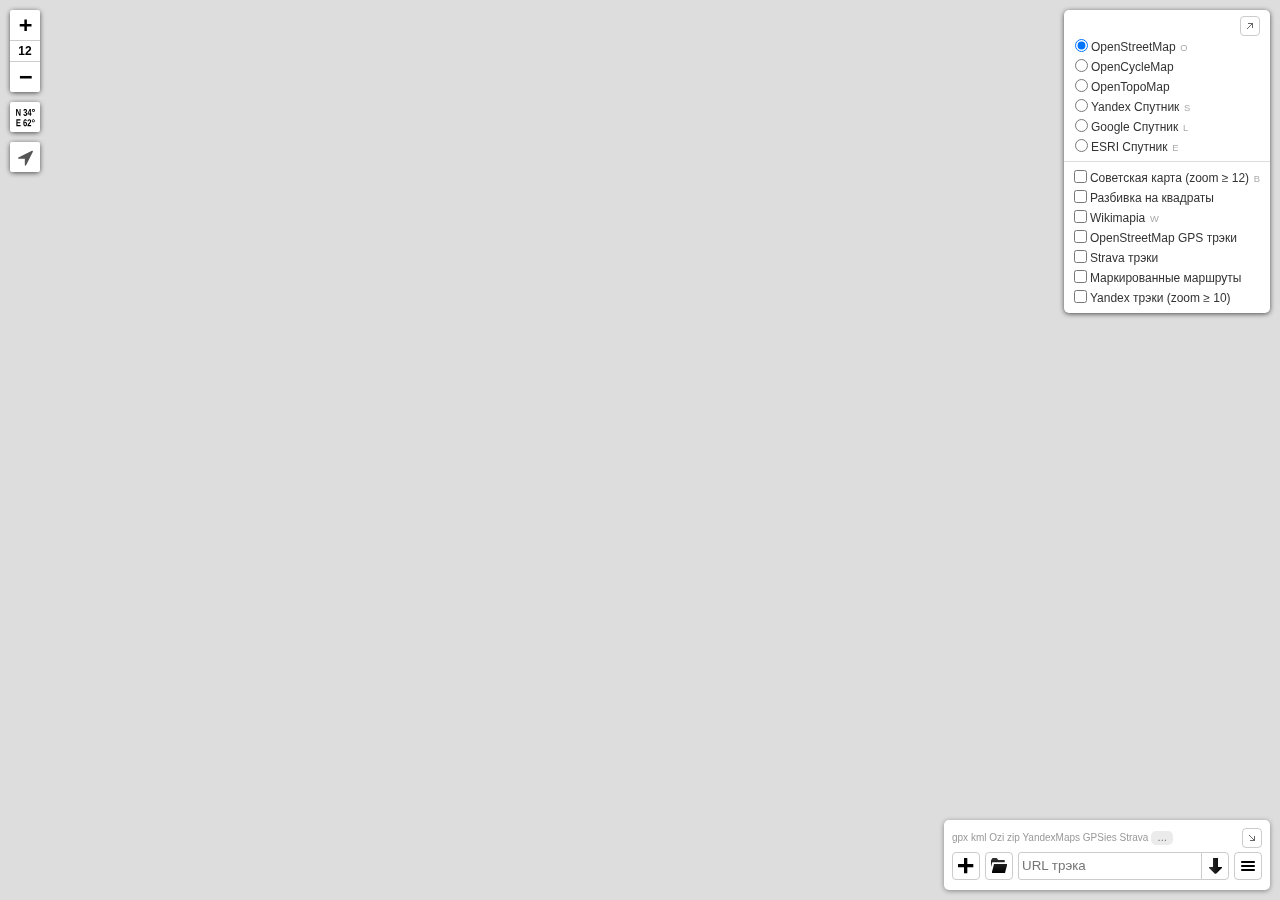
==== index.html @ b4f81f4f "Релиз 1" ====
<!doctype html>
<html lang="ru">
  <head>
    <meta charset="utf-8">
    <meta name="viewport" content="width=device-width, initial-scale=1.0, maximum-scale=1.0, user-scalable=0">
    <link rel="shortcut icon" href="favicon.ico">
    <title>Карта Крыма: изучай, планируй, путешествуй</title>
    <meta name="description" content="Интерактивная карта Крыма для планирования походов, поездок и забегов. Изучи трэки, фотки, тропы и создай свой маршрут." />
    <meta property="og:title" content="Карта Крыма: изучай, планируй, путешествуй" />
    <meta property="og:description" content="Интерактивная карта Крыма для планирования походов, поездок и забегов. Изучи трэки, фотки, тропы и создай свой маршрут."/>
    <meta property="og:image" content="https://crimea-map.com/crimea-map.png" />
    <base target="_blank">
  <link href="static/css/vendors~app.b5eaf72a.css" rel="stylesheet"><link href="static/css/app.931b9c86.css" rel="stylesheet"></head>
  <body>
    <div id="map"></div>
  <script src="static/js/runtime.b6314a2e.js"></script><script src="static/js/vendors~app.8dd81865.js"></script><script src="static/js/app.a7be9e2a.js"></script></body>
</html>
---- static/css/vendors~app.b5eaf72a.css ----
.leaflet-image-layer,.leaflet-layer,.leaflet-marker-icon,.leaflet-marker-shadow,.leaflet-pane,.leaflet-pane>canvas,.leaflet-pane>svg,.leaflet-tile,.leaflet-tile-container,.leaflet-zoom-box{position:absolute;left:0;top:0}.leaflet-container{overflow:hidden}.leaflet-marker-icon,.leaflet-marker-shadow,.leaflet-tile{-webkit-user-select:none;-moz-user-select:none;-ms-user-select:none;user-select:none;-webkit-user-drag:none}.leaflet-tile::-moz-selection{background:rgba(0,0,0,0)}.leaflet-tile::selection{background:rgba(0,0,0,0)}.leaflet-safari .leaflet-tile{image-rendering:-webkit-optimize-contrast}.leaflet-safari .leaflet-tile-container{width:1600px;height:1600px;-webkit-transform-origin:0 0}.leaflet-marker-icon,.leaflet-marker-shadow{display:block}.leaflet-container .leaflet-marker-pane img,.leaflet-container .leaflet-overlay-pane svg,.leaflet-container .leaflet-shadow-pane img,.leaflet-container .leaflet-tile,.leaflet-container .leaflet-tile-pane img,.leaflet-container img.leaflet-image-layer{max-width:none!important;max-height:none!important}.leaflet-container.leaflet-touch-zoom{-ms-touch-action:pan-x pan-y;touch-action:pan-x pan-y}.leaflet-container.leaflet-touch-drag{-ms-touch-action:pinch-zoom;touch-action:none;touch-action:pinch-zoom}.leaflet-container.leaflet-touch-drag.leaflet-touch-zoom{-ms-touch-action:none;touch-action:none}.leaflet-container{-webkit-tap-highlight-color:transparent}.leaflet-container a{-webkit-tap-highlight-color:rgba(51,181,229,.4)}.leaflet-tile{-webkit-filter:inherit;filter:inherit;visibility:hidden}.leaflet-tile-loaded{visibility:inherit}.leaflet-zoom-box{width:0;height:0;-moz-box-sizing:border-box;-webkit-box-sizing:border-box;box-sizing:border-box;z-index:800}.leaflet-overlay-pane svg{-moz-user-select:none}.leaflet-pane{z-index:400}.leaflet-tile-pane{z-index:200}.leaflet-overlay-pane{z-index:400}.leaflet-shadow-pane{z-index:500}.leaflet-marker-pane{z-index:600}.leaflet-tooltip-pane{z-index:650}.leaflet-popup-pane{z-index:700}.leaflet-map-pane canvas{z-index:100}.leaflet-map-pane svg{z-index:200}.leaflet-vml-shape{width:1px;height:1px}.lvml{behavior:url(#default#VML);display:inline-block;position:absolute}.leaflet-control{position:relative;z-index:800;pointer-events:visiblePainted;pointer-events:auto}.leaflet-bottom,.leaflet-top{position:absolute;z-index:1000;pointer-events:none}.leaflet-top{top:0}.leaflet-right{right:0}.leaflet-bottom{bottom:0}.leaflet-left{left:0}.leaflet-control{float:left;clear:both}.leaflet-right .leaflet-control{float:right}.leaflet-top .leaflet-control{margin-top:10px}.leaflet-bottom .leaflet-control{margin-bottom:10px}.leaflet-left .leaflet-control{margin-left:10px}.leaflet-right .leaflet-control{margin-right:10px}.leaflet-fade-anim .leaflet-tile{will-change:opacity}.leaflet-fade-anim .leaflet-popup{opacity:0;-webkit-transition:opacity .2s linear;-moz-transition:opacity .2s linear;-o-transition:opacity .2s linear;transition:opacity .2s linear}.leaflet-fade-anim .leaflet-map-pane .leaflet-popup{opacity:1}.leaflet-zoom-animated{-webkit-transform-origin:0 0;-ms-transform-origin:0 0;-moz-transform-origin:0 0;-o-transform-origin:0 0;transform-origin:0 0}.leaflet-zoom-anim .leaflet-zoom-animated{will-change:transform;-webkit-transition:-webkit-transform .25s cubic-bezier(0,0,.25,1);-moz-transition:-moz-transform .25s cubic-bezier(0,0,.25,1);transition:-webkit-transform .25s cubic-bezier(0,0,.25,1);-o-transition:-o-transform .25s cubic-bezier(0,0,.25,1);-moz-transition:transform .25s cubic-bezier(0,0,.25,1),-moz-transform .25s cubic-bezier(0,0,.25,1);transition:transform .25s cubic-bezier(0,0,.25,1);transition:transform .25s cubic-bezier(0,0,.25,1),-webkit-transform .25s cubic-bezier(0,0,.25,1),-moz-transform .25s cubic-bezier(0,0,.25,1),-o-transform .25s cubic-bezier(0,0,.25,1)}.leaflet-pan-anim .leaflet-tile,.leaflet-zoom-anim .leaflet-tile{-webkit-transition:none;-moz-transition:none;-o-transition:none;transition:none}.leaflet-zoom-anim .leaflet-zoom-hide{visibility:hidden}.leaflet-interactive{cursor:pointer}.leaflet-grab{cursor:-webkit-grab;cursor:-moz-grab;cursor:grab}.leaflet-crosshair,.leaflet-crosshair .leaflet-interactive{cursor:crosshair}.leaflet-control,.leaflet-popup-pane{cursor:auto}.leaflet-dragging .leaflet-grab,.leaflet-dragging .leaflet-grab .leaflet-interactive,.leaflet-dragging .leaflet-marker-draggable{cursor:move;cursor:-webkit-grabbing;cursor:-moz-grabbing;cursor:grabbing}.leaflet-image-layer,.leaflet-marker-icon,.leaflet-marker-shadow,.leaflet-pane>svg path,.leaflet-tile-container{pointer-events:none}.leaflet-image-layer.leaflet-interactive,.leaflet-marker-icon.leaflet-interactive,.leaflet-pane>svg path.leaflet-interactive,svg.leaflet-image-layer.leaflet-interactive path{pointer-events:visiblePainted;pointer-events:auto}.leaflet-container{background:#ddd;outline:0}.leaflet-container a{color:#0078a8}.leaflet-container a.leaflet-active{outline:2px solid orange}.leaflet-zoom-box{border:2px dotted #38f;background:hsla(0,0%,100%,.5)}.leaflet-container{font:12px/1.5 Helvetica Neue,Arial,Helvetica,sans-serif}.leaflet-bar{-webkit-box-shadow:0 1px 5px rgba(0,0,0,.65);-moz-box-shadow:0 1px 5px rgba(0,0,0,.65);box-shadow:0 1px 5px rgba(0,0,0,.65);-webkit-border-radius:4px;-moz-border-radius:4px;border-radius:4px}.leaflet-bar a,.leaflet-bar a:hover{background-color:#fff;border-bottom:1px solid #ccc;width:26px;height:26px;line-height:26px;display:block;text-align:center;text-decoration:none;color:#000}.leaflet-bar a,.leaflet-control-layers-toggle{background-position:50% 50%;background-repeat:no-repeat;display:block}.leaflet-bar a:hover{background-color:#f4f4f4}.leaflet-bar a:first-child{-webkit-border-top-left-radius:4px;-moz-border-radius-topleft:4px;border-top-left-radius:4px;-webkit-border-top-right-radius:4px;-moz-border-radius-topright:4px;border-top-right-radius:4px}.leaflet-bar a:last-child{-webkit-border-bottom-left-radius:4px;-moz-border-radius-bottomleft:4px;border-bottom-left-radius:4px;-webkit-border-bottom-right-radius:4px;-moz-border-radius-bottomright:4px;border-bottom-right-radius:4px;border-bottom:none}.leaflet-bar a.leaflet-disabled{cursor:default;background-color:#f4f4f4;color:#bbb}.leaflet-touch .leaflet-bar a{width:30px;height:30px;line-height:30px}.leaflet-touch .leaflet-bar a:first-child{-webkit-border-top-left-radius:2px;-moz-border-radius-topleft:2px;border-top-left-radius:2px;-webkit-border-top-right-radius:2px;-moz-border-radius-topright:2px;border-top-right-radius:2px}.leaflet-touch .leaflet-bar a:last-child{-webkit-border-bottom-left-radius:2px;-moz-border-radius-bottomleft:2px;border-bottom-left-radius:2px;-webkit-border-bottom-right-radius:2px;-moz-border-radius-bottomright:2px;border-bottom-right-radius:2px}.leaflet-control-zoom-in,.leaflet-control-zoom-out{font:700 18px Lucida Console,Monaco,monospace;text-indent:1px}.leaflet-touch .leaflet-control-zoom-in,.leaflet-touch .leaflet-control-zoom-out{font-size:22px}.leaflet-control-layers{-webkit-box-shadow:0 1px 5px rgba(0,0,0,.4);-moz-box-shadow:0 1px 5px rgba(0,0,0,.4);box-shadow:0 1px 5px rgba(0,0,0,.4);background:#fff;-webkit-border-radius:5px;-moz-border-radius:5px;border-radius:5px}.leaflet-control-layers-toggle{background-image:url([data-uri]);width:36px;height:36px}.leaflet-retina .leaflet-control-layers-toggle{background-image:url([data-uri]);-webkit-background-size:26px 26px;-moz-background-size:26px 26px;background-size:26px 26px}.leaflet-touch .leaflet-control-layers-toggle{width:44px;height:44px}.leaflet-control-layers-expanded .leaflet-control-layers-toggle,.leaflet-control-layers .leaflet-control-layers-list{display:none}.leaflet-control-layers-expanded .leaflet-control-layers-list{display:block;position:relative}.leaflet-control-layers-expanded{padding:6px 10px 6px 6px;color:#333;background:#fff}.leaflet-control-layers-scrollbar{overflow-y:scroll;overflow-x:hidden;padding-right:5px}.leaflet-control-layers-selector{margin-top:2px;position:relative;top:1px}.leaflet-control-layers label{display:block}.leaflet-control-layers-separator{height:0;border-top:1px solid #ddd;margin:5px -10px 5px -6px}.leaflet-default-icon-path{background-image:url([data-uri])}.leaflet-container .leaflet-control-attribution{background:#fff;background:hsla(0,0%,100%,.7);margin:0}.leaflet-control-attribution,.leaflet-control-scale-line{padding:0 5px;color:#333}.leaflet-control-attribution a{text-decoration:none}.leaflet-control-attribution a:hover{text-decoration:underline}.leaflet-container .leaflet-control-attribution,.leaflet-container .leaflet-control-scale{font-size:11px}.leaflet-left .leaflet-control-scale{margin-left:5px}.leaflet-bottom .leaflet-control-scale{margin-bottom:5px}.leaflet-control-scale-line{border:2px solid #777;border-top:none;line-height:1.1;padding:2px 5px 1px;font-size:11px;white-space:nowrap;overflow:hidden;-moz-box-sizing:border-box;-webkit-box-sizing:border-box;box-sizing:border-box;background:#fff;background:hsla(0,0%,100%,.5)}.leaflet-control-scale-line:not(:first-child){border-top:2px solid #777;border-bottom:none;margin-top:-2px}.leaflet-control-scale-line:not(:first-child):not(:last-child){border-bottom:2px solid #777}.leaflet-touch .leaflet-bar,.leaflet-touch .leaflet-control-attribution,.leaflet-touch .leaflet-control-layers{-webkit-box-shadow:none;-moz-box-shadow:none;box-shadow:none}.leaflet-touch .leaflet-bar,.leaflet-touch .leaflet-control-layers{border:2px solid rgba(0,0,0,.2);background-clip:padding-box}.leaflet-popup{position:absolute;text-align:center;margin-bottom:20px}.leaflet-popup-content-wrapper{padding:1px;text-align:left;-webkit-border-radius:12px;-moz-border-radius:12px;border-radius:12px}.leaflet-popup-content{margin:13px 19px;line-height:1.4}.leaflet-popup-content p{margin:18px 0}.leaflet-popup-tip-container{width:40px;height:20px;position:absolute;left:50%;margin-left:-20px;overflow:hidden;pointer-events:none}.leaflet-popup-tip{width:17px;height:17px;padding:1px;margin:-10px auto 0;-webkit-transform:rotate(45deg);-moz-transform:rotate(45deg);-ms-transform:rotate(45deg);-o-transform:rotate(45deg);transform:rotate(45deg)}.leaflet-popup-content-wrapper,.leaflet-popup-tip{background:#fff;color:#333;-webkit-box-shadow:0 3px 14px rgba(0,0,0,.4);-moz-box-shadow:0 3px 14px rgba(0,0,0,.4);box-shadow:0 3px 14px rgba(0,0,0,.4)}.leaflet-container a.leaflet-popup-close-button{position:absolute;top:0;right:0;padding:4px 4px 0 0;border:none;text-align:center;width:18px;height:14px;font:16px/14px Tahoma,Verdana,sans-serif;color:#c3c3c3;text-decoration:none;font-weight:700;background:rgba(0,0,0,0)}.leaflet-container a.leaflet-popup-close-button:hover{color:#999}.leaflet-popup-scrolled{overflow:auto;border-bottom:1px solid #ddd;border-top:1px solid #ddd}.leaflet-oldie .leaflet-popup-content-wrapper{-ms-zoom:1}.leaflet-oldie .leaflet-popup-tip{width:24px;margin:0 auto;-ms-filter:"progid:DXImageTransform.Microsoft.Matrix(M11=0.70710678, M12=0.70710678, M21=-0.70710678, M22=0.70710678)";filter:progid:DXImageTransform.Microsoft.Matrix(M11=0.70710678,M12=0.70710678,M21=-0.70710678,M22=0.70710678)}.leaflet-oldie .leaflet-popup-tip-container{margin-top:-1px}.leaflet-oldie .leaflet-control-layers,.leaflet-oldie .leaflet-control-zoom,.leaflet-oldie .leaflet-popup-content-wrapper,.leaflet-oldie .leaflet-popup-tip{border:1px solid #999}.leaflet-div-icon{background:#fff;border:1px solid #666}.leaflet-tooltip{position:absolute;padding:6px;background-color:#fff;border:1px solid #fff;-webkit-border-radius:3px;-moz-border-radius:3px;border-radius:3px;color:#222;white-space:nowrap;-webkit-user-select:none;-moz-user-select:none;-ms-user-select:none;user-select:none;pointer-events:none;-webkit-box-shadow:0 1px 3px rgba(0,0,0,.4);-moz-box-shadow:0 1px 3px rgba(0,0,0,.4);box-shadow:0 1px 3px rgba(0,0,0,.4)}.leaflet-tooltip.leaflet-clickable{cursor:pointer;pointer-events:auto}.leaflet-tooltip-bottom:before,.leaflet-tooltip-left:before,.leaflet-tooltip-right:before,.leaflet-tooltip-top:before{position:absolute;pointer-events:none;border:6px solid rgba(0,0,0,0);background:rgba(0,0,0,0);content:""}.leaflet-tooltip-bottom{margin-top:6px}.leaflet-tooltip-top{margin-top:-6px}.leaflet-tooltip-bottom:before,.leaflet-tooltip-top:before{left:50%;margin-left:-6px}.leaflet-tooltip-top:before{bottom:0;margin-bottom:-12px;border-top-color:#fff}.leaflet-tooltip-bottom:before{top:0;margin-top:-12px;margin-left:-6px;border-bottom-color:#fff}.leaflet-tooltip-left{margin-left:-6px}.leaflet-tooltip-right{margin-left:6px}.leaflet-tooltip-left:before,.leaflet-tooltip-right:before{top:50%;margin-top:-6px}.leaflet-tooltip-left:before{right:0;margin-right:-12px;border-left-color:#fff}.leaflet-tooltip-right:before{left:0;margin-left:-12px;border-right-color:#fff}

/*# sourceMappingURL=vendors~app.b5eaf72a.css.map*/
---- static/css/app.931b9c86.css ----
body{margin:0;padding:0;font-family:sans-serif;overflow:hidden}body,html{height:100%}
#map{height:100%}:focus{outline:0}
.leaflet-control-layers-list label{white-space:nowrap}.leaflet-control{-webkit-user-select:none;-moz-user-select:none;-ms-user-select:none;user-select:none}.leaflet-touch .leaflet-bar,.leaflet-touch .leaflet-control-layers{border:none!important;-webkit-box-shadow:0 1px 5px rgba(0,0,0,.65)!important;-moz-box-shadow:0 1px 5px rgba(0,0,0,.65)!important;box-shadow:0 1px 5px rgba(0,0,0,.65)!important}.leaflet-control-layers label input+span{display:inline-block;max-width:250px;overflow-x:hidden;-o-text-overflow:ellipsis;text-overflow:ellipsis;vertical-align:bottom}
.leaflet-map-sidebars-container{-webkit-box-orient:horizontal;-webkit-box-direction:normal;-webkit-flex-direction:row;-moz-box-orient:horizontal;-moz-box-direction:normal;-ms-flex-direction:row;flex-direction:row}.leaflet-map-sidebar-bottom,.leaflet-map-sidebar-left,.leaflet-map-sidebar-mid-column,.leaflet-map-sidebar-right,.leaflet-map-sidebar-top,.leaflet-map-sidebars-container{display:-webkit-box;display:-webkit-flex;display:-moz-box;display:-ms-flexbox;display:flex}.leaflet-map-sidebar-mid-column{-webkit-box-orient:vertical;-webkit-box-direction:normal;-webkit-flex-direction:column;-moz-box-orient:vertical;-moz-box-direction:normal;-ms-flex-direction:column;flex-direction:column}.leaflet-map-container-with-sidebars,.leaflet-map-sidebar-mid-column{-webkit-flex-basis:100%;-ms-flex-preferred-size:100%;flex-basis:100%}.leaflet-map-sidebar-left{-webkit-box-direction:reverse;-webkit-flex-direction:row-reverse;-moz-box-direction:reverse;-ms-flex-direction:row-reverse;flex-direction:row-reverse}.leaflet-map-sidebar-left,.leaflet-map-sidebar-right{-webkit-box-orient:horizontal;-moz-box-orient:horizontal}.leaflet-map-sidebar-right{-webkit-box-direction:normal;-webkit-flex-direction:row;-moz-box-direction:normal;-ms-flex-direction:row;flex-direction:row}.leaflet-map-sidebar-top{-webkit-box-orient:vertical;-webkit-box-direction:reverse;-webkit-flex-direction:column-reverse;-moz-box-orient:vertical;-moz-box-direction:reverse;-ms-flex-direction:column-reverse;flex-direction:column-reverse}
.ko-progress-unknown{display:inline-block;width:26px;background-position:50% 50%;background-repeat:no-repeat;margin-bottom:-5px}.ko-progress,.ko-progress-unknown{height:26px;-webkit-border-radius:4px 4px 4px 4px;-moz-border-radius:4px 4px 4px 4px;border-radius:4px 4px 4px 4px;border:1px solid #ccc}.ko-progress{line-height:26px;vertical-align:middle;padding:0 4px}.ko-progress-bkg{display:inline-block;width:100%;background-color:#ccc;height:10px}.ko-progress-bar{width:30%;background-color:#888;height:100%}
.leaflet-control.control-form,.leaflet-control .control-form{background-color:#fff;-webkit-border-radius:5px 5px 5px 5px;-moz-border-radius:5px 5px 5px 5px;border-radius:5px 5px 5px 5px;-webkit-box-shadow:0 1px 5px rgba(0,0,0,.4);-moz-box-shadow:0 1px 5px rgba(0,0,0,.4);box-shadow:0 1px 5px rgba(0,0,0,.4);padding:5px 10px 5px 12px;color:#333}.leaflet-control.control-form input[type=text]{padding:0 5px;margin:0;-webkit-border-radius:3px;-moz-border-radius:3px;border-radius:3px;border:1px solid #ddd;text-align:right}.leaflet-control .image-button{width:26px;background-position:50% 50%;background-repeat:no-repeat}.leaflet-control .image-button,.leaflet-control .text-button{height:26px;display:inline-block;-webkit-border-radius:4px 4px 4px 4px;-moz-border-radius:4px 4px 4px 4px;border-radius:4px 4px 4px 4px;border:1px solid #ccc;cursor:pointer}.leaflet-control .text-button{padding:0 1em;line-height:26px;font-weight:700;color:#333}.leaflet-control .image-button:hover,.leaflet-control .text-button:hover{background-color:#f4f4f4}.leaflet-control-button{display:inline-block;width:26px;height:26px;background-position:50% 50%;background-repeat:no-repeat;-webkit-border-radius:4px;-moz-border-radius:4px;border-radius:4px;background-color:#fff;-webkit-box-shadow:0 1px 5px rgba(0,0,0,.4);-moz-box-shadow:0 1px 5px rgba(0,0,0,.4);box-shadow:0 1px 5px rgba(0,0,0,.4);cursor:pointer}.leaflet-control-button:hover{background-color:#f4f4f4}.button-minimize{cursor:pointer;width:18px;height:18px;-webkit-border-radius:4px;-moz-border-radius:4px;border-radius:4px;border:1px solid #ccc;background-color:#fff;background-position:50% 50%;background-repeat:no-repeat}.button-minimize:hover{background-color:#f4f4f4}.leaflet-bottom.leaflet-left .button-minimize{background-image:url([data-uri])}.leaflet-bottom.leaflet-right .button-minimize{background-image:url([data-uri])}.leaflet-top.leaflet-left .button-minimize{background-image:url([data-uri])}.leaflet-top.leaflet-right .button-minimize{background-image:url([data-uri])}.leaflet-control-button-toggle{cursor:pointer;width:26px;height:26px;background-position:50% 50%;background-repeat:no-repeat;margin:5px;display:none}.leaflet-control.minimized{padding:0}.leaflet-control.minimized .leaflet-control-content{display:none}.leaflet-control.minimized .leaflet-control-button-toggle{display:block}.icon-spinner-nuclear{background-image:url([data-uri])}
.control-print-pages{line-height:1.4}.control-print-pages .scale{width:3.2em}.control-print-pages .pages-num{vertical-align:middle;margin-left:1.5em}.control-print-pages .pages-num.pages-not-null{cursor:pointer;border-bottom:1px dotted #999}.control-print-pages .page-size{width:2.1em}.control-print-pages .margins input{width:1.1em}.control-print-pages .resolution{width:2.1em}.button-add-page-horiz{background-image:url([data-uri]);margin-left:2mm;vertical-align:middle}.button-add-page-vert{background-image:url([data-uri]);vertical-align:middle}.button-remove-pages{background-image:url([data-uri]);float:right}.button-settings{background-image:url([data-uri])}.control-print-pages table{border-collapse:collapse}.control-print-pages tbody,.control-print-pages td,.control-print-pages tr{margin:0;padding:0}.control-print-pages .layout>tbody>tr>td{border-top:1px solid #eee;padding-top:1.5mm;padding-bottom:1mm}.control-print-pages .layout>tbody>tr>td:nth-child(2){padding-left:2mm}.control-print-pages .layout>tbody>tr:first-child td{border:0}.control-print-pages .settings-summary{display:inline-block;margin-left:3mm}.control-print-pages .layout>tbody>tr:last-child>td{text-align:center}.preset-values{margin-bottom:1.5mm}.preset-values a{color:#999;border-bottom:1px dotted #999;cursor:pointer;margin-right:2.5mm}.preset-values a:last-child{margin-right:0}.control-print-pages .label{vertical-align:bottom}.control-print-pages .label-high{vertical-align:middle}.preset-values .selected{border-bottom:1px solid #333;color:#333}.control-print-pages .button-minimize{position:absolute;left:0;bottom:0}.control-print-pages .download-button-row{position:relative}.icon-printer{background-image:url([data-uri])}
.print-page-marker{-webkit-box-sizing:border-box;-moz-box-sizing:border-box;box-sizing:border-box;color:rgba(255,120,0,.5);text-align:center;margin:0;vertical-align:middle}.leaflet-zoom-anim .leaflet-zoom-animated.print-page-marker{-webkit-transition:width .25s cubic-bezier(0,0,.25,1),height .25s cubic-bezier(0,0,.25,1),margin .25s cubic-bezier(0,0,.25,1),font-size .25s cubic-bezier(0,0,.25,1),line-height .25s cubic-bezier(0,0,.25,1),-webkit-transform .25s cubic-bezier(0,0,.25,1);transition:width .25s cubic-bezier(0,0,.25,1),height .25s cubic-bezier(0,0,.25,1),margin .25s cubic-bezier(0,0,.25,1),font-size .25s cubic-bezier(0,0,.25,1),line-height .25s cubic-bezier(0,0,.25,1),-webkit-transform .25s cubic-bezier(0,0,.25,1);-o-transition:width .25s cubic-bezier(0,0,.25,1),height .25s cubic-bezier(0,0,.25,1),margin .25s cubic-bezier(0,0,.25,1),font-size .25s cubic-bezier(0,0,.25,1),line-height .25s cubic-bezier(0,0,.25,1),-o-transform .25s cubic-bezier(0,0,.25,1);-moz-transition:width .25s cubic-bezier(0,0,.25,1),height .25s cubic-bezier(0,0,.25,1),margin .25s cubic-bezier(0,0,.25,1),font-size .25s cubic-bezier(0,0,.25,1),line-height .25s cubic-bezier(0,0,.25,1),transform .25s cubic-bezier(0,0,.25,1),-moz-transform .25s cubic-bezier(0,0,.25,1);transition:width .25s cubic-bezier(0,0,.25,1),height .25s cubic-bezier(0,0,.25,1),margin .25s cubic-bezier(0,0,.25,1),font-size .25s cubic-bezier(0,0,.25,1),line-height .25s cubic-bezier(0,0,.25,1),transform .25s cubic-bezier(0,0,.25,1);transition:width .25s cubic-bezier(0,0,.25,1),height .25s cubic-bezier(0,0,.25,1),margin .25s cubic-bezier(0,0,.25,1),font-size .25s cubic-bezier(0,0,.25,1),line-height .25s cubic-bezier(0,0,.25,1),transform .25s cubic-bezier(0,0,.25,1),-webkit-transform .25s cubic-bezier(0,0,.25,1),-moz-transform .25s cubic-bezier(0,0,.25,1),-o-transform .25s cubic-bezier(0,0,.25,1)}
.contextmenu{position:fixed;background-color:#fff;font:12px/1.5 Helvetica Neue,Arial,Helvetica,sans-serif;-webkit-box-shadow:0 1px 7px rgba(0,0,0,.4);-moz-box-shadow:0 1px 7px rgba(0,0,0,.4);box-shadow:0 1px 7px rgba(0,0,0,.4);-webkit-border-radius:4px;-moz-border-radius:4px;border-radius:4px;padding:4px 0;cursor:default;-webkit-user-select:none;-moz-user-select:none;-ms-user-select:none;user-select:none}.contextmenu .item{display:block;color:#262626;font-size:12px;line-height:16px;height:16px;text-decoration:none;padding:0 12px;border-top:1px solid rgba(0,0,0,0);border-bottom:1px solid rgba(0,0,0,0);cursor:default}.contextmenu .item.action{cursor:pointer}.contextmenu .item.action:hover{background-color:#f2f2f2}.contextmenu .separator span{background-color:#fff;padding:0 .2em;color:grey;margin:0 1em}.contextmenu .separator{border-bottom:1px solid #ccc;text-align:center;width:100%;line-height:0;margin:8px 0}.contextmenu .disabled{color:#a8a8a8}.contextmenu .header{color:#333;font-weight:700}
.yandex-tile-layer img{-ms-interpolation-mode:nearest-neighbor;image-rendering:-webkit-optimize-contrast;image-rendering:-moz-crisp-edges;image-rendering:-o-pixelated;image-rendering:pixelated}
.westra-pass-tooltip{visibility:hidden;position:absolute;z-index:1000000;top:-30px;left:0;-webkit-transition-property:visibility;-o-transition-property:visibility;-moz-transition-property:visibility;transition-property:visibility;-webkit-transition-delay:.2s;-moz-transition-delay:.2s;-o-transition-delay:.2s;transition-delay:.2s}.westra-pass-tooltip div{margin-left:-50%;margin-right:50%;white-space:nowrap;background-color:#fff;border:1px solid #333;-webkit-border-radius:3px;-moz-border-radius:3px;border-radius:3px;margin-top:-1px;opacity:1;padding:0 2px}.westra-pass-marker{width:14px;height:14px;margin-left:-7px;margin-top:-7px;background-repeat:no-repeat}.westra-pass-marker-summit{background-image:url([data-uri])}.westra-pass-marker-1a{background-image:url([data-uri])}.westra-pass-marker-1b{background-image:url([data-uri])}.westra-pass-marker-2a{background-image:url([data-uri])}.westra-pass-marker-2b{background-image:url([data-uri])}.westra-pass-marker-3a{background-image:url([data-uri])}.westra-pass-marker-3b{background-image:url([data-uri])}.westra-pass-marker-unknown{background-image:url([data-uri])}.westra-pass-marker-nograde{background-image:url([data-uri])}.westra-region-label{white-space:nowrap;width:auto!important;height:auto!important}.westra-region-label span{margin-left:-50%;color:#c55;font-family:sans-serif;font-size:14px;text-shadow:1px 0 0 #eee,1px 1px 0 #eee,0 1px 0 #eee,-1px 1px 0 #eee,-1px 0 0 #eee,-1px -1px 0 #eee,0 -1px 0 #eee,1px -1px 0 #eee}.westra-coverage-polygon{stroke-width:10;stroke-opacity:1;fill-opacity:1;stroke:#c55;fill:#c55;opacity:.6}.pass-details{border-collapse:collapse}.pass-details>tbody>tr>td{border-bottom:1px solid #ccc;padding:1mm 0}.pass-details>tbody>tr>td:last-child{padding-left:1em}.pass-details>tbody>tr:last-child>td{border-bottom:none}.pass-details .coords{border-collapse:collapse}.pass-details .coords>tbody>tr>td{padding:0 0 0 1em}.pass-details .coords td:first-child{padding-left:0}.pass-details .coords .header{color:#999;font-size:9px}.pass-details .coords a{color:#000;border-bottom:1px dashed #000;text-decoration:none;cursor:pointer}.westra-passes-description-comment{margin:0!important}.westra-passes-description-comment-author{font-weight:700;color:#777;margin-right:1em!important}
.alertify{z-index:100000!important;overflow:hidden}.alertify .alert>*,.alertify .dialog>*{word-wrap:break-word}.alertify .alert .msg,.alertify .dialog .msg{white-space:pre-line}.alertify .alert,.alertify .dialog{overflow:auto;-webkit-animation:alertifyMaxHeight .5s;-moz-animation:alertifyMaxHeight .5s;-o-animation:alertifyMaxHeight .5s;animation:alertifyMaxHeight .5s;-webkit-animation-fill-mode:forwards;-moz-animation-fill-mode:forwards;-o-animation-fill-mode:forwards;animation-fill-mode:forwards}@-webkit-keyframes alertifyMaxHeight{0%{max-height:inherit}to{max-height:100%}}@-moz-keyframes alertifyMaxHeight{0%{max-height:inherit}to{max-height:100%}}@-o-keyframes alertifyMaxHeight{0%{max-height:inherit}to{max-height:100%}}@keyframes alertifyMaxHeight{0%{max-height:inherit}to{max-height:100%}}
.canvas-marker-tooltip{visibility:hidden;margin-left:-50%;margin-right:50%;white-space:nowrap;background-color:#fff;border:1px solid #333;-webkit-border-radius:3px;-moz-border-radius:3px;border-radius:3px;margin-top:-30px;opacity:1;padding:0 2px;-webkit-transition-property:visibility;-o-transition-property:visibility;-moz-transition-property:visibility;transition-property:visibility}.canvas-marker-tooltip-on{visibility:visible;-webkit-transition-delay:.2s;-moz-transition-delay:.2s;-o-transition-delay:.2s;transition-delay:.2s}
.measure-tick-icon{line-height:0;margin-left:0!important;margin-top:0!important;opacity:.85;pointer-events:none}.measure-tick-icon-text{padding-left:.7em;color:#000;font-family:Verdana,Arial,sans-serif;font-size:10px;white-space:nowrap;font-weight:700;-webkit-transform-origin:0 0;-moz-transform-origin:0 0;-ms-transform-origin:0 0;-o-transform-origin:0 0;transform-origin:0 0;text-shadow:1px 0 2px #fff,1px 1px 1px #fff,0 1px 1px #fff,-1px 1px 1px #fff,-1px 0 1px #fff,-1px -1px 1px #fff,0 -1px 1px #fff,1px -1px 1px #fff}
.leaflet-control-single-button{float:left}.leaflet-control-single-button a div{-webkit-background-size:62% 62%;-moz-background-size:62%;background-size:62%;background-repeat:no-repeat;background-position:50% 50%;width:100%;height:100%}.button-with-bar .bar{display:none;float:left;margin-left:6px;background-color:#fff;-webkit-border-radius:4px;-moz-border-radius:4px;border-radius:4px;padding:4px 6px}.button-with-bar.active .bar{display:block}.highlight a,.highlight a:hover{background-color:#cce8ff}
.leaflet-control-container .leaflet-control-caption{background:#fff;background:hsla(0,0%,100%,.7);margin:0;padding:0 5px;color:#333;text-decoration:none;font-size:11px;-webkit-user-select:none;-moz-user-select:none;-ms-user-select:none;user-select:none}.leaflet-control-container .leaflet-control-caption a{text-decoration:none}.leaflet-control-container .leaflet-control-caption a:hover{text-decoration:underline}
.icon-coordinates{background-image:url([data-uri])}.leaflet-touch .icon-coordinates{-webkit-background-size:62% 62%!important;-moz-background-size:62% 62%!important;background-size:62% 62%!important}.coordinates-control-active{cursor:crosshair}.leaflet-coordinates-menu-fmt{color:#a8a8a8;margin-left:.5em;float:right}.leaflet-coordinates-wrapper-signed-degrees{min-width:11em}.leaflet-coordinates-wrapper-degrees{min-width:14em}.leaflet-coordinates-wrapper-degrees-and-minutes{min-width:14.5em}.leaflet-coordinates-wrapper-degrees-and-minutes-and-seconds{min-width:16em}.leaflet-coordinates-container{padding:0 5px}.leaflet-coordinates-longitude{float:right}.leaflet-coordinates-format-radio{margin-top:-1px;vertical-align:middle}.leaflet-coordinates-divider{border:none;border-top:1px solid #ebebeb;margin-top:0;margin-bottom:3px}
.copy-clipboard-notification{color:#fff;background-color:#333;-webkit-border-radius:4px;-moz-border-radius:4px;border-radius:4px;padding:.5em .7em;position:absolute;z-index:100000;font-family:Hevetica,arial,sans-serif;font-size:11px}
.layers-control-hotkey{font-size:78%;color:#aaa;margin-left:.5em}
.leaflet-control,.leaflet-popup-pane{cursor:default}.leaflet-control-horizontal-stack{clear:none}.leaflet-left .leaflet-control-horizontal-stack{margin-left:8px}.leaflet-right .leaflet-control-horizontal-stack{margin-right:8px}
@media (max-width:756px){.leaflet-right .leaflet-control:not(.leaflet-control-horizontal-stack){margin-right:0;-webkit-border-top-right-radius:0;-moz-border-radius-topright:0;border-top-right-radius:0;-webkit-border-bottom-right-radius:0;-moz-border-radius-bottomright:0;border-bottom-right-radius:0}.leaflet-left .leaflet-control:not(.leaflet-control-horizontal-stack){margin-left:0;-webkit-border-top-left-radius:0;-moz-border-radius-topleft:0;border-top-left-radius:0;-webkit-border-bottom-left-radius:0;-moz-border-radius-bottomleft:0;border-bottom-left-radius:0}}@media (max-height:567px){.leaflet-bottom .leaflet-control:last-child{margin-bottom:0;-webkit-border-bottom-left-radius:0;-moz-border-radius-bottomleft:0;border-bottom-left-radius:0;-webkit-border-bottom-right-radius:0;-moz-border-radius-bottomright:0;border-bottom-right-radius:0}.leaflet-top .leaflet-control:first-child{margin-top:0;-webkit-border-top-left-radius:0;-moz-border-radius-topleft:0;border-top-left-radius:0;-webkit-border-top-right-radius:0;-moz-border-radius-topright:0;border-top-right-radius:0}}
.panoramas-container{display:none}.panoramas-container.enabled{display:-webkit-box;display:-webkit-flex;display:-moz-box;display:-ms-flexbox;display:flex}.panoramas-container.split-horizontal{-webkit-box-orient:vertical;-webkit-box-direction:normal;-webkit-flex-direction:column;-moz-box-orient:vertical;-moz-box-direction:normal;-ms-flex-direction:column;flex-direction:column}.panoramas-container.split-vertical{-webkit-box-orient:horizontal;-webkit-box-direction:normal;-webkit-flex-direction:row;-moz-box-orient:horizontal;-moz-box-direction:normal;-ms-flex-direction:row;flex-direction:row}.panorama-splitter{background-color:#000;display:-webkit-box;display:-webkit-flex;display:-moz-box;display:-ms-flexbox;display:flex;-webkit-box-pack:center;-webkit-justify-content:center;-moz-box-pack:center;-ms-flex-pack:center;justify-content:center}.split-vertical .panorama-splitter{-webkit-box-orient:vertical;-webkit-box-direction:normal;-webkit-flex-direction:column;-moz-box-orient:vertical;-moz-box-direction:normal;-ms-flex-direction:column;flex-direction:column;width:3px;cursor:col-resize}.split-horizontal .panorama-splitter{-webkit-box-orient:horizontal;-webkit-box-direction:normal;-webkit-flex-direction:row;-moz-box-orient:horizontal;-moz-box-direction:normal;-ms-flex-direction:row;flex-direction:row;height:3px;cursor:row-resize}.panorama-splitter .button{width:51px;height:21px;position:absolute;z-index:20000;background-image:url([data-uri]);-webkit-background-size:51px 21px;-moz-background-size:51px 21px;background-size:51px 21px;-webkit-user-select:none;-moz-user-select:none;-ms-user-select:none;user-select:none;cursor:pointer}.split-vertical .panorama-splitter .button{margin-left:13px;-webkit-transform:rotate(90deg);-moz-transform:rotate(90deg);-ms-transform:rotate(90deg);-o-transform:rotate(90deg);transform:rotate(90deg);-webkit-transform-origin:0 0;-moz-transform-origin:0 0;-ms-transform-origin:0 0;-o-transform-origin:0 0;transform-origin:0 0}.split-horizontal .panorama-splitter .button{margin-top:-9px}.splitter-border{position:absolute;opacity:0;z-index:20000}.split-vertical .splitter-border{width:20px;margin-left:-9px;height:100%}.split-horizontal .splitter-border{height:20px;margin-top:-9px;width:100%}.icon-panoramas{background-image:url([data-uri]);-webkit-background-size:17px 17px!important;-moz-background-size:17px 17px!important;background-size:17px 17px!important}.leaflet-touch .icon-panoramas{-webkit-background-size:62% 62%!important;-moz-background-size:62% 62%!important;background-size:62% 62%!important}.leaflet-contol-panoramas.active .icon-panoramas{background-image:url([data-uri])}.panoramas-list input,.panoramas-list label{vertical-align:bottom}.panorama-container{width:100%;height:100%;display:none}.panorama-container.enabled{display:block}.leaflet-panorama-marker-wraper{width:0!important;height:0!important;margin:0!important}.leaflet-panorama-marker-binocular{background-image:url([data-uri]);width:31px;height:31px;margin-left:-17px;margin-top:-17px}.leaflet-panorama-marker-circle{background-image:url([data-uri]);-webkit-background-size:32px 32px;-moz-background-size:32px 32px;background-size:32px 32px;width:33px;height:33px;margin-left:-17px;margin-top:-17px;-webkit-backface-visibility:hidden}.panoramas-control-active{cursor:pointer}.leaflet-panorama-marker-point{background-image:url([data-uri]);background-repeat:no-repeat;background-position:50% 50%;-webkit-background-size:12px 12px;-moz-background-size:12px 12px;background-size:12px 12px;width:12px!important;height:12px!important}
.mapillary-viewer-date-overlay{position:absolute;top:0;right:0;background-color:rgba(0,0,0,.7);font-family:Arial,Helvetica,sans-serif;font-size:11px;padding:4px;color:#fff;z-index:1000}
.photo-viewer-button-close{position:absolute;top:0;left:0;width:40px;height:40px;background-color:#000;z-index:1000;opacity:.5;background-image:url([data-uri]);background-repeat:no-repeat;-webkit-background-size:20px 20px;-moz-background-size:20px;background-size:20px;background-position:50% 50%;cursor:pointer}
.wikimedia-viewer-container{width:100%;height:100%;display:-webkit-box;display:-webkit-flex;display:-moz-box;display:-ms-flexbox;display:flex;-webkit-box-orient:vertical;-webkit-box-direction:normal;-webkit-flex-direction:column;-moz-box-orient:vertical;-moz-box-direction:normal;-ms-flex-direction:column;flex-direction:column}.wikimedia-viewer-map-container{width:100%;-webkit-box-flex:1;-webkit-flex-grow:1;-moz-box-flex:1;-ms-flex-positive:1;flex-grow:1}.wikimedia-viewer-map-container.loading{background-repeat:no-repeat;background-position:50% 50%;background-image:url([data-uri])}.wikimedia-viewer-page-buttons-container{width:100%;background-color:#aaa;white-space:nowrap;overflow-x:auto;overflow-y:hidden;display:none}.wikimedia-viewer-page-buttons-container.enabled{display:block}.wikimedia-viewer-page-button{margin-right:4px;background-color:#777;border:3px solid #777;color:#fff;height:37px;width:37px;line-height:37px;font-family:Arial,Helvetica,sans-serif;font-size:20px;font-weight:700;text-align:center;cursor:pointer;-webkit-user-select:none;-moz-user-select:none;-ms-user-select:none;user-select:none;display:inline-block}.wikimedia-viewer-page-button.active{border:3px solid #000}.wikimedia-viewer-info-overlay{position:absolute;bottom:0;right:0;background-color:rgba(0,0,0,.7);color:#fff;font-family:Arial,Helvetica,sans-serif;font-size:11px;padding:4px;text-align:right;z-index:1000;white-space:nowrap;-o-text-overflow:ellipsis;text-overflow:ellipsis;overflow:hidden;max-width:100%;-webkit-box-sizing:border-box;-moz-box-sizing:border-box;box-sizing:border-box}.wikimedia-viewer-info-overlay a{color:#fff}.wikimedia-viewer-button-next,.wikimedia-viewer-button-prev{display:none;cursor:pointer;position:absolute;top:50%;width:40px;height:80px;margin-top:-40px;background-color:#000;opacity:.5;z-index:1000;background-repeat:no-repeat;-webkit-background-size:60px 60px;-moz-background-size:60px;background-size:60px}.wikimedia-viewer-button-next.enabled,.wikimedia-viewer-button-prev.enabled{display:block}.wikimedia-viewer-button-prev{background-image:url([data-uri]);left:0;background-position:70% 50%}.wikimedia-viewer-button-next{background-image:url([data-uri]);right:0;background-position:30% 50%}
.leaflet-control-tracklist{position:relative;background-color:#fff;-webkit-border-radius:5px 5px 5px 5px;-moz-border-radius:5px 5px 5px 5px;border-radius:5px 5px 5px 5px;-webkit-box-shadow:0 1px 5px rgba(0,0,0,.4);-moz-box-shadow:0 1px 5px rgba(0,0,0,.4);box-shadow:0 1px 5px rgba(0,0,0,.4);padding:8px}.leaflet-control-tracklist-contents{width:310px}.tracks-rows-wrapper{overflow-y:auto;overflow-x:hidden;padding:0 3px 0 0;margin-top:2px}.leaflet-control-tracklist .hint{display:inline-block;color:#999;font-size:10px;padding-bottom:2px}.leaflet-control-tracklist .inputs-row{white-space:nowrap}.leaflet-control-tracklist .button{display:inline-block;height:26px;-webkit-border-radius:4px 4px 4px 4px;-moz-border-radius:4px 4px 4px 4px;border-radius:4px 4px 4px 4px;border:1px solid #ccc;cursor:pointer;width:26px;background-position:50% 50%;background-repeat:no-repeat;vertical-align:middle}.leaflet-control-tracklist .button-add-point.active,.leaflet-control-tracklist .button-add-track.active{background-color:#bbb;border-color:#333}.leaflet-control-tracklist .input-url{display:inline-block;width:176px;height:26px;line-height:26px;padding:0 3px;border:1px solid #ccc;-webkit-border-radius:3px 0 0 3px;-moz-border-radius:3px 0 0 3px;border-radius:3px 0 0 3px;vertical-align:middle;margin-right:-1px}.leaflet-control-tracklist .open-file{background-image:url([data-uri]);margin-right:5px}.leaflet-control-tracklist .add-track{background-image:url([data-uri]);margin-right:5px}.leaflet-control-tracklist .menu-icon{background-image:url([data-uri]);margin-left:5px;margin-right:0!important}.leaflet-control-tracklist .download-url{background-image:url([data-uri]);-webkit-border-bottom-left-radius:0;-moz-border-radius-bottomleft:0;border-bottom-left-radius:0;-webkit-border-top-left-radius:0;-moz-border-radius-topleft:0;border-top-left-radius:0}.leaflet-control-tracklist .visibility-switch{display:inline-block;margin:0;vertical-align:middle}.leaflet-control-tracklist .color-sample{display:inline-block;width:16px;height:4px;vertical-align:middle;cursor:pointer;margin-left:4px;margin-right:2px;margin-bottom:2px}.leaflet-control-tracklist .track-name-wrapper{display:block;width:136px;margin-left:2px}.leaflet-control-tracklist .track-name{display:inline-block;font-size:11px;color:#333;cursor:pointer;border-bottom:1px dashed #999;max-width:136px;white-space:nowrap;-o-text-overflow:ellipsis;text-overflow:ellipsis;overflow:hidden;vertical-align:text-bottom}.leaflet-control-tracklist .track-text-button{display:inline-block;font-weight:700;color:#333;cursor:pointer;vertical-align:top;line-height:16px}.leaflet-control-tracklist .button-length{font-size:9px;line-height:16px;color:#777;display:block;-webkit-border-radius:4px;-moz-border-radius:4px;border-radius:4px;border:1px solid #aaa;margin:0 4px;padding:0 3px;cursor:pointer;white-space:nowrap;width:40px;text-align:right}.leaflet-control-tracklist .button-add-track{background-image:url([data-uri])}.leaflet-control-tracklist .button-add-point{background-image:url([data-uri])}.leaflet-control-tracklist .button-add-point,.leaflet-control-tracklist .button-add-track{display:block;-webkit-border-radius:4px;-moz-border-radius:4px;border-radius:4px;border:1px solid #aaa;width:16px;height:16px;margin-right:4px;cursor:pointer}.leaflet-control-tracklist .button-add-point,.leaflet-control-tracklist .button-add-track,.leaflet-control-tracklist .button-length{background-color:#fff}.leaflet-control-tracklist .button-add-point:hover:not(.active),.leaflet-control-tracklist .button-add-track:hover:not(.active),.leaflet-control-tracklist .button-length:hover,.leaflet-control-tracklist .button:hover{background-color:#ddd}.leaflet-control-tracklist .ticks-enabled{color:#333;border-color:#333}.leaflet-control-tracklist .tracks-rows,.leaflet-control-tracklist .tracks-rows td,.leaflet-control-tracklist .tracks-rows tr{margin:0;padding:0}.leaflet-control-tracklist .tracks-rows td{padding-top:0}.leaflet-control-tracklist .tracks-rows{border-collapse:collapse;width:100%;line-height:20px}.track-waypoint{display:block;width:21px!important;height:21px!important;background-repeat:no-repeat;margin-top:-21px!important;margin-left:-10.5px!important;padding-left:20px;padding-bottom:15px;font-size:10px;font-weight:700;font-family:Verdana,Arial,sans-serif;white-space:nowrap;text-shadow:1px 0 1px #fff,1px 1px 1px #fff,0 1px 1px #fff,-1px 1px 1px #fff,-1px 0 1px #fff,-1px -1px 1px #fff,0 -1px 1px #fff,1px -1px 1px #fff}.track-waypoint.symbol-marker-1{background-image:url([data-uri])}.track-waypoint.symbol-marker-2{background-image:url([data-uri])}.track-waypoint.symbol-marker-3{background-image:url([data-uri])}.track-waypoint.symbol-marker-4{background-image:url([data-uri])}.track-waypoint.symbol-marker-5{background-image:url([data-uri])}.track-waypoint.symbol-marker-6{background-image:url([data-uri])}.leaflet-point-placing{cursor:crosshair!important}.leaflet-point-placing svg *{pointer-events:none}.leaflet-control-tracklist .button-minimize{float:right}.leaflet-control-tracklist .header{margin-bottom:6px;height:18px}.leaflet-control-tracklist .leaflet-control-button-toggle{background-image:url([data-uri])}.tracklist-line-cursor-shown{cursor:default}.leaflet-control-tracklist .hover,.leaflet-control-tracklist tr:hover{background-color:#ededed}.leaflet-control-tracklist .edit{background-color:#d9e8ff!important}.leaflet-control-tracklist .formats-hint-more{background-color:#ebebeb;padding:2px 6px;display:inline-block;line-height:10px;-webkit-border-radius:5px;-moz-border-radius:5px;border-radius:5px;color:#666}
.elevation-profile-container{background-color:#fff;width:100%;height:220px;position:absolute;bottom:0;z-index:2000;cursor:default;border-top:1px solid #ddd}.elevation-profile-properties{padding-left:4px;height:100%;float:left;width:240px;border-right:1px solid #ddd}.elevation-profile-properties table{border-collapse:collapse}.elevation-profile-properties td{white-space:nowrap}.elevation-profile-properties .start-group td{border-top:1px solid #c3c3c3}.elevation-profile-properties-selected{background-color:#dfeef4}.elevation-profile-properties td:last-child{padding-left:4px}.elevation-profile-left-axis{position:relative;height:100%;float:left;width:35px}.elevation-profile-drawingContainer{height:100%;width:auto;overflow-x:scroll;overflow-y:hidden;position:relative}.elevation-profile-grid-label{font-family:Arial,sans-serif;font-size:12px;line-height:12px;margin-top:-6px;position:absolute;text-align:right;right:4px}.elevation-profile-cursor{border-right:1px solid #00f;width:0;padding:0;margin:0;position:absolute;top:8px;bottom:24px;pointer-events:none}.elevation-profile-cursor-label{position:absolute;pointer-events:none;top:8px;font-family:Arial,sans-serif;font-size:12px;line-height:16px;padding-left:8px;-webkit-user-select:none;-moz-user-select:none;-ms-user-select:none;user-select:none;-webkit-touch-callout:none;white-space:nowrap;text-shadow:1px 0 0 #fff,1px 1px 0 #fff,0 1px 0 #fff,-1px 1px 0 #fff,-1px 0 0 #fff,-1px -1px 0 #fff,0 -1px 0 #fff,1px -1px 0 #fff}.elevation-profile-cursor-label-left{width:100px;margin-left:-116px;text-align:right}.elevation-profile-cursor-hidden{visibility:hidden}.elevation-profile-selection{background-color:#0078a8;opacity:.3;position:absolute;top:8px;bottom:24px;pointer-events:none}.elevation-profile-marker{margin-left:0!important;margin-top:0!important;white-space:nowrap}.elevation-profile-marker-icon{display:inline-block;width:8px!important;height:8px!important;margin-left:-4px;margin-top:-4px;-webkit-border-radius:4px;-moz-border-radius:4px;border-radius:4px;background-color:#0078a8;position:absolute;top:0;left:0}.elevation-profile-marker-label{display:inline-block;text-shadow:1px 0 0 #fff,1px 1px 1px #fff,0 1px 1px #fff,-1px 1px 1px #fff,-1px 0 1px #fff,-1px -1px 1px #fff,0 -1px 1px #fff,1px -1px 1px #fff;margin-left:20px}.elevation-profile-close{float:right;margin:4px;width:16px;height:16px;background-image:url([data-uri]);cursor:pointer}
.line-editor-node-marker-halo{width:14px!important;height:14px!important;-webkit-border-radius:7px!important;-moz-border-radius:7px!important;border-radius:7px!important;border:4px solid #eee;margin-left:-7px!important;margin-top:-7px!important}.line-editor-node-marker,.line-editor-node-marker-halo{-webkit-box-sizing:border-box;-moz-box-sizing:border-box;box-sizing:border-box;outline:none}.line-editor-node-marker{width:12px!important;height:12px!important;-webkit-border-radius:6px!important;-moz-border-radius:6px!important;border-radius:6px!important;border:2px solid #333;margin-left:-3px!important;margin-top:-3px!important}.line-editor-node-marker:active,.line-editor-node-marker:hover{border-color:orange}.leaflet-line-drawing{cursor:crosshair!important}.leaflet-line-drawing .leaflet-editable-line{pointer-events:none!important}.line-editor-node-marker-start{background-color:#33bf33;z-index:1000000!important}.line-editor-node-marker-end{background-color:#e53333;z-index:1000000!important}.highlight-delete .line-editor-node-marker{border-color:red}
.icon-ruler{background-image:url([data-uri])}
.leaflet-control-layers .button-minimize{float:right}.leaflet-control-layers .leaflet-control-button-toggle{background-image:url([data-uri])}
.leaflet-control-layers-top-row{height:20px}
.leaflet-control-layers-top-row .button{cursor:pointer;width:18px;height:18px;-webkit-border-radius:4px;-moz-border-radius:4px;border-radius:4px;border:1px solid #ccc;background-color:#fff;float:left;background-position:50% 50%;background-repeat:no-repeat;-webkit-background-size:16px 16px;-moz-background-size:16px 16px;background-size:16px 16px;margin-right:4px}.icon-settings{background-image:url([data-uri])}.icon-edit{background-image:url([data-uri])}.leaflet-control-layers .button-config:hover{background-color:#f4f4f4}.leaflet-layers-dialog-wrapper{position:absolute;top:25px;bottom:25px;max-width:100%;padding-bottom:50px;left:50%}.leaflet-layers-select-window{position:relative;left:-50%;background-color:#fff;-webkit-border-radius:5px;-moz-border-radius:5px;border-radius:5px;-webkit-box-shadow:0 1px 5px rgba(0,0,0,.4);-moz-box-shadow:0 1px 5px rgba(0,0,0,.4);box-shadow:0 1px 5px rgba(0,0,0,.4);z-index:3000;max-width:100%;overflow:hidden;height:100%;padding:6px 0 40px 6px;min-width:290px}.leaflet-layers-select-window form{overflow:auto;overflow:overlay;padding-right:18px;max-height:100%;margin-bottom:50px}.leaflet-layers-select-window .buttons-row{position:absolute;bottom:0;margin-bottom:6px;white-space:nowrap}.leaflet-layers-select-window label{display:block}.custom-layers-window .button,.leaflet-layers-select-window .button{display:inline-block;height:26px;-webkit-border-radius:4px;-moz-border-radius:4px;border-radius:4px;border:1px solid #ccc;cursor:pointer;margin-right:6px;padding:0 1em;line-height:26px;font-weight:700;color:#333}.leaflet-layers-select-window .button:hover{background-color:#f4f4f4}.leaflet-layers-select-window .section-header{font-size:14px;font-weight:700}.leaflet-layers-select-window a{color:#000}.leaflet-layers-select-window .section-header a{color:#666}.custom-layers-window{position:relative;left:-50%;min-width:290px;margin-top:15px;background-color:#fff;-webkit-border-radius:5px 5px 5px 5px;-moz-border-radius:5px 5px 5px 5px;border-radius:5px 5px 5px 5px;-webkit-box-shadow:0 1px 5px rgba(0,0,0,.4);-moz-box-shadow:0 1px 5px rgba(0,0,0,.4);box-shadow:0 1px 5px rgba(0,0,0,.4);padding:3mm;color:#333;z-index:3001}.custom-layers-window input,.custom-layers-window select,.custom-layers-window textarea{padding:.5mm 5px;margin:1mm 1mm 1mm 0;-webkit-border-radius:3px;-moz-border-radius:3px;border-radius:3px;border:1px solid #aaa;vertical-align:middle;-webkit-box-sizing:border-box;-moz-box-sizing:border-box;box-sizing:border-box}.custom-layers-window .layer-name,.custom-layers-window .layer-url{width:100%}.custom-layers-window .button:hover{background-color:#f4f4f4}.custom-layer-edit-button{width:16px;height:16px;-webkit-background-size:16px 16px;-moz-background-size:16px 16px;background-size:16px 16px;display:inline-block;vertical-align:text-bottom;margin-left:2px;cursor:pointer}.custom-layers-window .doc-link{color:#777}.leaflet-layers-configure-just-added-1{background-color:#ff8d4d}.leaflet-layers-configure-just-added-2{-webkit-transition:background-color 7s ease-in;-o-transition:background-color 7s ease-in;-moz-transition:background-color 7s ease-in;transition:background-color 7s ease-in;background-color:rgba(0,0,0,0)}.custom-layers-window hr{border:none;border-top:1px solid #d9d9d9}.custom-layers-window .hint{font-size:10px;color:#777}
.leaflet-controls-corner-raised{z-index:2000!important}
.leaflet-sovietgrid-quadtitle-1,.leaflet-sovietgrid-quadtitle-2{width:100px;height:50px;margin-left:-50px;margin-top:-25px;text-align:center;line-height:50px;font-family:Times,serif;font-weight:700;outline:none;text-shadow:1px 0 .5px #eee,1px 1px .5px #eee,0 1px .5px #eee,-1px 1px .5px #eee,-1px 0 .5px #eee,-1px -1px .5px #eee,0 -1px .5px #eee,1px -1px .5px #eee;white-space:nowrap}.leaflet-sovietgrid-quadtitle-1{font-size:14px}.leaflet-sovietgrid-quadtitle-2{font-size:32px}.leaflet-sovietgrid-lang{color:#aaa;margin-left:.5em}
.wikimapia-tooltip-wrapper{width:500px;border:0;padding:0;background:0;-webkit-box-shadow:none;-moz-box-shadow:none;box-shadow:none;opacity:1!important}.wikimapia-tooltip{background-color:#ffffa3;font-size:10pt;line-height:1;border:1px solid #777;-webkit-border-radius:4px;-moz-border-radius:4px;border-radius:4px;white-space:normal;padding:4px 6px;display:inline-block;-webkit-box-sizing:border-box;-moz-box-sizing:border-box;box-sizing:border-box;margin-top:-6px}.wikimapia-tooltip-wrapper:before{border:none!important}.leaflet-tooltip-left .wikimapia-tooltip{float:right}.leaflet-tooltip-right{margin-left:16px!important}
.leaflet-control-jnx .ko-progress{width:200px;background-color:#fff}.leaflet-control-jnx .button{display:inline-block;background-color:#fff;height:26px;-webkit-border-radius:4px 4px 4px 4px;-moz-border-radius:4px 4px 4px 4px;border-radius:4px 4px 4px 4px;border:1px solid #ccc;cursor:pointer;margin-right:6px;padding:0 1em;line-height:26px;font-weight:700;color:#333}.leaflet-control-jnx .button:hover{background-color:#f4f4f4}.leaflet-rectangle-select-edge.edge-bottom,.leaflet-rectangle-select-edge.edge-top{height:30px!important;margin-top:-15px!important}.leaflet-rectangle-select-edge.edge-left,.leaflet-rectangle-select-edge.edge-right{width:30px!important;margin-left:-15px!important}.leaflet-rectangle-select-edge.edge-top{cursor:n-resize!important}.leaflet-rectangle-select-edge.edge-bottom{cursor:s-resize!important}.leaflet-rectangle-select-edge.edge-left{cursor:w-resize!important}.leaflet-rectangle-select-edge.edge-right{cursor:e-resize!important}.jnx-menu-warning{color:red}
.icon-azimuth{background-image:url([data-uri])}.leaflet-control-azimuth table{border-collapse:collapse;line-height:16px;float:left;margin-left:4px}.leaflet-control-azimuth td:last-child{padding-left:4px;text-align:center;width:6em}.leaflet-control-azimuth .buttons{float:left;margin-left:8px}.leaflet-control-azimuth .button{height:18px;-webkit-border-radius:4px 4px 4px 4px;-moz-border-radius:4px 4px 4px 4px;border-radius:4px 4px 4px 4px;border:1px solid #ccc;cursor:pointer;padding:0 8px;line-height:18px;font-weight:700;color:#555;text-align:center}.leaflet-control-azimuth .button:hover{background-color:#f4f4f4}.leaflet-control-azimuth .button:first-child{margin-top:2px;margin-bottom:8px}.azimuth-control-active{cursor:crosshair}
.icon-position{background-image:url([data-uri])}.following .icon-position{background-image:url([data-uri])}.requesting .icon-position{-webkit-animation-name:spin;-moz-animation-name:spin;-o-animation-name:spin;animation-name:spin;-webkit-animation-duration:.5s;-moz-animation-duration:.5s;-o-animation-duration:.5s;animation-duration:.5s;-webkit-animation-iteration-count:infinite;-moz-animation-iteration-count:infinite;-o-animation-iteration-count:infinite;animation-iteration-count:infinite;-webkit-animation-timing-function:linear;-moz-animation-timing-function:linear;-o-animation-timing-function:linear;animation-timing-function:linear;-webkit-animation-delay:.1s;-moz-animation-delay:.1s;-o-animation-delay:.1s;animation-delay:.1s}@-webkit-keyframes spin{0%{-webkit-transform:rotate(0deg);transform:rotate(0deg)}to{-webkit-transform:rotate(1turn);transform:rotate(1turn)}}@-moz-keyframes spin{0%{-moz-transform:rotate(0deg);transform:rotate(0deg)}to{-moz-transform:rotate(1turn);transform:rotate(1turn)}}@-o-keyframes spin{0%{-o-transform:rotate(0deg);transform:rotate(0deg)}to{-o-transform:rotate(1turn);transform:rotate(1turn)}}@keyframes spin{0%{-webkit-transform:rotate(0deg);-moz-transform:rotate(0deg);-o-transform:rotate(0deg);transform:rotate(0deg)}to{-webkit-transform:rotate(1turn);-moz-transform:rotate(1turn);-o-transform:rotate(1turn);transform:rotate(1turn)}}
.leaflet-control-zoom-display{background-color:#fff;width:26px;text-align:center;border-bottom:1px solid #ccc;padding-top:4px;padding-bottom:4px;font-size:12px;line-height:12px;font-weight:700}.leaflet-touch .leaflet-control-zoom-display{width:30px}
.leaflet-placemark{background-image:url([data-uri]);-webkit-background-size:30px 30px;-moz-background-size:30px 30px;background-size:30px 30px;width:30px!important;height:30px!important;margin-left:-15px!important;margin-top:-15px!important}.lealfet-placemark-title{position:relative;display:inline-block;background-color:hsla(0,0%,100%,.4);padding:0 2px;left:22px;top:-8px;white-space:nowrap;font-weight:700}

/*# sourceMappingURL=app.931b9c86.css.map*/
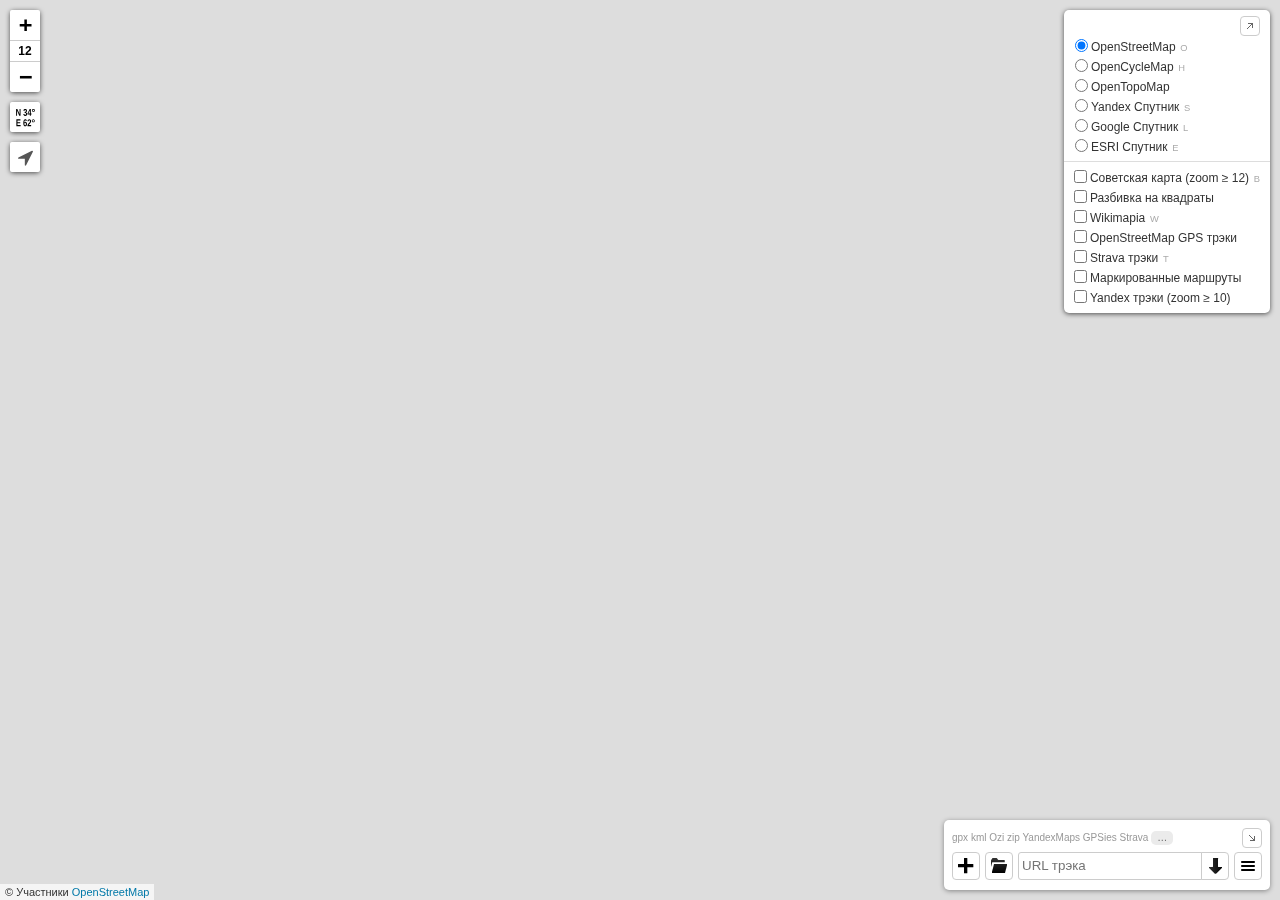
==== commit db6e82bd: "Релиз от 18.12.2020" ====
--- a/index.html
+++ b/index.html
@@ -13,5 +13,5 @@
   <link href="static/css/vendors~app.b5eaf72a.css" rel="stylesheet"><link href="static/css/app.931b9c86.css" rel="stylesheet"></head>
   <body>
     <div id="map"></div>
-  <script src="static/js/runtime.b6314a2e.js"></script><script src="static/js/vendors~app.8dd81865.js"></script><script src="static/js/app.a7be9e2a.js"></script></body>
+  <script src="static/js/runtime.b6314a2e.js"></script><script src="static/js/vendors~app.8dd81865.js"></script><script src="static/js/app.16220db4.js"></script></body>
 </html>
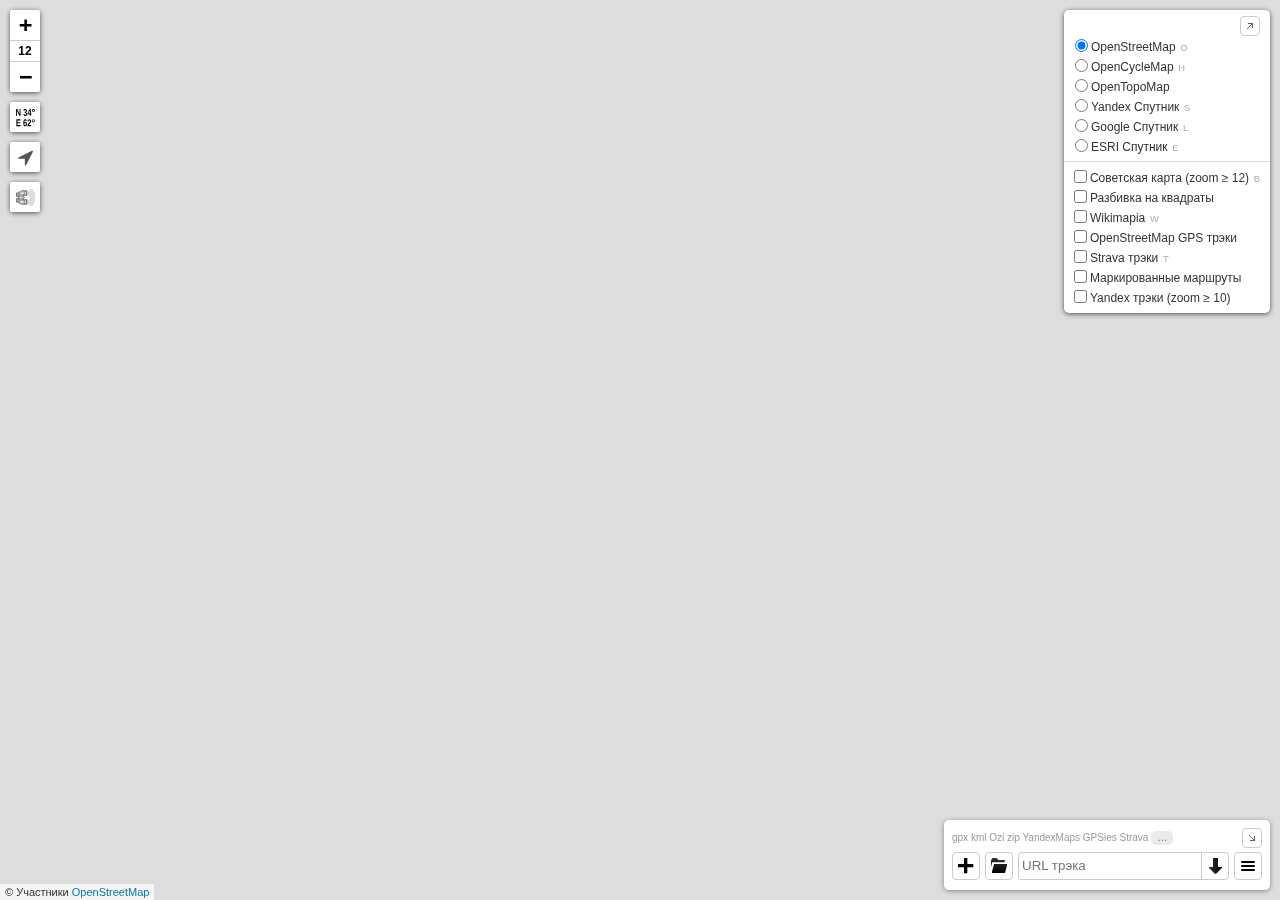
==== commit 7ead7099: "Релиз от 23.12.2020" ====
--- a/index.html
+++ b/index.html
@@ -13,5 +13,19 @@
   <link href="static/css/vendors~app.b5eaf72a.css" rel="stylesheet"><link href="static/css/app.931b9c86.css" rel="stylesheet"></head>
   <body>
     <div id="map"></div>
-  <script src="static/js/runtime.b6314a2e.js"></script><script src="static/js/vendors~app.8dd81865.js"></script><script src="static/js/app.16220db4.js"></script></body>
+    <!-- Yandex.Metrika counter -->
+    <script type="text/javascript" >
+      (function(m,e,t,r,i,k,a){m[i]=m[i]||function(){(m[i].a=m[i].a||[]).push(arguments)};
+        m[i].l=1*new Date();k=e.createElement(t),a=e.getElementsByTagName(t)[0],k.async=1,k.src=r,a.parentNode.insertBefore(k,a)})
+      (window, document, "script", "https://mc.yandex.ru/metrika/tag.js", "ym");
+
+      ym(70754554, "init", {
+        clickmap:false,
+        trackLinks:true,
+        accurateTrackBounce:true,
+      });
+    </script>
+    <noscript><div><img src="https://mc.yandex.ru/watch/70754554" style="position:absolute; left:-9999px;" alt="" /></div></noscript>
+    <!-- /Yandex.Metrika counter -->
+  <script src="static/js/runtime.b13b26c5.js"></script><script src="static/js/vendors~app.42e43ec3.js"></script><script src="static/js/app.568e6192.js"></script></body>
 </html>
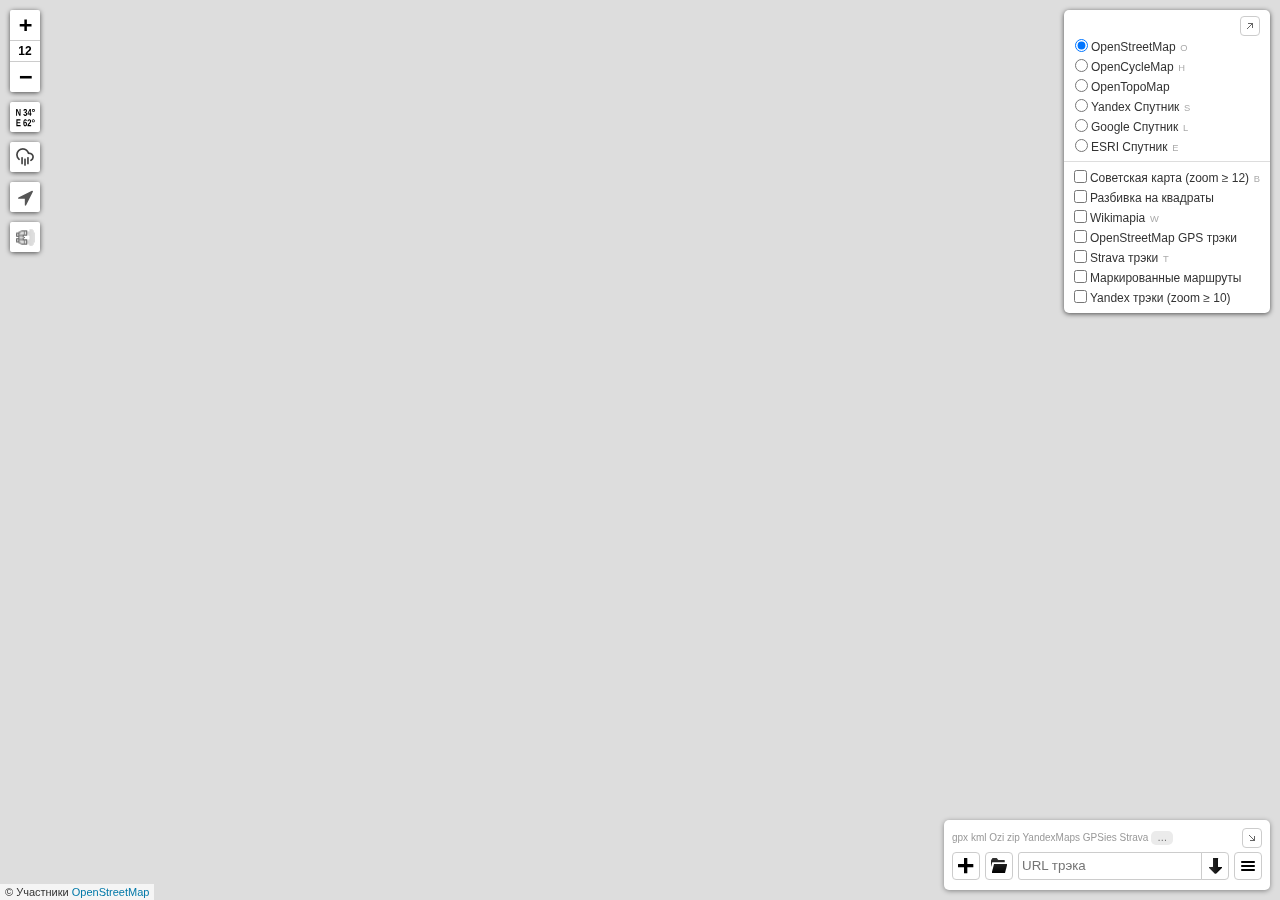
==== commit e457d85e: "Релиз от 4 мая 2021" ====
--- a/index.html
+++ b/index.html
@@ -10,7 +10,7 @@
     <meta property="og:description" content="Интерактивная карта Крыма для планирования походов, поездок и забегов. Изучи трэки, фотки, тропы и создай свой маршрут."/>
     <meta property="og:image" content="https://crimea-map.com/crimea-map.png" />
     <base target="_blank">
-  <link href="static/css/vendors~app.b5eaf72a.css" rel="stylesheet"><link href="static/css/app.931b9c86.css" rel="stylesheet"></head>
+  <link href="static/css/vendors~app.b5eaf72a.css" rel="stylesheet"><link href="static/css/app.231bacc8.css" rel="stylesheet"></head>
   <body>
     <div id="map"></div>
     <!-- Yandex.Metrika counter -->
@@ -27,5 +27,5 @@
     </script>
     <noscript><div><img src="https://mc.yandex.ru/watch/70754554" style="position:absolute; left:-9999px;" alt="" /></div></noscript>
     <!-- /Yandex.Metrika counter -->
-  <script src="static/js/runtime.b13b26c5.js"></script><script src="static/js/vendors~app.42e43ec3.js"></script><script src="static/js/app.568e6192.js"></script></body>
+  <script src="static/js/runtime.abcbcbaf.js"></script><script src="static/js/vendors~app.d51709eb.js"></script><script src="static/js/app.e93a856f.js"></script></body>
 </html>
--- a/static/css/app.231bacc8.css
+++ b/static/css/app.231bacc8.css
@@ -0,0 +1,43 @@
+body{margin:0;padding:0;font-family:sans-serif;overflow:hidden}body,html{height:100%}
+#map{height:100%}:focus{outline:0}
+.leaflet-control-layers-list label{white-space:nowrap}.leaflet-control{-webkit-user-select:none;-moz-user-select:none;-ms-user-select:none;user-select:none}.leaflet-touch .leaflet-bar,.leaflet-touch .leaflet-control-layers{border:none!important;-webkit-box-shadow:0 1px 5px rgba(0,0,0,.65)!important;-moz-box-shadow:0 1px 5px rgba(0,0,0,.65)!important;box-shadow:0 1px 5px rgba(0,0,0,.65)!important}.leaflet-control-layers label input+span{display:inline-block;max-width:250px;overflow-x:hidden;-o-text-overflow:ellipsis;text-overflow:ellipsis;vertical-align:bottom}
+.leaflet-map-sidebars-container{-webkit-box-orient:horizontal;-webkit-box-direction:normal;-webkit-flex-direction:row;-moz-box-orient:horizontal;-moz-box-direction:normal;-ms-flex-direction:row;flex-direction:row}.leaflet-map-sidebar-bottom,.leaflet-map-sidebar-left,.leaflet-map-sidebar-mid-column,.leaflet-map-sidebar-right,.leaflet-map-sidebar-top,.leaflet-map-sidebars-container{display:-webkit-box;display:-webkit-flex;display:-moz-box;display:-ms-flexbox;display:flex}.leaflet-map-sidebar-mid-column{-webkit-box-orient:vertical;-webkit-box-direction:normal;-webkit-flex-direction:column;-moz-box-orient:vertical;-moz-box-direction:normal;-ms-flex-direction:column;flex-direction:column}.leaflet-map-container-with-sidebars,.leaflet-map-sidebar-mid-column{-webkit-flex-basis:100%;-ms-flex-preferred-size:100%;flex-basis:100%}.leaflet-map-sidebar-left{-webkit-box-direction:reverse;-webkit-flex-direction:row-reverse;-moz-box-direction:reverse;-ms-flex-direction:row-reverse;flex-direction:row-reverse}.leaflet-map-sidebar-left,.leaflet-map-sidebar-right{-webkit-box-orient:horizontal;-moz-box-orient:horizontal}.leaflet-map-sidebar-right{-webkit-box-direction:normal;-webkit-flex-direction:row;-moz-box-direction:normal;-ms-flex-direction:row;flex-direction:row}.leaflet-map-sidebar-top{-webkit-box-orient:vertical;-webkit-box-direction:reverse;-webkit-flex-direction:column-reverse;-moz-box-orient:vertical;-moz-box-direction:reverse;-ms-flex-direction:column-reverse;flex-direction:column-reverse}
+.ko-progress-unknown{display:inline-block;width:26px;background-position:50% 50%;background-repeat:no-repeat;margin-bottom:-5px}.ko-progress,.ko-progress-unknown{height:26px;-webkit-border-radius:4px 4px 4px 4px;-moz-border-radius:4px 4px 4px 4px;border-radius:4px 4px 4px 4px;border:1px solid #ccc}.ko-progress{line-height:26px;vertical-align:middle;padding:0 4px}.ko-progress-bkg{display:inline-block;width:100%;background-color:#ccc;height:10px}.ko-progress-bar{width:30%;background-color:#888;height:100%}
+.leaflet-control.control-form,.leaflet-control .control-form{background-color:#fff;-webkit-border-radius:5px 5px 5px 5px;-moz-border-radius:5px 5px 5px 5px;border-radius:5px 5px 5px 5px;-webkit-box-shadow:0 1px 5px rgba(0,0,0,.4);-moz-box-shadow:0 1px 5px rgba(0,0,0,.4);box-shadow:0 1px 5px rgba(0,0,0,.4);padding:5px 10px 5px 12px;color:#333}.leaflet-control.control-form input[type=text]{padding:0 5px;margin:0;-webkit-border-radius:3px;-moz-border-radius:3px;border-radius:3px;border:1px solid #ddd;text-align:right}.leaflet-control .image-button{width:26px;background-position:50% 50%;background-repeat:no-repeat}.leaflet-control .image-button,.leaflet-control .text-button{height:26px;display:inline-block;-webkit-border-radius:4px 4px 4px 4px;-moz-border-radius:4px 4px 4px 4px;border-radius:4px 4px 4px 4px;border:1px solid #ccc;cursor:pointer}.leaflet-control .text-button{padding:0 1em;line-height:26px;font-weight:700;color:#333}.leaflet-control .image-button:hover,.leaflet-control .text-button:hover{background-color:#f4f4f4}.leaflet-control-button{display:inline-block;width:26px;height:26px;background-position:50% 50%;background-repeat:no-repeat;-webkit-border-radius:4px;-moz-border-radius:4px;border-radius:4px;background-color:#fff;-webkit-box-shadow:0 1px 5px rgba(0,0,0,.4);-moz-box-shadow:0 1px 5px rgba(0,0,0,.4);box-shadow:0 1px 5px rgba(0,0,0,.4);cursor:pointer}.leaflet-control-button:hover{background-color:#f4f4f4}.button-minimize{cursor:pointer;width:18px;height:18px;-webkit-border-radius:4px;-moz-border-radius:4px;border-radius:4px;border:1px solid #ccc;background-color:#fff;background-position:50% 50%;background-repeat:no-repeat}.button-minimize:hover{background-color:#f4f4f4}.leaflet-bottom.leaflet-left .button-minimize{background-image:url([data-uri])}.leaflet-bottom.leaflet-right .button-minimize{background-image:url([data-uri])}.leaflet-top.leaflet-left .button-minimize{background-image:url([data-uri])}.leaflet-top.leaflet-right .button-minimize{background-image:url([data-uri])}.leaflet-control-button-toggle{cursor:pointer;width:26px;height:26px;background-position:50% 50%;background-repeat:no-repeat;margin:5px;display:none}.leaflet-control.minimized{padding:0}.leaflet-control.minimized .leaflet-control-content{display:none}.leaflet-control.minimized .leaflet-control-button-toggle{display:block}.icon-spinner-nuclear{background-image:url([data-uri])}
+.control-print-pages{line-height:1.4}.control-print-pages .scale{width:3.2em}.control-print-pages .pages-num{vertical-align:middle;margin-left:1.5em}.control-print-pages .pages-num.pages-not-null{cursor:pointer;border-bottom:1px dotted #999}.control-print-pages .page-size{width:2.1em}.control-print-pages .margins input{width:1.1em}.control-print-pages .resolution{width:2.1em}.button-add-page-horiz{background-image:url([data-uri]);margin-left:2mm;vertical-align:middle}.button-add-page-vert{background-image:url([data-uri]);vertical-align:middle}.button-remove-pages{background-image:url([data-uri]);float:right}.button-settings{background-image:url([data-uri])}.control-print-pages table{border-collapse:collapse}.control-print-pages tbody,.control-print-pages td,.control-print-pages tr{margin:0;padding:0}.control-print-pages .layout>tbody>tr>td{border-top:1px solid #eee;padding-top:1.5mm;padding-bottom:1mm}.control-print-pages .layout>tbody>tr>td:nth-child(2){padding-left:2mm}.control-print-pages .layout>tbody>tr:first-child td{border:0}.control-print-pages .settings-summary{display:inline-block;margin-left:3mm}.control-print-pages .layout>tbody>tr:last-child>td{text-align:center}.preset-values{margin-bottom:1.5mm}.preset-values a{color:#999;border-bottom:1px dotted #999;cursor:pointer;margin-right:2.5mm}.preset-values a:last-child{margin-right:0}.control-print-pages .label{vertical-align:bottom}.control-print-pages .label-high{vertical-align:middle}.preset-values .selected{border-bottom:1px solid #333;color:#333}.control-print-pages .button-minimize{position:absolute;left:0;bottom:0}.control-print-pages .download-button-row{position:relative}.icon-printer{background-image:url([data-uri])}
+.print-page-marker{-webkit-box-sizing:border-box;-moz-box-sizing:border-box;box-sizing:border-box;color:rgba(255,120,0,.5);text-align:center;margin:0;vertical-align:middle}.leaflet-zoom-anim .leaflet-zoom-animated.print-page-marker{-webkit-transition:width .25s cubic-bezier(0,0,.25,1),height .25s cubic-bezier(0,0,.25,1),margin .25s cubic-bezier(0,0,.25,1),font-size .25s cubic-bezier(0,0,.25,1),line-height .25s cubic-bezier(0,0,.25,1),-webkit-transform .25s cubic-bezier(0,0,.25,1);transition:width .25s cubic-bezier(0,0,.25,1),height .25s cubic-bezier(0,0,.25,1),margin .25s cubic-bezier(0,0,.25,1),font-size .25s cubic-bezier(0,0,.25,1),line-height .25s cubic-bezier(0,0,.25,1),-webkit-transform .25s cubic-bezier(0,0,.25,1);-o-transition:width .25s cubic-bezier(0,0,.25,1),height .25s cubic-bezier(0,0,.25,1),margin .25s cubic-bezier(0,0,.25,1),font-size .25s cubic-bezier(0,0,.25,1),line-height .25s cubic-bezier(0,0,.25,1),-o-transform .25s cubic-bezier(0,0,.25,1);-moz-transition:width .25s cubic-bezier(0,0,.25,1),height .25s cubic-bezier(0,0,.25,1),margin .25s cubic-bezier(0,0,.25,1),font-size .25s cubic-bezier(0,0,.25,1),line-height .25s cubic-bezier(0,0,.25,1),transform .25s cubic-bezier(0,0,.25,1),-moz-transform .25s cubic-bezier(0,0,.25,1);transition:width .25s cubic-bezier(0,0,.25,1),height .25s cubic-bezier(0,0,.25,1),margin .25s cubic-bezier(0,0,.25,1),font-size .25s cubic-bezier(0,0,.25,1),line-height .25s cubic-bezier(0,0,.25,1),transform .25s cubic-bezier(0,0,.25,1);transition:width .25s cubic-bezier(0,0,.25,1),height .25s cubic-bezier(0,0,.25,1),margin .25s cubic-bezier(0,0,.25,1),font-size .25s cubic-bezier(0,0,.25,1),line-height .25s cubic-bezier(0,0,.25,1),transform .25s cubic-bezier(0,0,.25,1),-webkit-transform .25s cubic-bezier(0,0,.25,1),-moz-transform .25s cubic-bezier(0,0,.25,1),-o-transform .25s cubic-bezier(0,0,.25,1)}
+.contextmenu{position:fixed;background-color:#fff;font:12px/1.5 Helvetica Neue,Arial,Helvetica,sans-serif;-webkit-box-shadow:0 1px 7px rgba(0,0,0,.4);-moz-box-shadow:0 1px 7px rgba(0,0,0,.4);box-shadow:0 1px 7px rgba(0,0,0,.4);-webkit-border-radius:4px;-moz-border-radius:4px;border-radius:4px;padding:4px 0;cursor:default;-webkit-user-select:none;-moz-user-select:none;-ms-user-select:none;user-select:none}.contextmenu .item{display:block;color:#262626;font-size:12px;line-height:16px;height:16px;text-decoration:none;padding:0 12px;border-top:1px solid rgba(0,0,0,0);border-bottom:1px solid rgba(0,0,0,0);cursor:default}.contextmenu .item.action{cursor:pointer}.contextmenu .item.action:hover{background-color:#f2f2f2}.contextmenu .separator span{background-color:#fff;padding:0 .2em;color:grey;margin:0 1em}.contextmenu .separator{border-bottom:1px solid #ccc;text-align:center;width:100%;line-height:0;margin:8px 0}.contextmenu .disabled{color:#a8a8a8}.contextmenu .header{color:#333;font-weight:700}
+.yandex-tile-layer img{-ms-interpolation-mode:nearest-neighbor;image-rendering:-webkit-optimize-contrast;image-rendering:-moz-crisp-edges;image-rendering:-o-pixelated;image-rendering:pixelated}
+.westra-pass-tooltip{visibility:hidden;position:absolute;z-index:1000000;top:-30px;left:0;-webkit-transition-property:visibility;-o-transition-property:visibility;-moz-transition-property:visibility;transition-property:visibility;-webkit-transition-delay:.2s;-moz-transition-delay:.2s;-o-transition-delay:.2s;transition-delay:.2s}.westra-pass-tooltip div{margin-left:-50%;margin-right:50%;white-space:nowrap;background-color:#fff;border:1px solid #333;-webkit-border-radius:3px;-moz-border-radius:3px;border-radius:3px;margin-top:-1px;opacity:1;padding:0 2px}.westra-pass-marker{width:14px;height:14px;margin-left:-7px;margin-top:-7px;background-repeat:no-repeat}.westra-pass-marker-summit{background-image:url([data-uri])}.westra-pass-marker-1a{background-image:url([data-uri])}.westra-pass-marker-1b{background-image:url([data-uri])}.westra-pass-marker-2a{background-image:url([data-uri])}.westra-pass-marker-2b{background-image:url([data-uri])}.westra-pass-marker-3a{background-image:url([data-uri])}.westra-pass-marker-3b{background-image:url([data-uri])}.westra-pass-marker-unknown{background-image:url([data-uri])}.westra-pass-marker-nograde{background-image:url([data-uri])}.westra-region-label{white-space:nowrap;width:auto!important;height:auto!important}.westra-region-label span{margin-left:-50%;color:#c55;font-family:sans-serif;font-size:14px;text-shadow:1px 0 0 #eee,1px 1px 0 #eee,0 1px 0 #eee,-1px 1px 0 #eee,-1px 0 0 #eee,-1px -1px 0 #eee,0 -1px 0 #eee,1px -1px 0 #eee}.westra-coverage-polygon{stroke-width:10;stroke-opacity:1;fill-opacity:1;stroke:#c55;fill:#c55;opacity:.6}.pass-details{border-collapse:collapse}.pass-details>tbody>tr>td{border-bottom:1px solid #ccc;padding:1mm 0}.pass-details>tbody>tr>td:last-child{padding-left:1em}.pass-details>tbody>tr:last-child>td{border-bottom:none}.pass-details .coords{border-collapse:collapse}.pass-details .coords>tbody>tr>td{padding:0 0 0 1em}.pass-details .coords td:first-child{padding-left:0}.pass-details .coords .header{color:#999;font-size:9px}.pass-details .coords a{color:#000;border-bottom:1px dashed #000;text-decoration:none;cursor:pointer}.westra-passes-description-comment{margin:0!important}.westra-passes-description-comment-author{font-weight:700;color:#777;margin-right:1em!important}
+.alertify{z-index:100000!important;overflow:hidden}.alertify .alert>*,.alertify .dialog>*{word-wrap:break-word}.alertify .alert .msg,.alertify .dialog .msg{white-space:pre-line}.alertify .alert,.alertify .dialog{overflow:auto;-webkit-animation:alertifyMaxHeight .5s;-moz-animation:alertifyMaxHeight .5s;-o-animation:alertifyMaxHeight .5s;animation:alertifyMaxHeight .5s;-webkit-animation-fill-mode:forwards;-moz-animation-fill-mode:forwards;-o-animation-fill-mode:forwards;animation-fill-mode:forwards}@-webkit-keyframes alertifyMaxHeight{0%{max-height:inherit}to{max-height:100%}}@-moz-keyframes alertifyMaxHeight{0%{max-height:inherit}to{max-height:100%}}@-o-keyframes alertifyMaxHeight{0%{max-height:inherit}to{max-height:100%}}@keyframes alertifyMaxHeight{0%{max-height:inherit}to{max-height:100%}}
+.canvas-marker-tooltip{visibility:hidden;margin-left:-50%;margin-right:50%;white-space:nowrap;background-color:#fff;border:1px solid #333;-webkit-border-radius:3px;-moz-border-radius:3px;border-radius:3px;margin-top:-30px;opacity:1;padding:0 2px;-webkit-transition-property:visibility;-o-transition-property:visibility;-moz-transition-property:visibility;transition-property:visibility}.canvas-marker-tooltip-on{visibility:visible;-webkit-transition-delay:.2s;-moz-transition-delay:.2s;-o-transition-delay:.2s;transition-delay:.2s}
+.measure-tick-icon{line-height:0;margin-left:0!important;margin-top:0!important;opacity:.85;pointer-events:none}.measure-tick-icon-text{padding-left:.7em;color:#000;font-family:Verdana,Arial,sans-serif;font-size:10px;white-space:nowrap;font-weight:700;-webkit-transform-origin:0 0;-moz-transform-origin:0 0;-ms-transform-origin:0 0;-o-transform-origin:0 0;transform-origin:0 0;text-shadow:1px 0 2px #fff,1px 1px 1px #fff,0 1px 1px #fff,-1px 1px 1px #fff,-1px 0 1px #fff,-1px -1px 1px #fff,0 -1px 1px #fff,1px -1px 1px #fff}
+.leaflet-control-single-button{float:left}.leaflet-control-single-button a div{-webkit-background-size:62% 62%;-moz-background-size:62%;background-size:62%;background-repeat:no-repeat;background-position:50% 50%;width:100%;height:100%}.button-with-bar .bar{display:none;float:left;margin-left:6px;background-color:#fff;-webkit-border-radius:4px;-moz-border-radius:4px;border-radius:4px;padding:4px 6px}.button-with-bar.active .bar{display:block}.highlight a,.highlight a:hover{background-color:#cce8ff}
+.leaflet-control-container .leaflet-control-caption{background:#fff;background:hsla(0,0%,100%,.7);margin:0;padding:0 5px;color:#333;text-decoration:none;font-size:11px;-webkit-user-select:none;-moz-user-select:none;-ms-user-select:none;user-select:none}.leaflet-control-container .leaflet-control-caption a{text-decoration:none}.leaflet-control-container .leaflet-control-caption a:hover{text-decoration:underline}
+.icon-coordinates{background-image:url([data-uri])}.leaflet-touch .icon-coordinates{-webkit-background-size:62% 62%!important;-moz-background-size:62% 62%!important;background-size:62% 62%!important}.coordinates-control-active{cursor:crosshair}.leaflet-coordinates-menu-fmt{color:#a8a8a8;margin-left:.5em;float:right}.leaflet-coordinates-wrapper-signed-degrees{min-width:11em}.leaflet-coordinates-wrapper-degrees{min-width:14em}.leaflet-coordinates-wrapper-degrees-and-minutes{min-width:14.5em}.leaflet-coordinates-wrapper-degrees-and-minutes-and-seconds{min-width:16em}.leaflet-coordinates-container{padding:0 5px}.leaflet-coordinates-longitude{float:right}.leaflet-coordinates-format-radio{margin-top:-1px;vertical-align:middle}.leaflet-coordinates-divider{border:none;border-top:1px solid #ebebeb;margin-top:0;margin-bottom:3px}
+.copy-clipboard-notification{color:#fff;background-color:#333;-webkit-border-radius:4px;-moz-border-radius:4px;border-radius:4px;padding:.5em .7em;position:absolute;z-index:100000;font-family:Hevetica,arial,sans-serif;font-size:11px}
+.layers-control-hotkey{font-size:78%;color:#aaa;margin-left:.5em}
+.leaflet-control,.leaflet-popup-pane{cursor:default}.leaflet-control-horizontal-stack{clear:none}.leaflet-left .leaflet-control-horizontal-stack{margin-left:8px}.leaflet-right .leaflet-control-horizontal-stack{margin-right:8px}
+@media (max-width:756px){.leaflet-right .leaflet-control:not(.leaflet-control-horizontal-stack){margin-right:0;-webkit-border-top-right-radius:0;-moz-border-radius-topright:0;border-top-right-radius:0;-webkit-border-bottom-right-radius:0;-moz-border-radius-bottomright:0;border-bottom-right-radius:0}.leaflet-left .leaflet-control:not(.leaflet-control-horizontal-stack){margin-left:0;-webkit-border-top-left-radius:0;-moz-border-radius-topleft:0;border-top-left-radius:0;-webkit-border-bottom-left-radius:0;-moz-border-radius-bottomleft:0;border-bottom-left-radius:0}}@media (max-height:567px){.leaflet-bottom .leaflet-control:last-child{margin-bottom:0;-webkit-border-bottom-left-radius:0;-moz-border-radius-bottomleft:0;border-bottom-left-radius:0;-webkit-border-bottom-right-radius:0;-moz-border-radius-bottomright:0;border-bottom-right-radius:0}.leaflet-top .leaflet-control:first-child{margin-top:0;-webkit-border-top-left-radius:0;-moz-border-radius-topleft:0;border-top-left-radius:0;-webkit-border-top-right-radius:0;-moz-border-radius-topright:0;border-top-right-radius:0}}
+.panoramas-container{display:none}.panoramas-container.enabled{display:-webkit-box;display:-webkit-flex;display:-moz-box;display:-ms-flexbox;display:flex}.panoramas-container.split-horizontal{-webkit-box-orient:vertical;-webkit-box-direction:normal;-webkit-flex-direction:column;-moz-box-orient:vertical;-moz-box-direction:normal;-ms-flex-direction:column;flex-direction:column}.panoramas-container.split-vertical{-webkit-box-orient:horizontal;-webkit-box-direction:normal;-webkit-flex-direction:row;-moz-box-orient:horizontal;-moz-box-direction:normal;-ms-flex-direction:row;flex-direction:row}.panorama-splitter{background-color:#000;display:-webkit-box;display:-webkit-flex;display:-moz-box;display:-ms-flexbox;display:flex;-webkit-box-pack:center;-webkit-justify-content:center;-moz-box-pack:center;-ms-flex-pack:center;justify-content:center}.split-vertical .panorama-splitter{-webkit-box-orient:vertical;-webkit-box-direction:normal;-webkit-flex-direction:column;-moz-box-orient:vertical;-moz-box-direction:normal;-ms-flex-direction:column;flex-direction:column;width:3px;cursor:col-resize}.split-horizontal .panorama-splitter{-webkit-box-orient:horizontal;-webkit-box-direction:normal;-webkit-flex-direction:row;-moz-box-orient:horizontal;-moz-box-direction:normal;-ms-flex-direction:row;flex-direction:row;height:3px;cursor:row-resize}.panorama-splitter .button{width:51px;height:21px;position:absolute;z-index:20000;background-image:url([data-uri]);-webkit-background-size:51px 21px;-moz-background-size:51px 21px;background-size:51px 21px;-webkit-user-select:none;-moz-user-select:none;-ms-user-select:none;user-select:none;cursor:pointer}.split-vertical .panorama-splitter .button{margin-left:13px;-webkit-transform:rotate(90deg);-moz-transform:rotate(90deg);-ms-transform:rotate(90deg);-o-transform:rotate(90deg);transform:rotate(90deg);-webkit-transform-origin:0 0;-moz-transform-origin:0 0;-ms-transform-origin:0 0;-o-transform-origin:0 0;transform-origin:0 0}.split-horizontal .panorama-splitter .button{margin-top:-9px}.splitter-border{position:absolute;opacity:0;z-index:20000}.split-vertical .splitter-border{width:20px;margin-left:-9px;height:100%}.split-horizontal .splitter-border{height:20px;margin-top:-9px;width:100%}.icon-panoramas{background-image:url([data-uri]);-webkit-background-size:17px 17px!important;-moz-background-size:17px 17px!important;background-size:17px 17px!important}.leaflet-touch .icon-panoramas{-webkit-background-size:62% 62%!important;-moz-background-size:62% 62%!important;background-size:62% 62%!important}.leaflet-contol-panoramas.active .icon-panoramas{background-image:url([data-uri])}.panoramas-list input,.panoramas-list label{vertical-align:bottom}.panorama-container{width:100%;height:100%;display:none}.panorama-container.enabled{display:block}.leaflet-panorama-marker-wraper{width:0!important;height:0!important;margin:0!important}.leaflet-panorama-marker-binocular{background-image:url([data-uri]);width:31px;height:31px;margin-left:-17px;margin-top:-17px}.leaflet-panorama-marker-circle{background-image:url([data-uri]);-webkit-background-size:32px 32px;-moz-background-size:32px 32px;background-size:32px 32px;width:33px;height:33px;margin-left:-17px;margin-top:-17px;-webkit-backface-visibility:hidden}.panoramas-control-active{cursor:pointer}.leaflet-panorama-marker-point{background-image:url([data-uri]);background-repeat:no-repeat;background-position:50% 50%;-webkit-background-size:12px 12px;-moz-background-size:12px 12px;background-size:12px 12px;width:12px!important;height:12px!important}
+.mapillary-viewer-date-overlay{position:absolute;top:0;right:0;background-color:rgba(0,0,0,.7);font-family:Arial,Helvetica,sans-serif;font-size:11px;padding:4px;color:#fff;z-index:1000}
+.photo-viewer-button-close{position:absolute;top:0;left:0;width:40px;height:40px;background-color:#000;z-index:1000;opacity:.5;background-image:url([data-uri]);background-repeat:no-repeat;-webkit-background-size:20px 20px;-moz-background-size:20px;background-size:20px;background-position:50% 50%;cursor:pointer}
+.wikimedia-viewer-container{width:100%;height:100%;display:-webkit-box;display:-webkit-flex;display:-moz-box;display:-ms-flexbox;display:flex;-webkit-box-orient:vertical;-webkit-box-direction:normal;-webkit-flex-direction:column;-moz-box-orient:vertical;-moz-box-direction:normal;-ms-flex-direction:column;flex-direction:column}.wikimedia-viewer-map-container{width:100%;-webkit-box-flex:1;-webkit-flex-grow:1;-moz-box-flex:1;-ms-flex-positive:1;flex-grow:1}.wikimedia-viewer-map-container.loading{background-repeat:no-repeat;background-position:50% 50%;background-image:url([data-uri])}.wikimedia-viewer-page-buttons-container{width:100%;background-color:#aaa;white-space:nowrap;overflow-x:auto;overflow-y:hidden;display:none}.wikimedia-viewer-page-buttons-container.enabled{display:block}.wikimedia-viewer-page-button{margin-right:4px;background-color:#777;border:3px solid #777;color:#fff;height:37px;width:37px;line-height:37px;font-family:Arial,Helvetica,sans-serif;font-size:20px;font-weight:700;text-align:center;cursor:pointer;-webkit-user-select:none;-moz-user-select:none;-ms-user-select:none;user-select:none;display:inline-block}.wikimedia-viewer-page-button.active{border:3px solid #000}.wikimedia-viewer-info-overlay{position:absolute;bottom:0;right:0;background-color:rgba(0,0,0,.7);color:#fff;font-family:Arial,Helvetica,sans-serif;font-size:11px;padding:4px;text-align:right;z-index:1000;white-space:nowrap;-o-text-overflow:ellipsis;text-overflow:ellipsis;overflow:hidden;max-width:100%;-webkit-box-sizing:border-box;-moz-box-sizing:border-box;box-sizing:border-box}.wikimedia-viewer-info-overlay a{color:#fff}.wikimedia-viewer-button-next,.wikimedia-viewer-button-prev{display:none;cursor:pointer;position:absolute;top:50%;width:40px;height:80px;margin-top:-40px;background-color:#000;opacity:.5;z-index:1000;background-repeat:no-repeat;-webkit-background-size:60px 60px;-moz-background-size:60px;background-size:60px}.wikimedia-viewer-button-next.enabled,.wikimedia-viewer-button-prev.enabled{display:block}.wikimedia-viewer-button-prev{background-image:url([data-uri]);left:0;background-position:70% 50%}.wikimedia-viewer-button-next{background-image:url([data-uri]);right:0;background-position:30% 50%}
+.leaflet-control-tracklist{position:relative;background-color:#fff;-webkit-border-radius:5px 5px 5px 5px;-moz-border-radius:5px 5px 5px 5px;border-radius:5px 5px 5px 5px;-webkit-box-shadow:0 1px 5px rgba(0,0,0,.4);-moz-box-shadow:0 1px 5px rgba(0,0,0,.4);box-shadow:0 1px 5px rgba(0,0,0,.4);padding:8px}.leaflet-control-tracklist-contents{width:310px}.tracks-rows-wrapper{overflow-y:auto;overflow-x:hidden;padding:0 3px 0 0;margin-top:2px}.leaflet-control-tracklist .hint{display:inline-block;color:#999;font-size:10px;padding-bottom:2px}.leaflet-control-tracklist .inputs-row{white-space:nowrap}.leaflet-control-tracklist .button{display:inline-block;height:26px;-webkit-border-radius:4px 4px 4px 4px;-moz-border-radius:4px 4px 4px 4px;border-radius:4px 4px 4px 4px;border:1px solid #ccc;cursor:pointer;width:26px;background-position:50% 50%;background-repeat:no-repeat;vertical-align:middle}.leaflet-control-tracklist .button-add-point.active,.leaflet-control-tracklist .button-add-track.active{background-color:#bbb;border-color:#333}.leaflet-control-tracklist .input-url{display:inline-block;width:176px;height:26px;line-height:26px;padding:0 3px;border:1px solid #ccc;-webkit-border-radius:3px 0 0 3px;-moz-border-radius:3px 0 0 3px;border-radius:3px 0 0 3px;vertical-align:middle;margin-right:-1px}.leaflet-control-tracklist .open-file{background-image:url([data-uri]);margin-right:5px}.leaflet-control-tracklist .add-track{background-image:url([data-uri]);margin-right:5px}.leaflet-control-tracklist .menu-icon{background-image:url([data-uri]);margin-left:5px;margin-right:0!important}.leaflet-control-tracklist .download-url{background-image:url([data-uri]);-webkit-border-bottom-left-radius:0;-moz-border-radius-bottomleft:0;border-bottom-left-radius:0;-webkit-border-top-left-radius:0;-moz-border-radius-topleft:0;border-top-left-radius:0}.leaflet-control-tracklist .visibility-switch{display:inline-block;margin:0;vertical-align:middle}.leaflet-control-tracklist .color-sample{display:inline-block;width:16px;height:4px;vertical-align:middle;cursor:pointer;margin-left:4px;margin-right:2px;margin-bottom:2px}.leaflet-control-tracklist .track-name-wrapper{display:block;width:136px;margin-left:2px}.leaflet-control-tracklist .track-name{display:inline-block;font-size:11px;color:#333;cursor:pointer;border-bottom:1px dashed #999;max-width:136px;white-space:nowrap;-o-text-overflow:ellipsis;text-overflow:ellipsis;overflow:hidden;vertical-align:text-bottom}.leaflet-control-tracklist .track-text-button{display:inline-block;font-weight:700;color:#333;cursor:pointer;vertical-align:top;line-height:16px}.leaflet-control-tracklist .button-length{font-size:9px;line-height:16px;color:#777;display:block;-webkit-border-radius:4px;-moz-border-radius:4px;border-radius:4px;border:1px solid #aaa;margin:0 4px;padding:0 3px;cursor:pointer;white-space:nowrap;width:40px;text-align:right}.leaflet-control-tracklist .button-add-track{background-image:url([data-uri])}.leaflet-control-tracklist .button-add-point{background-image:url([data-uri])}.leaflet-control-tracklist .button-add-point,.leaflet-control-tracklist .button-add-track{display:block;-webkit-border-radius:4px;-moz-border-radius:4px;border-radius:4px;border:1px solid #aaa;width:16px;height:16px;margin-right:4px;cursor:pointer}.leaflet-control-tracklist .button-add-point,.leaflet-control-tracklist .button-add-track,.leaflet-control-tracklist .button-length{background-color:#fff}.leaflet-control-tracklist .button-add-point:hover:not(.active),.leaflet-control-tracklist .button-add-track:hover:not(.active),.leaflet-control-tracklist .button-length:hover,.leaflet-control-tracklist .button:hover{background-color:#ddd}.leaflet-control-tracklist .ticks-enabled{color:#333;border-color:#333}.leaflet-control-tracklist .tracks-rows,.leaflet-control-tracklist .tracks-rows td,.leaflet-control-tracklist .tracks-rows tr{margin:0;padding:0}.leaflet-control-tracklist .tracks-rows td{padding-top:0}.leaflet-control-tracklist .tracks-rows{border-collapse:collapse;width:100%;line-height:20px}.track-waypoint{display:block;width:21px!important;height:21px!important;background-repeat:no-repeat;margin-top:-21px!important;margin-left:-10.5px!important;padding-left:20px;padding-bottom:15px;font-size:10px;font-weight:700;font-family:Verdana,Arial,sans-serif;white-space:nowrap;text-shadow:1px 0 1px #fff,1px 1px 1px #fff,0 1px 1px #fff,-1px 1px 1px #fff,-1px 0 1px #fff,-1px -1px 1px #fff,0 -1px 1px #fff,1px -1px 1px #fff}.track-waypoint.symbol-marker-1{background-image:url([data-uri])}.track-waypoint.symbol-marker-2{background-image:url([data-uri])}.track-waypoint.symbol-marker-3{background-image:url([data-uri])}.track-waypoint.symbol-marker-4{background-image:url([data-uri])}.track-waypoint.symbol-marker-5{background-image:url([data-uri])}.track-waypoint.symbol-marker-6{background-image:url([data-uri])}.leaflet-point-placing{cursor:crosshair!important}.leaflet-point-placing svg *{pointer-events:none}.leaflet-control-tracklist .button-minimize{float:right}.leaflet-control-tracklist .header{margin-bottom:6px;height:18px}.leaflet-control-tracklist .leaflet-control-button-toggle{background-image:url([data-uri])}.tracklist-line-cursor-shown{cursor:default}.leaflet-control-tracklist .hover,.leaflet-control-tracklist tr:hover{background-color:#ededed}.leaflet-control-tracklist .edit{background-color:#d9e8ff!important}.leaflet-control-tracklist .formats-hint-more{background-color:#ebebeb;padding:2px 6px;display:inline-block;line-height:10px;-webkit-border-radius:5px;-moz-border-radius:5px;border-radius:5px;color:#666}.tabs__nav{display:-webkit-box;display:-webkit-flex;display:-moz-box;display:-ms-flexbox;display:flex;-webkit-flex-wrap:wrap;-ms-flex-wrap:wrap;flex-wrap:wrap;list-style-type:none;background:#f8f8f8;margin:5px 0 2px;border-bottom:1px solid #d3d3d3}.tabs__link{padding:.3rem 0;text-decoration:none;color:#000!important;text-align:center;-webkit-flex-shrink:0;-ms-flex-negative:0;flex-shrink:0;-webkit-box-flex:1;-webkit-flex-grow:1;-moz-box-flex:1;-ms-flex-positive:1;flex-grow:1;width:50%;font-size:12px}.tabs__link_active{background:#d3d3d3;cursor:default}.tabs__link:not(.tabs__link_active):focus,.tabs__link:not(.tabs__link_active):hover{background-color:#efefef}
+.elevation-profile-container{background-color:#fff;width:100%;height:220px;position:absolute;bottom:0;z-index:2000;cursor:default;border-top:1px solid #ddd}.elevation-profile-properties{padding-left:4px;height:100%;float:left;width:240px;border-right:1px solid #ddd}.elevation-profile-properties table{border-collapse:collapse}.elevation-profile-properties td{white-space:nowrap}.elevation-profile-properties .start-group td{border-top:1px solid #c3c3c3}.elevation-profile-properties-selected{background-color:#dfeef4}.elevation-profile-properties td:last-child{padding-left:4px}.elevation-profile-left-axis{position:relative;height:100%;float:left;width:35px}.elevation-profile-drawingContainer{height:100%;width:auto;overflow-x:scroll;overflow-y:hidden;position:relative}.elevation-profile-grid-label{font-family:Arial,sans-serif;font-size:12px;line-height:12px;margin-top:-6px;position:absolute;text-align:right;right:4px}.elevation-profile-cursor{border-right:1px solid #00f;width:0;padding:0;margin:0;position:absolute;top:8px;bottom:24px;pointer-events:none}.elevation-profile-cursor-label{position:absolute;pointer-events:none;top:8px;font-family:Arial,sans-serif;font-size:12px;line-height:16px;padding-left:8px;-webkit-user-select:none;-moz-user-select:none;-ms-user-select:none;user-select:none;-webkit-touch-callout:none;white-space:nowrap;text-shadow:1px 0 0 #fff,1px 1px 0 #fff,0 1px 0 #fff,-1px 1px 0 #fff,-1px 0 0 #fff,-1px -1px 0 #fff,0 -1px 0 #fff,1px -1px 0 #fff}.elevation-profile-cursor-label-left{width:100px;margin-left:-116px;text-align:right}.elevation-profile-cursor-hidden{visibility:hidden}.elevation-profile-selection{background-color:#0078a8;opacity:.3;position:absolute;top:8px;bottom:24px;pointer-events:none}.elevation-profile-marker{margin-left:0!important;margin-top:0!important;white-space:nowrap}.elevation-profile-marker-icon{display:inline-block;width:8px!important;height:8px!important;margin-left:-4px;margin-top:-4px;-webkit-border-radius:4px;-moz-border-radius:4px;border-radius:4px;background-color:#0078a8;position:absolute;top:0;left:0}.elevation-profile-marker-label{display:inline-block;text-shadow:1px 0 0 #fff,1px 1px 1px #fff,0 1px 1px #fff,-1px 1px 1px #fff,-1px 0 1px #fff,-1px -1px 1px #fff,0 -1px 1px #fff,1px -1px 1px #fff;margin-left:20px}.elevation-profile-close{float:right;margin:4px;width:16px;height:16px;background-image:url([data-uri]);cursor:pointer}
+.line-editor-node-marker-halo{width:14px!important;height:14px!important;-webkit-border-radius:7px!important;-moz-border-radius:7px!important;border-radius:7px!important;border:4px solid #eee;margin-left:-7px!important;margin-top:-7px!important}.line-editor-node-marker,.line-editor-node-marker-halo{-webkit-box-sizing:border-box;-moz-box-sizing:border-box;box-sizing:border-box;outline:none}.line-editor-node-marker{width:12px!important;height:12px!important;-webkit-border-radius:6px!important;-moz-border-radius:6px!important;border-radius:6px!important;border:2px solid #333;margin-left:-3px!important;margin-top:-3px!important}.line-editor-node-marker:active,.line-editor-node-marker:hover{border-color:orange}.leaflet-line-drawing{cursor:crosshair!important}.leaflet-line-drawing .leaflet-editable-line{pointer-events:none!important}.line-editor-node-marker-start{background-color:#33bf33;z-index:1000000!important}.line-editor-node-marker-end{background-color:#e53333;z-index:1000000!important}.highlight-delete .line-editor-node-marker{border-color:red}
+.icon-ruler{background-image:url([data-uri])}
+.leaflet-control-layers .button-minimize{float:right}.leaflet-control-layers .leaflet-control-button-toggle{background-image:url([data-uri])}
+.leaflet-control-layers-top-row{height:20px}
+.leaflet-control-layers-top-row .button{cursor:pointer;width:18px;height:18px;-webkit-border-radius:4px;-moz-border-radius:4px;border-radius:4px;border:1px solid #ccc;background-color:#fff;float:left;background-position:50% 50%;background-repeat:no-repeat;-webkit-background-size:16px 16px;-moz-background-size:16px 16px;background-size:16px 16px;margin-right:4px}.icon-settings{background-image:url([data-uri])}.icon-edit{background-image:url([data-uri])}.leaflet-control-layers .button-config:hover{background-color:#f4f4f4}.leaflet-layers-dialog-wrapper{position:absolute;top:25px;bottom:25px;max-width:100%;padding-bottom:50px;left:50%}.leaflet-layers-select-window{position:relative;left:-50%;background-color:#fff;-webkit-border-radius:5px;-moz-border-radius:5px;border-radius:5px;-webkit-box-shadow:0 1px 5px rgba(0,0,0,.4);-moz-box-shadow:0 1px 5px rgba(0,0,0,.4);box-shadow:0 1px 5px rgba(0,0,0,.4);z-index:3000;max-width:100%;overflow:hidden;height:100%;padding:6px 0 40px 6px;min-width:290px}.leaflet-layers-select-window form{overflow:auto;overflow:overlay;padding-right:18px;max-height:100%;margin-bottom:50px}.leaflet-layers-select-window .buttons-row{position:absolute;bottom:0;margin-bottom:6px;white-space:nowrap}.leaflet-layers-select-window label{display:block}.custom-layers-window .button,.leaflet-layers-select-window .button{display:inline-block;height:26px;-webkit-border-radius:4px;-moz-border-radius:4px;border-radius:4px;border:1px solid #ccc;cursor:pointer;margin-right:6px;padding:0 1em;line-height:26px;font-weight:700;color:#333}.leaflet-layers-select-window .button:hover{background-color:#f4f4f4}.leaflet-layers-select-window .section-header{font-size:14px;font-weight:700}.leaflet-layers-select-window a{color:#000}.leaflet-layers-select-window .section-header a{color:#666}.custom-layers-window{position:relative;left:-50%;min-width:290px;margin-top:15px;background-color:#fff;-webkit-border-radius:5px 5px 5px 5px;-moz-border-radius:5px 5px 5px 5px;border-radius:5px 5px 5px 5px;-webkit-box-shadow:0 1px 5px rgba(0,0,0,.4);-moz-box-shadow:0 1px 5px rgba(0,0,0,.4);box-shadow:0 1px 5px rgba(0,0,0,.4);padding:3mm;color:#333;z-index:3001}.custom-layers-window input,.custom-layers-window select,.custom-layers-window textarea{padding:.5mm 5px;margin:1mm 1mm 1mm 0;-webkit-border-radius:3px;-moz-border-radius:3px;border-radius:3px;border:1px solid #aaa;vertical-align:middle;-webkit-box-sizing:border-box;-moz-box-sizing:border-box;box-sizing:border-box}.custom-layers-window .layer-name,.custom-layers-window .layer-url{width:100%}.custom-layers-window .button:hover{background-color:#f4f4f4}.custom-layer-edit-button{width:16px;height:16px;-webkit-background-size:16px 16px;-moz-background-size:16px 16px;background-size:16px 16px;display:inline-block;vertical-align:text-bottom;margin-left:2px;cursor:pointer}.custom-layers-window .doc-link{color:#777}.leaflet-layers-configure-just-added-1{background-color:#ff8d4d}.leaflet-layers-configure-just-added-2{-webkit-transition:background-color 7s ease-in;-o-transition:background-color 7s ease-in;-moz-transition:background-color 7s ease-in;transition:background-color 7s ease-in;background-color:rgba(0,0,0,0)}.custom-layers-window hr{border:none;border-top:1px solid #d9d9d9}.custom-layers-window .hint{font-size:10px;color:#777}
+.leaflet-controls-corner-raised{z-index:2000!important}
+.leaflet-sovietgrid-quadtitle-1,.leaflet-sovietgrid-quadtitle-2{width:100px;height:50px;margin-left:-50px;margin-top:-25px;text-align:center;line-height:50px;font-family:Times,serif;font-weight:700;outline:none;text-shadow:1px 0 .5px #eee,1px 1px .5px #eee,0 1px .5px #eee,-1px 1px .5px #eee,-1px 0 .5px #eee,-1px -1px .5px #eee,0 -1px .5px #eee,1px -1px .5px #eee;white-space:nowrap}.leaflet-sovietgrid-quadtitle-1{font-size:14px}.leaflet-sovietgrid-quadtitle-2{font-size:32px}.leaflet-sovietgrid-lang{color:#aaa;margin-left:.5em}
+.wikimapia-tooltip-wrapper{width:500px;border:0;padding:0;background:0;-webkit-box-shadow:none;-moz-box-shadow:none;box-shadow:none;opacity:1!important}.wikimapia-tooltip{background-color:#ffffa3;font-size:10pt;line-height:1;border:1px solid #777;-webkit-border-radius:4px;-moz-border-radius:4px;border-radius:4px;white-space:normal;padding:4px 6px;display:inline-block;-webkit-box-sizing:border-box;-moz-box-sizing:border-box;box-sizing:border-box;margin-top:-6px}.wikimapia-tooltip-wrapper:before{border:none!important}.leaflet-tooltip-left .wikimapia-tooltip{float:right}.leaflet-tooltip-right{margin-left:16px!important}
+.leaflet-control-jnx .ko-progress{width:200px;background-color:#fff}.leaflet-control-jnx .button{display:inline-block;background-color:#fff;height:26px;-webkit-border-radius:4px 4px 4px 4px;-moz-border-radius:4px 4px 4px 4px;border-radius:4px 4px 4px 4px;border:1px solid #ccc;cursor:pointer;margin-right:6px;padding:0 1em;line-height:26px;font-weight:700;color:#333}.leaflet-control-jnx .button:hover{background-color:#f4f4f4}.leaflet-rectangle-select-edge.edge-bottom,.leaflet-rectangle-select-edge.edge-top{height:30px!important;margin-top:-15px!important}.leaflet-rectangle-select-edge.edge-left,.leaflet-rectangle-select-edge.edge-right{width:30px!important;margin-left:-15px!important}.leaflet-rectangle-select-edge.edge-top{cursor:n-resize!important}.leaflet-rectangle-select-edge.edge-bottom{cursor:s-resize!important}.leaflet-rectangle-select-edge.edge-left{cursor:w-resize!important}.leaflet-rectangle-select-edge.edge-right{cursor:e-resize!important}.jnx-menu-warning{color:red}
+.icon-azimuth{background-image:url([data-uri])}.leaflet-control-azimuth table{border-collapse:collapse;line-height:16px;float:left;margin-left:4px}.leaflet-control-azimuth td:last-child{padding-left:4px;text-align:center;width:6em}.leaflet-control-azimuth .buttons{float:left;margin-left:8px}.leaflet-control-azimuth .button{height:18px;-webkit-border-radius:4px 4px 4px 4px;-moz-border-radius:4px 4px 4px 4px;border-radius:4px 4px 4px 4px;border:1px solid #ccc;cursor:pointer;padding:0 8px;line-height:18px;font-weight:700;color:#555;text-align:center}.leaflet-control-azimuth .button:hover{background-color:#f4f4f4}.leaflet-control-azimuth .button:first-child{margin-top:2px;margin-bottom:8px}.azimuth-control-active{cursor:crosshair}
+.icon-position{background-image:url([data-uri])}.following .icon-position{background-image:url([data-uri])}.requesting .icon-position{-webkit-animation-name:spin;-moz-animation-name:spin;-o-animation-name:spin;animation-name:spin;-webkit-animation-duration:.5s;-moz-animation-duration:.5s;-o-animation-duration:.5s;animation-duration:.5s;-webkit-animation-iteration-count:infinite;-moz-animation-iteration-count:infinite;-o-animation-iteration-count:infinite;animation-iteration-count:infinite;-webkit-animation-timing-function:linear;-moz-animation-timing-function:linear;-o-animation-timing-function:linear;animation-timing-function:linear;-webkit-animation-delay:.1s;-moz-animation-delay:.1s;-o-animation-delay:.1s;animation-delay:.1s}@-webkit-keyframes spin{0%{-webkit-transform:rotate(0deg);transform:rotate(0deg)}to{-webkit-transform:rotate(1turn);transform:rotate(1turn)}}@-moz-keyframes spin{0%{-moz-transform:rotate(0deg);transform:rotate(0deg)}to{-moz-transform:rotate(1turn);transform:rotate(1turn)}}@-o-keyframes spin{0%{-o-transform:rotate(0deg);transform:rotate(0deg)}to{-o-transform:rotate(1turn);transform:rotate(1turn)}}@keyframes spin{0%{-webkit-transform:rotate(0deg);-moz-transform:rotate(0deg);-o-transform:rotate(0deg);transform:rotate(0deg)}to{-webkit-transform:rotate(1turn);-moz-transform:rotate(1turn);-o-transform:rotate(1turn);transform:rotate(1turn)}}
+.leaflet-control-zoom-display{background-color:#fff;width:26px;text-align:center;border-bottom:1px solid #ccc;padding-top:4px;padding-bottom:4px;font-size:12px;line-height:12px;font-weight:700}.leaflet-touch .leaflet-control-zoom-display{width:30px}
+.leaflet-placemark{background-image:url([data-uri]);-webkit-background-size:30px 30px;-moz-background-size:30px 30px;background-size:30px 30px;width:30px!important;height:30px!important;margin-left:-15px!important;margin-top:-15px!important}.lealfet-placemark-title{position:relative;display:inline-block;background-color:hsla(0,0%,100%,.4);padding:0 2px;left:22px;top:-8px;white-space:nowrap;font-weight:700}
+.leaflet-control-weather-label,.leaflet-control-weather-positionslider{display:block;clear:both;margin-top:15px}.leaflet-control-weather.active .leaflet-control-single-button a{background-color:#cce8ff}.leaflet-control-weather-close{position:absolute;right:3px;top:5px;width:16px;height:16px;opacity:.3}.leaflet-control-weather-close:hover{opacity:1;cursor:pointer}.leaflet-control-weather-close:after,.leaflet-control-weather-close:before{position:absolute;right:8px;content:" ";height:16px;width:2px;background-color:#333}.leaflet-control-weather-close:before{-webkit-transform:rotate(45deg);-moz-transform:rotate(45deg);-ms-transform:rotate(45deg);-o-transform:rotate(45deg);transform:rotate(45deg)}.leaflet-control-weather-close:after{-webkit-transform:rotate(-45deg);-moz-transform:rotate(-45deg);-ms-transform:rotate(-45deg);-o-transform:rotate(-45deg);transform:rotate(-45deg)}.leaflet-control-weather a.leaflet-control-weather-button{background:#fff url([data-uri]) no-repeat 0 0;-webkit-background-size:26px 26px;-moz-background-size:26px 26px;background-size:26px 26px}.leaflet-control-weather a.leaflet-control-weather-loading{background:#fff url([data-uri]) no-repeat 0 0;-webkit-background-size:26px 26px;-moz-background-size:26px 26px;background-size:26px 26px}.leaflet-touch .leaflet-control-weather a{background-position:2px 2px}@media (-o-min-device-pixel-ratio:2/1),(-webkit-min-device-pixel-ratio:2),(min--moz-device-pixel-ratio:2),(min-resolution:192dpi){.leaflet-control-weather a{background-image:url([data-uri])}}@media only screen and (max-width:768px){.leaflet-control-weather .leaflet-control-weather-bar{position:fixed;bottom:7px;left:2px;width:94%;z-index:3000!important}.leaflet-control-weather .leaflet-control-weather-close{position:fixed;right:10px!important;bottom:70px!important;top:auto!important;z-index:3001!important}}.balloon{display:inline-block;padding:0 10px;text-align:left;background:#fff;-webkit-border-radius:14px;-moz-border-radius:14px;border-radius:14px;color:#393f45;white-space:nowrap;font-size:16px}.balloon-highlight{background-color:#fd6239}.balloon a,.balloon span{color:#000}.balloon a:hover{color:#fd6239}.balloon a{text-decoration:none}.balloon .icon{vertical-align:middle;margin-left:1px;height:28px}.balloon__name{display:none;margin-left:5px}.balloon__temp{color:#000;margin-left:5px}.weather-column{padding:0 10px;text-align:left;white-space:nowrap;font-size:20px}.weather-column img{vertical-align:middle;margin-left:1px;width:30px}.balloon .baloon-content{border-top:1px solid #f0f0f0;font-size:12px;display:none}.balloon .baloon-content-list-item{float:left;text-align:left;width:100%;margin-bottom:5px}.balloon .baloon-content-list-defenition{float:right;text-align:left;margin-left:-68px;white-space:nowrap}input[type=range].leaflet-control-weather-positionslider{width:100%;margin:13.8px 0;background-color:rgba(0,0,0,0);-webkit-appearance:none}input[type=range].leaflet-control-weather-positionslider:focus{outline:none}input[type=range].leaflet-control-weather-positionslider::-webkit-slider-runnable-track{background:#3071a9;border:.2px solid #010101;-webkit-border-radius:1.3px;border-radius:1.3px;width:100%;height:8.4px;cursor:pointer}input[type=range].leaflet-control-weather-positionslider::-webkit-slider-thumb{margin-top:-14px;width:16px;height:36px;background:#fff;border:1px solid #000;-webkit-border-radius:3px;border-radius:3px;cursor:pointer;-webkit-appearance:none}input[type=range].leaflet-control-weather-positionslider:focus::-webkit-slider-runnable-track{background:#367ebd}input[type=range].leaflet-control-weather-positionslider::-moz-range-track{background:#3071a9;border:.2px solid #010101;-moz-border-radius:1.3px;border-radius:1.3px;width:100%;height:8.4px;cursor:pointer}input[type=range].leaflet-control-weather-positionslider::-moz-range-thumb{width:16px;height:36px;background:#fff;border:1px solid #000;-moz-border-radius:3px;border-radius:3px;cursor:pointer}input[type=range].leaflet-control-weather-positionslider::-ms-track{background:rgba(0,0,0,0);border-color:rgba(0,0,0,0);border-width:14.8px 0;color:rgba(0,0,0,0);width:100%;height:8.4px;cursor:pointer}input[type=range].leaflet-control-weather-positionslider::-ms-fill-lower{background:#2a6495;border:.2px solid #010101;border-radius:2.6px}input[type=range].leaflet-control-weather-positionslider::-ms-fill-upper{background:#3071a9;border:.2px solid #010101;border-radius:2.6px}input[type=range].leaflet-control-weather-positionslider::-ms-thumb{width:16px;height:36px;background:#fff;border:1px solid #000;border-radius:3px;cursor:pointer;margin-top:0}input[type=range].leaflet-control-weather-positionslider:focus::-ms-fill-lower{background:#3071a9}input[type=range].leaflet-control-weather-positionslider:focus::-ms-fill-upper{background:#367ebd}@supports (-ms-ime-align:auto){input[type=range].leaflet-control-weather-positionslider{margin:0}}
+
+/*# sourceMappingURL=app.231bacc8.css.map*/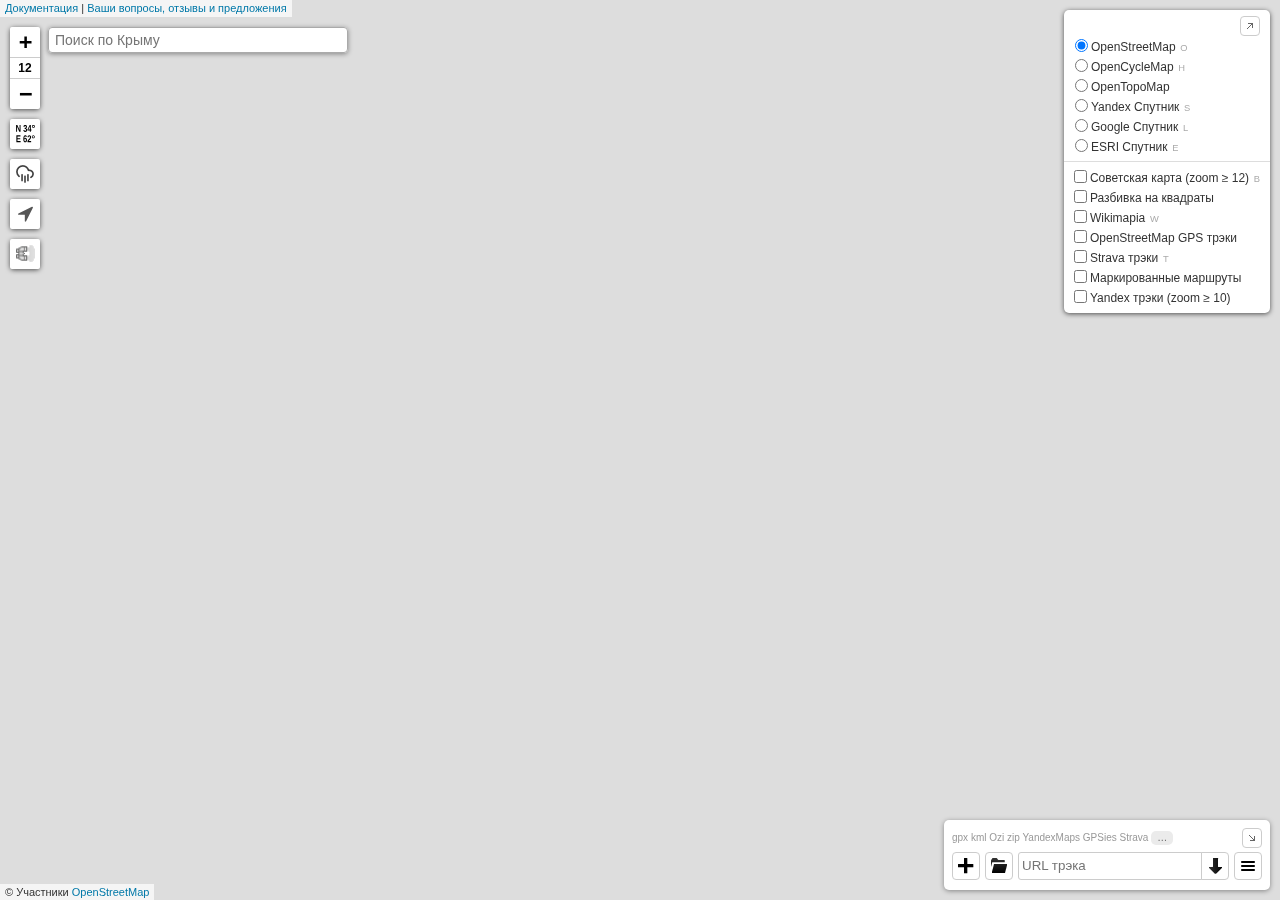
==== commit e7b2478d: "Релизз от 11.06.2021" ====
--- a/index.html
+++ b/index.html
@@ -10,7 +10,7 @@
     <meta property="og:description" content="Интерактивная карта Крыма для планирования походов, поездок и забегов. Изучи трэки, фотки, тропы и создай свой маршрут."/>
     <meta property="og:image" content="https://crimea-map.com/crimea-map.png" />
     <base target="_blank">
-  <link href="static/css/vendors~app.b5eaf72a.css" rel="stylesheet"><link href="static/css/app.231bacc8.css" rel="stylesheet"></head>
+  <link href="static/css/vendors~app.be4c4032.css" rel="stylesheet"><link href="static/css/app.2795ab8d.css" rel="stylesheet"></head>
   <body>
     <div id="map"></div>
     <!-- Yandex.Metrika counter -->
@@ -27,5 +27,5 @@
     </script>
     <noscript><div><img src="https://mc.yandex.ru/watch/70754554" style="position:absolute; left:-9999px;" alt="" /></div></noscript>
     <!-- /Yandex.Metrika counter -->
-  <script src="static/js/runtime.abcbcbaf.js"></script><script src="static/js/vendors~app.d51709eb.js"></script><script src="static/js/app.e93a856f.js"></script></body>
+  <script src="static/js/runtime.1c34bd24.js"></script><script src="static/js/vendors~app.e70c9122.js"></script><script src="static/js/app.88474842.js"></script></body>
 </html>
--- a/static/css/vendors~app.be4c4032.css
+++ b/static/css/vendors~app.be4c4032.css
@@ -0,0 +1,3 @@
+.leaflet-image-layer,.leaflet-layer,.leaflet-marker-icon,.leaflet-marker-shadow,.leaflet-pane,.leaflet-pane>canvas,.leaflet-pane>svg,.leaflet-tile,.leaflet-tile-container,.leaflet-zoom-box{position:absolute;left:0;top:0}.leaflet-container{overflow:hidden}.leaflet-marker-icon,.leaflet-marker-shadow,.leaflet-tile{-webkit-user-select:none;-moz-user-select:none;-ms-user-select:none;user-select:none;-webkit-user-drag:none}.leaflet-tile::-moz-selection{background:rgba(0,0,0,0)}.leaflet-tile::selection{background:rgba(0,0,0,0)}.leaflet-safari .leaflet-tile{image-rendering:-webkit-optimize-contrast}.leaflet-safari .leaflet-tile-container{width:1600px;height:1600px;-webkit-transform-origin:0 0}.leaflet-marker-icon,.leaflet-marker-shadow{display:block}.leaflet-container .leaflet-marker-pane img,.leaflet-container .leaflet-overlay-pane svg,.leaflet-container .leaflet-shadow-pane img,.leaflet-container .leaflet-tile,.leaflet-container .leaflet-tile-pane img,.leaflet-container img.leaflet-image-layer{max-width:none!important;max-height:none!important}.leaflet-container.leaflet-touch-zoom{-ms-touch-action:pan-x pan-y;touch-action:pan-x pan-y}.leaflet-container.leaflet-touch-drag{-ms-touch-action:pinch-zoom;touch-action:none;touch-action:pinch-zoom}.leaflet-container.leaflet-touch-drag.leaflet-touch-zoom{-ms-touch-action:none;touch-action:none}.leaflet-container{-webkit-tap-highlight-color:transparent}.leaflet-container a{-webkit-tap-highlight-color:rgba(51,181,229,.4)}.leaflet-tile{-webkit-filter:inherit;filter:inherit;visibility:hidden}.leaflet-tile-loaded{visibility:inherit}.leaflet-zoom-box{width:0;height:0;-moz-box-sizing:border-box;-webkit-box-sizing:border-box;box-sizing:border-box;z-index:800}.leaflet-overlay-pane svg{-moz-user-select:none}.leaflet-pane{z-index:400}.leaflet-tile-pane{z-index:200}.leaflet-overlay-pane{z-index:400}.leaflet-shadow-pane{z-index:500}.leaflet-marker-pane{z-index:600}.leaflet-tooltip-pane{z-index:650}.leaflet-popup-pane{z-index:700}.leaflet-map-pane canvas{z-index:100}.leaflet-map-pane svg{z-index:200}.leaflet-vml-shape{width:1px;height:1px}.lvml{behavior:url(#default#VML);display:inline-block;position:absolute}.leaflet-control{position:relative;z-index:800;pointer-events:visiblePainted;pointer-events:auto}.leaflet-bottom,.leaflet-top{position:absolute;z-index:1000;pointer-events:none}.leaflet-top{top:0}.leaflet-right{right:0}.leaflet-bottom{bottom:0}.leaflet-left{left:0}.leaflet-control{float:left;clear:both}.leaflet-right .leaflet-control{float:right}.leaflet-top .leaflet-control{margin-top:10px}.leaflet-bottom .leaflet-control{margin-bottom:10px}.leaflet-left .leaflet-control{margin-left:10px}.leaflet-right .leaflet-control{margin-right:10px}.leaflet-fade-anim .leaflet-tile{will-change:opacity}.leaflet-fade-anim .leaflet-popup{opacity:0;-webkit-transition:opacity .2s linear;-moz-transition:opacity .2s linear;-o-transition:opacity .2s linear;transition:opacity .2s linear}.leaflet-fade-anim .leaflet-map-pane .leaflet-popup{opacity:1}.leaflet-zoom-animated{-webkit-transform-origin:0 0;-ms-transform-origin:0 0;-moz-transform-origin:0 0;-o-transform-origin:0 0;transform-origin:0 0}.leaflet-zoom-anim .leaflet-zoom-animated{will-change:transform;-webkit-transition:-webkit-transform .25s cubic-bezier(0,0,.25,1);-moz-transition:-moz-transform .25s cubic-bezier(0,0,.25,1);transition:-webkit-transform .25s cubic-bezier(0,0,.25,1);-o-transition:-o-transform .25s cubic-bezier(0,0,.25,1);-moz-transition:transform .25s cubic-bezier(0,0,.25,1),-moz-transform .25s cubic-bezier(0,0,.25,1);transition:transform .25s cubic-bezier(0,0,.25,1);transition:transform .25s cubic-bezier(0,0,.25,1),-webkit-transform .25s cubic-bezier(0,0,.25,1),-moz-transform .25s cubic-bezier(0,0,.25,1),-o-transform .25s cubic-bezier(0,0,.25,1)}.leaflet-pan-anim .leaflet-tile,.leaflet-zoom-anim .leaflet-tile{-webkit-transition:none;-moz-transition:none;-o-transition:none;transition:none}.leaflet-zoom-anim .leaflet-zoom-hide{visibility:hidden}.leaflet-interactive{cursor:pointer}.leaflet-grab{cursor:-webkit-grab;cursor:-moz-grab;cursor:grab}.leaflet-crosshair,.leaflet-crosshair .leaflet-interactive{cursor:crosshair}.leaflet-control,.leaflet-popup-pane{cursor:auto}.leaflet-dragging .leaflet-grab,.leaflet-dragging .leaflet-grab .leaflet-interactive,.leaflet-dragging .leaflet-marker-draggable{cursor:move;cursor:-webkit-grabbing;cursor:-moz-grabbing;cursor:grabbing}.leaflet-image-layer,.leaflet-marker-icon,.leaflet-marker-shadow,.leaflet-pane>svg path,.leaflet-tile-container{pointer-events:none}.leaflet-image-layer.leaflet-interactive,.leaflet-marker-icon.leaflet-interactive,.leaflet-pane>svg path.leaflet-interactive,svg.leaflet-image-layer.leaflet-interactive path{pointer-events:visiblePainted;pointer-events:auto}.leaflet-container{background:#ddd;outline:0}.leaflet-container a{color:#0078a8}.leaflet-container a.leaflet-active{outline:2px solid orange}.leaflet-zoom-box{border:2px dotted #38f;background:hsla(0,0%,100%,.5)}.leaflet-container{font:12px/1.5 Helvetica Neue,Arial,Helvetica,sans-serif}.leaflet-bar{-webkit-box-shadow:0 1px 5px rgba(0,0,0,.65);-moz-box-shadow:0 1px 5px rgba(0,0,0,.65);box-shadow:0 1px 5px rgba(0,0,0,.65);-webkit-border-radius:4px;-moz-border-radius:4px;border-radius:4px}.leaflet-bar a,.leaflet-bar a:hover{background-color:#fff;border-bottom:1px solid #ccc;width:26px;height:26px;line-height:26px;display:block;text-align:center;text-decoration:none;color:#000}.leaflet-bar a,.leaflet-control-layers-toggle{background-position:50% 50%;background-repeat:no-repeat;display:block}.leaflet-bar a:hover{background-color:#f4f4f4}.leaflet-bar a:first-child{-webkit-border-top-left-radius:4px;-moz-border-radius-topleft:4px;border-top-left-radius:4px;-webkit-border-top-right-radius:4px;-moz-border-radius-topright:4px;border-top-right-radius:4px}.leaflet-bar a:last-child{-webkit-border-bottom-left-radius:4px;-moz-border-radius-bottomleft:4px;border-bottom-left-radius:4px;-webkit-border-bottom-right-radius:4px;-moz-border-radius-bottomright:4px;border-bottom-right-radius:4px;border-bottom:none}.leaflet-bar a.leaflet-disabled{cursor:default;background-color:#f4f4f4;color:#bbb}.leaflet-touch .leaflet-bar a{width:30px;height:30px;line-height:30px}.leaflet-touch .leaflet-bar a:first-child{-webkit-border-top-left-radius:2px;-moz-border-radius-topleft:2px;border-top-left-radius:2px;-webkit-border-top-right-radius:2px;-moz-border-radius-topright:2px;border-top-right-radius:2px}.leaflet-touch .leaflet-bar a:last-child{-webkit-border-bottom-left-radius:2px;-moz-border-radius-bottomleft:2px;border-bottom-left-radius:2px;-webkit-border-bottom-right-radius:2px;-moz-border-radius-bottomright:2px;border-bottom-right-radius:2px}.leaflet-control-zoom-in,.leaflet-control-zoom-out{font:700 18px Lucida Console,Monaco,monospace;text-indent:1px}.leaflet-touch .leaflet-control-zoom-in,.leaflet-touch .leaflet-control-zoom-out{font-size:22px}.leaflet-control-layers{-webkit-box-shadow:0 1px 5px rgba(0,0,0,.4);-moz-box-shadow:0 1px 5px rgba(0,0,0,.4);box-shadow:0 1px 5px rgba(0,0,0,.4);background:#fff;-webkit-border-radius:5px;-moz-border-radius:5px;border-radius:5px}.leaflet-control-layers-toggle{background-image:url([data-uri]);width:36px;height:36px}.leaflet-retina .leaflet-control-layers-toggle{background-image:url([data-uri]);-moz-background-size:26px 26px;-o-background-size:26px 26px;background-size:26px 26px}.leaflet-touch .leaflet-control-layers-toggle{width:44px;height:44px}.leaflet-control-layers-expanded .leaflet-control-layers-toggle,.leaflet-control-layers .leaflet-control-layers-list{display:none}.leaflet-control-layers-expanded .leaflet-control-layers-list{display:block;position:relative}.leaflet-control-layers-expanded{padding:6px 10px 6px 6px;color:#333;background:#fff}.leaflet-control-layers-scrollbar{overflow-y:scroll;overflow-x:hidden;padding-right:5px}.leaflet-control-layers-selector{margin-top:2px;position:relative;top:1px}.leaflet-control-layers label{display:block}.leaflet-control-layers-separator{height:0;border-top:1px solid #ddd;margin:5px -10px 5px -6px}.leaflet-default-icon-path{background-image:url([data-uri])}.leaflet-container .leaflet-control-attribution{background:#fff;background:hsla(0,0%,100%,.7);margin:0}.leaflet-control-attribution,.leaflet-control-scale-line{padding:0 5px;color:#333}.leaflet-control-attribution a{text-decoration:none}.leaflet-control-attribution a:hover{text-decoration:underline}.leaflet-container .leaflet-control-attribution,.leaflet-container .leaflet-control-scale{font-size:11px}.leaflet-left .leaflet-control-scale{margin-left:5px}.leaflet-bottom .leaflet-control-scale{margin-bottom:5px}.leaflet-control-scale-line{border:2px solid #777;border-top:none;line-height:1.1;padding:2px 5px 1px;font-size:11px;white-space:nowrap;overflow:hidden;-moz-box-sizing:border-box;-webkit-box-sizing:border-box;box-sizing:border-box;background:#fff;background:hsla(0,0%,100%,.5)}.leaflet-control-scale-line:not(:first-child){border-top:2px solid #777;border-bottom:none;margin-top:-2px}.leaflet-control-scale-line:not(:first-child):not(:last-child){border-bottom:2px solid #777}.leaflet-touch .leaflet-bar,.leaflet-touch .leaflet-control-attribution,.leaflet-touch .leaflet-control-layers{-webkit-box-shadow:none;-moz-box-shadow:none;box-shadow:none}.leaflet-touch .leaflet-bar,.leaflet-touch .leaflet-control-layers{border:2px solid rgba(0,0,0,.2);background-clip:padding-box}.leaflet-popup{position:absolute;text-align:center;margin-bottom:20px}.leaflet-popup-content-wrapper{padding:1px;text-align:left;-webkit-border-radius:12px;-moz-border-radius:12px;border-radius:12px}.leaflet-popup-content{margin:13px 19px;line-height:1.4}.leaflet-popup-content p{margin:18px 0}.leaflet-popup-tip-container{width:40px;height:20px;position:absolute;left:50%;margin-left:-20px;overflow:hidden;pointer-events:none}.leaflet-popup-tip{width:17px;height:17px;padding:1px;margin:-10px auto 0;-webkit-transform:rotate(45deg);-moz-transform:rotate(45deg);-ms-transform:rotate(45deg);-o-transform:rotate(45deg);transform:rotate(45deg)}.leaflet-popup-content-wrapper,.leaflet-popup-tip{background:#fff;color:#333;-webkit-box-shadow:0 3px 14px rgba(0,0,0,.4);-moz-box-shadow:0 3px 14px rgba(0,0,0,.4);box-shadow:0 3px 14px rgba(0,0,0,.4)}.leaflet-container a.leaflet-popup-close-button{position:absolute;top:0;right:0;padding:4px 4px 0 0;border:none;text-align:center;width:18px;height:14px;font:16px/14px Tahoma,Verdana,sans-serif;color:#c3c3c3;text-decoration:none;font-weight:700;background:rgba(0,0,0,0)}.leaflet-container a.leaflet-popup-close-button:hover{color:#999}.leaflet-popup-scrolled{overflow:auto;border-bottom:1px solid #ddd;border-top:1px solid #ddd}.leaflet-oldie .leaflet-popup-content-wrapper{-ms-zoom:1}.leaflet-oldie .leaflet-popup-tip{width:24px;margin:0 auto;-ms-filter:"progid:DXImageTransform.Microsoft.Matrix(M11=0.70710678, M12=0.70710678, M21=-0.70710678, M22=0.70710678)";filter:progid:DXImageTransform.Microsoft.Matrix(M11=0.70710678,M12=0.70710678,M21=-0.70710678,M22=0.70710678)}.leaflet-oldie .leaflet-popup-tip-container{margin-top:-1px}.leaflet-oldie .leaflet-control-layers,.leaflet-oldie .leaflet-control-zoom,.leaflet-oldie .leaflet-popup-content-wrapper,.leaflet-oldie .leaflet-popup-tip{border:1px solid #999}.leaflet-div-icon{background:#fff;border:1px solid #666}.leaflet-tooltip{position:absolute;padding:6px;background-color:#fff;border:1px solid #fff;-webkit-border-radius:3px;-moz-border-radius:3px;border-radius:3px;color:#222;white-space:nowrap;-webkit-user-select:none;-moz-user-select:none;-ms-user-select:none;user-select:none;pointer-events:none;-webkit-box-shadow:0 1px 3px rgba(0,0,0,.4);-moz-box-shadow:0 1px 3px rgba(0,0,0,.4);box-shadow:0 1px 3px rgba(0,0,0,.4)}.leaflet-tooltip.leaflet-clickable{cursor:pointer;pointer-events:auto}.leaflet-tooltip-bottom:before,.leaflet-tooltip-left:before,.leaflet-tooltip-right:before,.leaflet-tooltip-top:before{position:absolute;pointer-events:none;border:6px solid rgba(0,0,0,0);background:rgba(0,0,0,0);content:""}.leaflet-tooltip-bottom{margin-top:6px}.leaflet-tooltip-top{margin-top:-6px}.leaflet-tooltip-bottom:before,.leaflet-tooltip-top:before{left:50%;margin-left:-6px}.leaflet-tooltip-top:before{bottom:0;margin-bottom:-12px;border-top-color:#fff}.leaflet-tooltip-bottom:before{top:0;margin-top:-12px;margin-left:-6px;border-bottom-color:#fff}.leaflet-tooltip-left{margin-left:-6px}.leaflet-tooltip-right{margin-left:6px}.leaflet-tooltip-left:before,.leaflet-tooltip-right:before{top:50%;margin-top:-6px}.leaflet-tooltip-left:before{right:0;margin-right:-12px;border-left-color:#fff}.leaflet-tooltip-right:before{left:0;margin-left:-12px;border-right-color:#fff}
+
+/*# sourceMappingURL=vendors~app.be4c4032.css.map*/--- a/static/css/app.2795ab8d.css
+++ b/static/css/app.2795ab8d.css
@@ -0,0 +1,44 @@
+body{margin:0;padding:0;font-family:sans-serif;overflow:hidden}body,html{height:100%}
+#map{height:100%}:focus{outline:0}
+.leaflet-control-layers-list label{white-space:nowrap}.leaflet-control{-webkit-user-select:none;-moz-user-select:none;-ms-user-select:none;user-select:none}.leaflet-touch .leaflet-bar,.leaflet-touch .leaflet-control-layers{border:none!important;-webkit-box-shadow:0 1px 5px rgba(0,0,0,.65)!important;-moz-box-shadow:0 1px 5px rgba(0,0,0,.65)!important;box-shadow:0 1px 5px rgba(0,0,0,.65)!important}.leaflet-control-layers label input+span{display:inline-block;max-width:250px;overflow-x:hidden;-o-text-overflow:ellipsis;text-overflow:ellipsis;vertical-align:bottom}
+.leaflet-map-sidebars-container{-webkit-box-orient:horizontal;-webkit-box-direction:normal;-webkit-flex-direction:row;-moz-box-orient:horizontal;-moz-box-direction:normal;-ms-flex-direction:row;flex-direction:row}.leaflet-map-sidebar-bottom,.leaflet-map-sidebar-left,.leaflet-map-sidebar-mid-column,.leaflet-map-sidebar-right,.leaflet-map-sidebar-top,.leaflet-map-sidebars-container{display:-webkit-box;display:-webkit-flex;display:-moz-box;display:-ms-flexbox;display:flex}.leaflet-map-sidebar-mid-column{-webkit-box-orient:vertical;-webkit-box-direction:normal;-webkit-flex-direction:column;-moz-box-orient:vertical;-moz-box-direction:normal;-ms-flex-direction:column;flex-direction:column}.leaflet-map-container-with-sidebars,.leaflet-map-sidebar-mid-column{-webkit-flex-basis:100%;-ms-flex-preferred-size:100%;flex-basis:100%}.leaflet-map-sidebar-left{-webkit-box-direction:reverse;-webkit-flex-direction:row-reverse;-moz-box-direction:reverse;-ms-flex-direction:row-reverse;flex-direction:row-reverse}.leaflet-map-sidebar-left,.leaflet-map-sidebar-right{-webkit-box-orient:horizontal;-moz-box-orient:horizontal}.leaflet-map-sidebar-right{-webkit-box-direction:normal;-webkit-flex-direction:row;-moz-box-direction:normal;-ms-flex-direction:row;flex-direction:row}.leaflet-map-sidebar-top{-webkit-box-orient:vertical;-webkit-box-direction:reverse;-webkit-flex-direction:column-reverse;-moz-box-orient:vertical;-moz-box-direction:reverse;-ms-flex-direction:column-reverse;flex-direction:column-reverse}
+.ko-progress-unknown{display:inline-block;width:26px;background-position:50% 50%;background-repeat:no-repeat;margin-bottom:-5px}.ko-progress,.ko-progress-unknown{height:26px;-webkit-border-radius:4px 4px 4px 4px;-moz-border-radius:4px 4px 4px 4px;border-radius:4px 4px 4px 4px;border:1px solid #ccc}.ko-progress{line-height:26px;vertical-align:middle;padding:0 4px}.ko-progress-bkg{display:inline-block;width:100%;background-color:#ccc;height:10px}.ko-progress-bar{width:30%;background-color:#888;height:100%}
+.leaflet-control.control-form,.leaflet-control .control-form{background-color:#fff;-webkit-border-radius:5px 5px 5px 5px;-moz-border-radius:5px 5px 5px 5px;border-radius:5px 5px 5px 5px;-webkit-box-shadow:0 1px 5px rgba(0,0,0,.4);-moz-box-shadow:0 1px 5px rgba(0,0,0,.4);box-shadow:0 1px 5px rgba(0,0,0,.4);padding:5px 10px 5px 12px;color:#333}.leaflet-control.control-form input[type=text]{padding:0 5px;margin:0;-webkit-border-radius:3px;-moz-border-radius:3px;border-radius:3px;border:1px solid #ddd;text-align:right}.leaflet-control .image-button{width:26px;background-position:50% 50%;background-repeat:no-repeat}.leaflet-control .image-button,.leaflet-control .text-button{height:26px;display:inline-block;-webkit-border-radius:4px 4px 4px 4px;-moz-border-radius:4px 4px 4px 4px;border-radius:4px 4px 4px 4px;border:1px solid #ccc;cursor:pointer}.leaflet-control .text-button{padding:0 1em;line-height:26px;font-weight:700;color:#333}.leaflet-control .image-button:hover,.leaflet-control .text-button:hover{background-color:#f4f4f4}.leaflet-control-button{display:inline-block;width:26px;height:26px;background-position:50% 50%;background-repeat:no-repeat;-webkit-border-radius:4px;-moz-border-radius:4px;border-radius:4px;background-color:#fff;-webkit-box-shadow:0 1px 5px rgba(0,0,0,.4);-moz-box-shadow:0 1px 5px rgba(0,0,0,.4);box-shadow:0 1px 5px rgba(0,0,0,.4);cursor:pointer}.leaflet-control-button:hover{background-color:#f4f4f4}.button-minimize{cursor:pointer;width:18px;height:18px;-webkit-border-radius:4px;-moz-border-radius:4px;border-radius:4px;border:1px solid #ccc;background-color:#fff;background-position:50% 50%;background-repeat:no-repeat}.button-minimize:hover{background-color:#f4f4f4}.leaflet-bottom.leaflet-left .button-minimize{background-image:url([data-uri])}.leaflet-bottom.leaflet-right .button-minimize{background-image:url([data-uri])}.leaflet-top.leaflet-left .button-minimize{background-image:url([data-uri])}.leaflet-top.leaflet-right .button-minimize{background-image:url([data-uri])}.leaflet-control-button-toggle{cursor:pointer;width:26px;height:26px;background-position:50% 50%;background-repeat:no-repeat;margin:5px;display:none}.leaflet-control.minimized{padding:0}.leaflet-control.minimized .leaflet-control-content{display:none}.leaflet-control.minimized .leaflet-control-button-toggle{display:block}.icon-spinner-nuclear{background-image:url([data-uri])}
+.control-print-pages{line-height:1.4}.control-print-pages .scale{width:3.2em}.control-print-pages .pages-num{vertical-align:middle;margin-left:1.5em}.control-print-pages .pages-num.pages-not-null{cursor:pointer;border-bottom:1px dotted #999}.control-print-pages .page-size{width:2.1em}.control-print-pages .margins input{width:1.1em}.control-print-pages .resolution{width:2.1em}.button-add-page-horiz{background-image:url([data-uri]);margin-left:2mm;vertical-align:middle}.button-add-page-vert{background-image:url([data-uri]);vertical-align:middle}.button-remove-pages{background-image:url([data-uri]);float:right}.button-settings{background-image:url([data-uri])}.control-print-pages table{border-collapse:collapse}.control-print-pages tbody,.control-print-pages td,.control-print-pages tr{margin:0;padding:0}.control-print-pages .layout>tbody>tr>td{border-top:1px solid #eee;padding-top:1.5mm;padding-bottom:1mm}.control-print-pages .layout>tbody>tr>td:nth-child(2){padding-left:2mm}.control-print-pages .layout>tbody>tr:first-child td{border:0}.control-print-pages .settings-summary{display:inline-block;margin-left:3mm}.control-print-pages .layout>tbody>tr:last-child>td{text-align:center}.preset-values{margin-bottom:1.5mm}.preset-values a{color:#999;border-bottom:1px dotted #999;cursor:pointer;margin-right:2.5mm}.preset-values a:last-child{margin-right:0}.control-print-pages .label{vertical-align:bottom}.control-print-pages .label-high{vertical-align:middle}.preset-values .selected{border-bottom:1px solid #333;color:#333}.control-print-pages .button-minimize{position:absolute;left:0;bottom:0}.control-print-pages .download-button-row{position:relative}.icon-printer{background-image:url([data-uri])}
+.print-page-marker{-webkit-box-sizing:border-box;-moz-box-sizing:border-box;box-sizing:border-box;color:rgba(255,120,0,.5);text-align:center;margin:0;vertical-align:middle}.leaflet-zoom-anim .leaflet-zoom-animated.print-page-marker{-webkit-transition:width .25s cubic-bezier(0,0,.25,1),height .25s cubic-bezier(0,0,.25,1),margin .25s cubic-bezier(0,0,.25,1),font-size .25s cubic-bezier(0,0,.25,1),line-height .25s cubic-bezier(0,0,.25,1),-webkit-transform .25s cubic-bezier(0,0,.25,1);transition:width .25s cubic-bezier(0,0,.25,1),height .25s cubic-bezier(0,0,.25,1),margin .25s cubic-bezier(0,0,.25,1),font-size .25s cubic-bezier(0,0,.25,1),line-height .25s cubic-bezier(0,0,.25,1),-webkit-transform .25s cubic-bezier(0,0,.25,1);-o-transition:width .25s cubic-bezier(0,0,.25,1),height .25s cubic-bezier(0,0,.25,1),margin .25s cubic-bezier(0,0,.25,1),font-size .25s cubic-bezier(0,0,.25,1),line-height .25s cubic-bezier(0,0,.25,1),-o-transform .25s cubic-bezier(0,0,.25,1);-moz-transition:width .25s cubic-bezier(0,0,.25,1),height .25s cubic-bezier(0,0,.25,1),margin .25s cubic-bezier(0,0,.25,1),font-size .25s cubic-bezier(0,0,.25,1),line-height .25s cubic-bezier(0,0,.25,1),transform .25s cubic-bezier(0,0,.25,1),-moz-transform .25s cubic-bezier(0,0,.25,1);transition:width .25s cubic-bezier(0,0,.25,1),height .25s cubic-bezier(0,0,.25,1),margin .25s cubic-bezier(0,0,.25,1),font-size .25s cubic-bezier(0,0,.25,1),line-height .25s cubic-bezier(0,0,.25,1),transform .25s cubic-bezier(0,0,.25,1);transition:width .25s cubic-bezier(0,0,.25,1),height .25s cubic-bezier(0,0,.25,1),margin .25s cubic-bezier(0,0,.25,1),font-size .25s cubic-bezier(0,0,.25,1),line-height .25s cubic-bezier(0,0,.25,1),transform .25s cubic-bezier(0,0,.25,1),-webkit-transform .25s cubic-bezier(0,0,.25,1),-moz-transform .25s cubic-bezier(0,0,.25,1),-o-transform .25s cubic-bezier(0,0,.25,1)}
+.contextmenu{position:fixed;background-color:#fff;font:12px/1.5 Helvetica Neue,Arial,Helvetica,sans-serif;-webkit-box-shadow:0 1px 7px rgba(0,0,0,.4);-moz-box-shadow:0 1px 7px rgba(0,0,0,.4);box-shadow:0 1px 7px rgba(0,0,0,.4);-webkit-border-radius:4px;-moz-border-radius:4px;border-radius:4px;padding:4px 0;cursor:default;-webkit-user-select:none;-moz-user-select:none;-ms-user-select:none;user-select:none}.contextmenu .item{display:block;color:#262626;font-size:12px;line-height:16px;height:16px;text-decoration:none;padding:0 12px;border-top:1px solid rgba(0,0,0,0);border-bottom:1px solid rgba(0,0,0,0);cursor:default}.contextmenu .item.action{cursor:pointer}.contextmenu .item.action:hover{background-color:#f2f2f2}.contextmenu .separator span{background-color:#fff;padding:0 .2em;color:grey;margin:0 1em}.contextmenu .separator{border-bottom:1px solid #ccc;text-align:center;width:100%;line-height:0;margin:8px 0}.contextmenu .disabled{color:#a8a8a8}.contextmenu .header{color:#333;font-weight:700}
+.yandex-tile-layer img{-ms-interpolation-mode:nearest-neighbor;image-rendering:-webkit-optimize-contrast;image-rendering:-moz-crisp-edges;image-rendering:-o-pixelated;image-rendering:pixelated}
+.westra-pass-tooltip{visibility:hidden;position:absolute;z-index:1000000;top:-30px;left:0;-webkit-transition-property:visibility;-o-transition-property:visibility;-moz-transition-property:visibility;transition-property:visibility;-webkit-transition-delay:.2s;-moz-transition-delay:.2s;-o-transition-delay:.2s;transition-delay:.2s}.westra-pass-tooltip div{margin-left:-50%;margin-right:50%;white-space:nowrap;background-color:#fff;border:1px solid #333;-webkit-border-radius:3px;-moz-border-radius:3px;border-radius:3px;margin-top:-1px;opacity:1;padding:0 2px}.westra-pass-marker{width:14px;height:14px;margin-left:-7px;margin-top:-7px;background-repeat:no-repeat}.westra-pass-marker-summit{background-image:url([data-uri])}.westra-pass-marker-1a{background-image:url([data-uri])}.westra-pass-marker-1b{background-image:url([data-uri])}.westra-pass-marker-2a{background-image:url([data-uri])}.westra-pass-marker-2b{background-image:url([data-uri])}.westra-pass-marker-3a{background-image:url([data-uri])}.westra-pass-marker-3b{background-image:url([data-uri])}.westra-pass-marker-unknown{background-image:url([data-uri])}.westra-pass-marker-nograde{background-image:url([data-uri])}.westra-region-label{white-space:nowrap;width:auto!important;height:auto!important}.westra-region-label span{margin-left:-50%;color:#c55;font-family:sans-serif;font-size:14px;text-shadow:1px 0 0 #eee,1px 1px 0 #eee,0 1px 0 #eee,-1px 1px 0 #eee,-1px 0 0 #eee,-1px -1px 0 #eee,0 -1px 0 #eee,1px -1px 0 #eee}.westra-coverage-polygon{stroke-width:10;stroke-opacity:1;fill-opacity:1;stroke:#c55;fill:#c55;opacity:.6}.pass-details{border-collapse:collapse}.pass-details>tbody>tr>td{border-bottom:1px solid #ccc;padding:1mm 0}.pass-details>tbody>tr>td:last-child{padding-left:1em}.pass-details>tbody>tr:last-child>td{border-bottom:none}.pass-details .coords{border-collapse:collapse}.pass-details .coords>tbody>tr>td{padding:0 0 0 1em}.pass-details .coords td:first-child{padding-left:0}.pass-details .coords .header{color:#999;font-size:9px}.pass-details .coords a{color:#000;border-bottom:1px dashed #000;text-decoration:none;cursor:pointer}.westra-passes-description-comment{margin:0!important}.westra-passes-description-comment-author{font-weight:700;color:#777;margin-right:1em!important}
+.alertify{z-index:100000!important;overflow:hidden}.alertify .alert>*,.alertify .dialog>*{word-wrap:break-word}.alertify .alert .msg,.alertify .dialog .msg{white-space:pre-line}.alertify .alert,.alertify .dialog{overflow:auto;-webkit-animation:alertifyMaxHeight .5s;-moz-animation:alertifyMaxHeight .5s;-o-animation:alertifyMaxHeight .5s;animation:alertifyMaxHeight .5s;-webkit-animation-fill-mode:forwards;-moz-animation-fill-mode:forwards;-o-animation-fill-mode:forwards;animation-fill-mode:forwards}@-webkit-keyframes alertifyMaxHeight{0%{max-height:inherit}to{max-height:100%}}@-moz-keyframes alertifyMaxHeight{0%{max-height:inherit}to{max-height:100%}}@-o-keyframes alertifyMaxHeight{0%{max-height:inherit}to{max-height:100%}}@keyframes alertifyMaxHeight{0%{max-height:inherit}to{max-height:100%}}
+.canvas-marker-tooltip{visibility:hidden;margin-left:-50%;margin-right:50%;white-space:nowrap;background-color:#fff;border:1px solid #333;-webkit-border-radius:3px;-moz-border-radius:3px;border-radius:3px;margin-top:-30px;opacity:1;padding:0 2px;-webkit-transition-property:visibility;-o-transition-property:visibility;-moz-transition-property:visibility;transition-property:visibility}.canvas-marker-tooltip-on{visibility:visible;-webkit-transition-delay:.2s;-moz-transition-delay:.2s;-o-transition-delay:.2s;transition-delay:.2s}
+.measure-tick-icon{line-height:0;margin-left:0!important;margin-top:0!important;opacity:.85;pointer-events:none}.measure-tick-icon-text{padding-left:.7em;color:#000;font-family:Verdana,Arial,sans-serif;font-size:10px;white-space:nowrap;font-weight:700;-webkit-transform-origin:0 0;-moz-transform-origin:0 0;-ms-transform-origin:0 0;-o-transform-origin:0 0;transform-origin:0 0;text-shadow:1px 0 2px #fff,1px 1px 1px #fff,0 1px 1px #fff,-1px 1px 1px #fff,-1px 0 1px #fff,-1px -1px 1px #fff,0 -1px 1px #fff,1px -1px 1px #fff}
+.leaflet-control-single-button{float:left}.leaflet-control-single-button a div{-moz-background-size:62%;-o-background-size:62%;background-size:62%;background-repeat:no-repeat;background-position:50% 50%;width:100%;height:100%}.button-with-bar .bar{display:none;float:left;margin-left:6px;background-color:#fff;-webkit-border-radius:4px;-moz-border-radius:4px;border-radius:4px;padding:4px 6px}.button-with-bar.active .bar{display:block}.highlight a,.highlight a:hover{background-color:#cce8ff}
+.leaflet-control-container .leaflet-control-caption{background:#fff;background:hsla(0,0%,100%,.7);margin:0;padding:0 5px;color:#333;text-decoration:none;font-size:11px;-webkit-user-select:none;-moz-user-select:none;-ms-user-select:none;user-select:none}.leaflet-control-container .leaflet-control-caption a{text-decoration:none}.leaflet-control-container .leaflet-control-caption a:hover{text-decoration:underline}
+.icon-coordinates{background-image:url([data-uri])}.leaflet-touch .icon-coordinates{-moz-background-size:62% 62%!important;-o-background-size:62% 62%!important;background-size:62% 62%!important}.coordinates-control-active{cursor:crosshair}.leaflet-coordinates-menu-fmt{color:#a8a8a8;margin-left:.5em;float:right}.leaflet-coordinates-wrapper-signed-degrees{min-width:11em}.leaflet-coordinates-wrapper-degrees{min-width:14em}.leaflet-coordinates-wrapper-degrees-and-minutes{min-width:14.5em}.leaflet-coordinates-wrapper-degrees-and-minutes-and-seconds{min-width:16em}.leaflet-coordinates-container{padding:0 5px}.leaflet-coordinates-longitude{float:right}.leaflet-coordinates-format-radio{margin-top:-1px;vertical-align:middle}.leaflet-coordinates-divider{border:none;border-top:1px solid #ebebeb;margin-top:0;margin-bottom:3px}
+.copy-clipboard-notification{color:#fff;background-color:#333;-webkit-border-radius:4px;-moz-border-radius:4px;border-radius:4px;padding:.5em .7em;position:absolute;z-index:100000;font-family:Hevetica,arial,sans-serif;font-size:11px}
+.layers-control-hotkey{font-size:78%;color:#aaa;margin-left:.5em}
+.leaflet-control,.leaflet-popup-pane{cursor:default}.leaflet-control-horizontal-stack{clear:none}.leaflet-left .leaflet-control-horizontal-stack{margin-left:8px}.leaflet-right .leaflet-control-horizontal-stack{margin-right:8px}
+@media (max-width:756px){.leaflet-right .leaflet-control:not(.leaflet-control-horizontal-stack){margin-right:0;-webkit-border-top-right-radius:0;-moz-border-radius-topright:0;border-top-right-radius:0;-webkit-border-bottom-right-radius:0;-moz-border-radius-bottomright:0;border-bottom-right-radius:0}.leaflet-left .leaflet-control:not(.leaflet-control-horizontal-stack){margin-left:0;-webkit-border-top-left-radius:0;-moz-border-radius-topleft:0;border-top-left-radius:0;-webkit-border-bottom-left-radius:0;-moz-border-radius-bottomleft:0;border-bottom-left-radius:0}}@media (max-height:567px){.leaflet-bottom .leaflet-control:last-child{margin-bottom:0;-webkit-border-bottom-left-radius:0;-moz-border-radius-bottomleft:0;border-bottom-left-radius:0;-webkit-border-bottom-right-radius:0;-moz-border-radius-bottomright:0;border-bottom-right-radius:0}.leaflet-top .leaflet-control:first-child{margin-top:0;-webkit-border-top-left-radius:0;-moz-border-radius-topleft:0;border-top-left-radius:0;-webkit-border-top-right-radius:0;-moz-border-radius-topright:0;border-top-right-radius:0}}
+.panoramas-container{display:none}.panoramas-container.enabled{display:-webkit-box;display:-webkit-flex;display:-moz-box;display:-ms-flexbox;display:flex}.panoramas-container.split-horizontal{-webkit-box-orient:vertical;-webkit-box-direction:normal;-webkit-flex-direction:column;-moz-box-orient:vertical;-moz-box-direction:normal;-ms-flex-direction:column;flex-direction:column}.panoramas-container.split-vertical{-webkit-box-orient:horizontal;-webkit-box-direction:normal;-webkit-flex-direction:row;-moz-box-orient:horizontal;-moz-box-direction:normal;-ms-flex-direction:row;flex-direction:row}.panorama-splitter{background-color:#000;display:-webkit-box;display:-webkit-flex;display:-moz-box;display:-ms-flexbox;display:flex;-webkit-box-pack:center;-webkit-justify-content:center;-moz-box-pack:center;-ms-flex-pack:center;justify-content:center}.split-vertical .panorama-splitter{-webkit-box-orient:vertical;-webkit-box-direction:normal;-webkit-flex-direction:column;-moz-box-orient:vertical;-moz-box-direction:normal;-ms-flex-direction:column;flex-direction:column;width:3px;cursor:col-resize}.split-horizontal .panorama-splitter{-webkit-box-orient:horizontal;-webkit-box-direction:normal;-webkit-flex-direction:row;-moz-box-orient:horizontal;-moz-box-direction:normal;-ms-flex-direction:row;flex-direction:row;height:3px;cursor:row-resize}.panorama-splitter .button{width:51px;height:21px;position:absolute;z-index:20000;background-image:url([data-uri]);-moz-background-size:51px 21px;-o-background-size:51px 21px;background-size:51px 21px;-webkit-user-select:none;-moz-user-select:none;-ms-user-select:none;user-select:none;cursor:pointer}.split-vertical .panorama-splitter .button{margin-left:13px;-webkit-transform:rotate(90deg);-moz-transform:rotate(90deg);-ms-transform:rotate(90deg);-o-transform:rotate(90deg);transform:rotate(90deg);-webkit-transform-origin:0 0;-moz-transform-origin:0 0;-ms-transform-origin:0 0;-o-transform-origin:0 0;transform-origin:0 0}.split-horizontal .panorama-splitter .button{margin-top:-9px}.splitter-border{position:absolute;opacity:0;z-index:20000}.split-vertical .splitter-border{width:20px;margin-left:-9px;height:100%}.split-horizontal .splitter-border{height:20px;margin-top:-9px;width:100%}.icon-panoramas{background-image:url([data-uri]);-moz-background-size:17px 17px!important;-o-background-size:17px 17px!important;background-size:17px 17px!important}.leaflet-touch .icon-panoramas{-moz-background-size:62% 62%!important;-o-background-size:62% 62%!important;background-size:62% 62%!important}.leaflet-contol-panoramas.active .icon-panoramas{background-image:url([data-uri])}.panoramas-list input,.panoramas-list label{vertical-align:bottom}.panorama-container{width:100%;height:100%;display:none}.panorama-container.enabled{display:block}.leaflet-panorama-marker-wraper{width:0!important;height:0!important;margin:0!important}.leaflet-panorama-marker-binocular{background-image:url([data-uri]);width:31px;height:31px;margin-left:-17px;margin-top:-17px}.leaflet-panorama-marker-circle{background-image:url([data-uri]);-moz-background-size:32px 32px;-o-background-size:32px 32px;background-size:32px 32px;width:33px;height:33px;margin-left:-17px;margin-top:-17px;-webkit-backface-visibility:hidden}.panoramas-control-active{cursor:pointer}.leaflet-panorama-marker-point{background-image:url([data-uri]);background-repeat:no-repeat;background-position:50% 50%;-moz-background-size:12px 12px;-o-background-size:12px 12px;background-size:12px 12px;width:12px!important;height:12px!important}
+.mapillary-viewer-date-overlay{position:absolute;top:0;right:0;background-color:rgba(0,0,0,.7);font-family:Arial,Helvetica,sans-serif;font-size:11px;padding:4px;color:#fff;z-index:1000}
+.photo-viewer-button-close{position:absolute;top:0;left:0;width:40px;height:40px;background-color:#000;z-index:1000;opacity:.5;background-image:url([data-uri]);background-repeat:no-repeat;-moz-background-size:20px;-o-background-size:20px;background-size:20px;background-position:50% 50%;cursor:pointer}
+.wikimedia-viewer-container{width:100%;height:100%;display:-webkit-box;display:-webkit-flex;display:-moz-box;display:-ms-flexbox;display:flex;-webkit-box-orient:vertical;-webkit-box-direction:normal;-webkit-flex-direction:column;-moz-box-orient:vertical;-moz-box-direction:normal;-ms-flex-direction:column;flex-direction:column}.wikimedia-viewer-map-container{width:100%;-webkit-box-flex:1;-webkit-flex-grow:1;-moz-box-flex:1;-ms-flex-positive:1;flex-grow:1}.wikimedia-viewer-map-container.loading{background-repeat:no-repeat;background-position:50% 50%;background-image:url([data-uri])}.wikimedia-viewer-page-buttons-container{width:100%;background-color:#aaa;white-space:nowrap;overflow-x:auto;overflow-y:hidden;display:none}.wikimedia-viewer-page-buttons-container.enabled{display:block}.wikimedia-viewer-page-button{margin-right:4px;background-color:#777;border:3px solid #777;color:#fff;height:37px;width:37px;line-height:37px;font-family:Arial,Helvetica,sans-serif;font-size:20px;font-weight:700;text-align:center;cursor:pointer;-webkit-user-select:none;-moz-user-select:none;-ms-user-select:none;user-select:none;display:inline-block}.wikimedia-viewer-page-button.active{border:3px solid #000}.wikimedia-viewer-info-overlay{position:absolute;bottom:0;right:0;background-color:rgba(0,0,0,.7);color:#fff;font-family:Arial,Helvetica,sans-serif;font-size:11px;padding:4px;text-align:right;z-index:1000;white-space:nowrap;-o-text-overflow:ellipsis;text-overflow:ellipsis;overflow:hidden;max-width:100%;-webkit-box-sizing:border-box;-moz-box-sizing:border-box;box-sizing:border-box}.wikimedia-viewer-info-overlay a{color:#fff}.wikimedia-viewer-button-next,.wikimedia-viewer-button-prev{display:none;cursor:pointer;position:absolute;top:50%;width:40px;height:80px;margin-top:-40px;background-color:#000;opacity:.5;z-index:1000;background-repeat:no-repeat;-moz-background-size:60px;-o-background-size:60px;background-size:60px}.wikimedia-viewer-button-next.enabled,.wikimedia-viewer-button-prev.enabled{display:block}.wikimedia-viewer-button-prev{background-image:url([data-uri]);left:0;background-position:70% 50%}.wikimedia-viewer-button-next{background-image:url([data-uri]);right:0;background-position:30% 50%}
+.leaflet-control-tracklist{position:relative;background-color:#fff;-webkit-border-radius:5px 5px 5px 5px;-moz-border-radius:5px 5px 5px 5px;border-radius:5px 5px 5px 5px;-webkit-box-shadow:0 1px 5px rgba(0,0,0,.4);-moz-box-shadow:0 1px 5px rgba(0,0,0,.4);box-shadow:0 1px 5px rgba(0,0,0,.4);padding:8px}.leaflet-control-tracklist-contents{width:310px}.tracks-rows-wrapper{overflow-y:auto;overflow-x:hidden;padding:0 3px 0 0;margin-top:2px}.leaflet-control-tracklist .hint{display:inline-block;color:#999;font-size:10px;padding-bottom:2px}.leaflet-control-tracklist .inputs-row{white-space:nowrap}.leaflet-control-tracklist .button{display:inline-block;height:26px;-webkit-border-radius:4px 4px 4px 4px;-moz-border-radius:4px 4px 4px 4px;border-radius:4px 4px 4px 4px;border:1px solid #ccc;cursor:pointer;width:26px;background-position:50% 50%;background-repeat:no-repeat;vertical-align:middle}.leaflet-control-tracklist .button-add-point.active,.leaflet-control-tracklist .button-add-track.active{background-color:#bbb;border-color:#333}.leaflet-control-tracklist .input-url{display:inline-block;width:176px;height:26px;line-height:26px;padding:0 3px;border:1px solid #ccc;-webkit-border-radius:3px 0 0 3px;-moz-border-radius:3px 0 0 3px;border-radius:3px 0 0 3px;vertical-align:middle;margin-right:-1px}.leaflet-control-tracklist .open-file{background-image:url([data-uri]);margin-right:5px}.leaflet-control-tracklist .add-track{background-image:url([data-uri]);margin-right:5px}.leaflet-control-tracklist .menu-icon{background-image:url([data-uri]);margin-left:5px;margin-right:0!important}.leaflet-control-tracklist .download-url{background-image:url([data-uri]);-webkit-border-bottom-left-radius:0;-moz-border-radius-bottomleft:0;border-bottom-left-radius:0;-webkit-border-top-left-radius:0;-moz-border-radius-topleft:0;border-top-left-radius:0}.leaflet-control-tracklist .visibility-switch{display:inline-block;margin:0;vertical-align:middle}.leaflet-control-tracklist .color-sample{display:inline-block;width:16px;height:4px;vertical-align:middle;cursor:pointer;margin-left:4px;margin-right:2px;margin-bottom:2px}.leaflet-control-tracklist .track-name-wrapper{display:block;width:136px;margin-left:2px}.leaflet-control-tracklist .track-name{display:inline-block;font-size:11px;color:#333;cursor:pointer;border-bottom:1px dashed #999;max-width:136px;white-space:nowrap;-o-text-overflow:ellipsis;text-overflow:ellipsis;overflow:hidden;vertical-align:text-bottom}.leaflet-control-tracklist .track-text-button{display:inline-block;font-weight:700;color:#333;cursor:pointer;vertical-align:top;line-height:16px}.leaflet-control-tracklist .button-length{font-size:9px;line-height:16px;color:#777;display:block;-webkit-border-radius:4px;-moz-border-radius:4px;border-radius:4px;border:1px solid #aaa;margin:0 4px;padding:0 3px;cursor:pointer;white-space:nowrap;width:40px;text-align:right}.leaflet-control-tracklist .button-add-track{background-image:url([data-uri])}.leaflet-control-tracklist .button-add-point{background-image:url([data-uri])}.leaflet-control-tracklist .button-add-point,.leaflet-control-tracklist .button-add-track{display:block;-webkit-border-radius:4px;-moz-border-radius:4px;border-radius:4px;border:1px solid #aaa;width:16px;height:16px;margin-right:4px;cursor:pointer}.leaflet-control-tracklist .button-add-point,.leaflet-control-tracklist .button-add-track,.leaflet-control-tracklist .button-length{background-color:#fff}.leaflet-control-tracklist .button-add-point:hover:not(.active),.leaflet-control-tracklist .button-add-track:hover:not(.active),.leaflet-control-tracklist .button-length:hover,.leaflet-control-tracklist .button:hover{background-color:#ddd}.leaflet-control-tracklist .ticks-enabled{color:#333;border-color:#333}.leaflet-control-tracklist .tracks-rows,.leaflet-control-tracklist .tracks-rows td,.leaflet-control-tracklist .tracks-rows tr{margin:0;padding:0}.leaflet-control-tracklist .tracks-rows td{padding-top:0}.leaflet-control-tracklist .tracks-rows{border-collapse:collapse;width:100%;line-height:20px}.track-waypoint{display:block;width:21px!important;height:21px!important;background-repeat:no-repeat;margin-top:-21px!important;margin-left:-10.5px!important;padding-left:20px;padding-bottom:15px;font-size:10px;font-weight:700;font-family:Verdana,Arial,sans-serif;white-space:nowrap;text-shadow:1px 0 1px #fff,1px 1px 1px #fff,0 1px 1px #fff,-1px 1px 1px #fff,-1px 0 1px #fff,-1px -1px 1px #fff,0 -1px 1px #fff,1px -1px 1px #fff}.track-waypoint.symbol-marker-1{background-image:url([data-uri])}.track-waypoint.symbol-marker-2{background-image:url([data-uri])}.track-waypoint.symbol-marker-3{background-image:url([data-uri])}.track-waypoint.symbol-marker-4{background-image:url([data-uri])}.track-waypoint.symbol-marker-5{background-image:url([data-uri])}.track-waypoint.symbol-marker-6{background-image:url([data-uri])}.leaflet-point-placing{cursor:crosshair!important}.leaflet-point-placing svg *{pointer-events:none}.leaflet-control-tracklist .button-minimize{float:right}.leaflet-control-tracklist .header{margin-bottom:6px;height:18px}.leaflet-control-tracklist .leaflet-control-button-toggle{background-image:url([data-uri])}.tracklist-line-cursor-shown{cursor:default}.leaflet-control-tracklist .hover,.leaflet-control-tracklist tr:hover{background-color:#ededed}.leaflet-control-tracklist .edit{background-color:#d9e8ff!important}.leaflet-control-tracklist .formats-hint-more{background-color:#ebebeb;padding:2px 6px;display:inline-block;line-height:10px;-webkit-border-radius:5px;-moz-border-radius:5px;border-radius:5px;color:#666}.tabs__nav{display:-webkit-box;display:-webkit-flex;display:-moz-box;display:-ms-flexbox;display:flex;-webkit-flex-wrap:wrap;-ms-flex-wrap:wrap;flex-wrap:wrap;list-style-type:none;background:#f8f8f8;margin:5px 0 2px;border-bottom:1px solid #d3d3d3}.tabs__link{padding:.3rem 0;text-decoration:none;color:#000!important;text-align:center;-webkit-flex-shrink:0;-ms-flex-negative:0;flex-shrink:0;-webkit-box-flex:1;-webkit-flex-grow:1;-moz-box-flex:1;-ms-flex-positive:1;flex-grow:1;width:50%;font-size:12px}.tabs__link_active{background:#d3d3d3;cursor:default}.tabs__link:not(.tabs__link_active):focus,.tabs__link:not(.tabs__link_active):hover{background-color:#efefef}
+.elevation-profile-container{background-color:#fff;width:100%;height:220px;position:absolute;bottom:0;z-index:2000;cursor:default;border-top:1px solid #ddd}.elevation-profile-properties{padding-left:4px;height:100%;float:left;width:240px;border-right:1px solid #ddd}.elevation-profile-properties table{border-collapse:collapse}.elevation-profile-properties td{white-space:nowrap}.elevation-profile-properties .start-group td{border-top:1px solid #c3c3c3}.elevation-profile-properties-selected{background-color:#dfeef4}.elevation-profile-properties td:last-child{padding-left:4px}.elevation-profile-left-axis{position:relative;height:100%;float:left;width:35px}.elevation-profile-drawingContainer{height:100%;width:auto;overflow-x:scroll;overflow-y:hidden;position:relative}.elevation-profile-grid-label{font-family:Arial,sans-serif;font-size:12px;line-height:12px;margin-top:-6px;position:absolute;text-align:right;right:4px}.elevation-profile-cursor{border-right:1px solid #00f;width:0;padding:0;margin:0;position:absolute;top:8px;bottom:24px;pointer-events:none}.elevation-profile-cursor-label{position:absolute;pointer-events:none;top:8px;font-family:Arial,sans-serif;font-size:12px;line-height:16px;padding-left:8px;-webkit-user-select:none;-moz-user-select:none;-ms-user-select:none;user-select:none;-webkit-touch-callout:none;white-space:nowrap;text-shadow:1px 0 0 #fff,1px 1px 0 #fff,0 1px 0 #fff,-1px 1px 0 #fff,-1px 0 0 #fff,-1px -1px 0 #fff,0 -1px 0 #fff,1px -1px 0 #fff}.elevation-profile-cursor-label-left{width:100px;margin-left:-116px;text-align:right}.elevation-profile-cursor-hidden{visibility:hidden}.elevation-profile-selection{background-color:#0078a8;opacity:.3;position:absolute;top:8px;bottom:24px;pointer-events:none}.elevation-profile-marker{margin-left:0!important;margin-top:0!important;white-space:nowrap}.elevation-profile-marker-icon{display:inline-block;width:8px!important;height:8px!important;margin-left:-4px;margin-top:-4px;-webkit-border-radius:4px;-moz-border-radius:4px;border-radius:4px;background-color:#0078a8;position:absolute;top:0;left:0}.elevation-profile-marker-label{display:inline-block;text-shadow:1px 0 0 #fff,1px 1px 1px #fff,0 1px 1px #fff,-1px 1px 1px #fff,-1px 0 1px #fff,-1px -1px 1px #fff,0 -1px 1px #fff,1px -1px 1px #fff;margin-left:20px}.elevation-profile-close{float:right;margin:4px;width:16px;height:16px;background-image:url([data-uri]);cursor:pointer}
+.line-editor-node-marker-halo{width:14px!important;height:14px!important;-webkit-border-radius:7px!important;-moz-border-radius:7px!important;border-radius:7px!important;border:4px solid #eee;margin-left:-7px!important;margin-top:-7px!important}.line-editor-node-marker,.line-editor-node-marker-halo{-webkit-box-sizing:border-box;-moz-box-sizing:border-box;box-sizing:border-box;outline:none}.line-editor-node-marker{width:12px!important;height:12px!important;-webkit-border-radius:6px!important;-moz-border-radius:6px!important;border-radius:6px!important;border:2px solid #333;margin-left:-3px!important;margin-top:-3px!important}.line-editor-node-marker:active,.line-editor-node-marker:hover{border-color:orange}.leaflet-line-drawing{cursor:crosshair!important}.leaflet-line-drawing .leaflet-editable-line{pointer-events:none!important}.line-editor-node-marker-start{background-color:#33bf33;z-index:1000000!important}.line-editor-node-marker-end{background-color:#e53333;z-index:1000000!important}.highlight-delete .line-editor-node-marker{border-color:red}
+.icon-ruler{background-image:url([data-uri])}
+.leaflet-control-layers .button-minimize{float:right}.leaflet-control-layers .leaflet-control-button-toggle{background-image:url([data-uri])}
+.leaflet-control-layers-top-row{height:20px}
+.leaflet-control-layers-top-row .button{cursor:pointer;width:18px;height:18px;-webkit-border-radius:4px;-moz-border-radius:4px;border-radius:4px;border:1px solid #ccc;background-color:#fff;float:left;background-position:50% 50%;background-repeat:no-repeat;-moz-background-size:16px 16px;-o-background-size:16px 16px;background-size:16px 16px;margin-right:4px}.icon-settings{background-image:url([data-uri])}.icon-edit{background-image:url([data-uri])}.leaflet-control-layers .button-config:hover{background-color:#f4f4f4}.leaflet-layers-dialog-wrapper{position:absolute;top:25px;bottom:25px;max-width:100%;padding-bottom:50px;left:50%}.leaflet-layers-select-window{position:relative;left:-50%;background-color:#fff;-webkit-border-radius:5px;-moz-border-radius:5px;border-radius:5px;-webkit-box-shadow:0 1px 5px rgba(0,0,0,.4);-moz-box-shadow:0 1px 5px rgba(0,0,0,.4);box-shadow:0 1px 5px rgba(0,0,0,.4);z-index:3000;max-width:100%;overflow:hidden;height:100%;padding:6px 0 40px 6px;min-width:290px}.leaflet-layers-select-window form{overflow:auto;overflow:overlay;padding-right:18px;max-height:100%;margin-bottom:50px}.leaflet-layers-select-window .buttons-row{position:absolute;bottom:0;margin-bottom:6px;white-space:nowrap}.leaflet-layers-select-window label{display:block}.custom-layers-window .button,.leaflet-layers-select-window .button{display:inline-block;height:26px;-webkit-border-radius:4px;-moz-border-radius:4px;border-radius:4px;border:1px solid #ccc;cursor:pointer;margin-right:6px;padding:0 1em;line-height:26px;font-weight:700;color:#333}.leaflet-layers-select-window .button:hover{background-color:#f4f4f4}.leaflet-layers-select-window .section-header{font-size:14px;font-weight:700}.leaflet-layers-select-window a{color:#000}.leaflet-layers-select-window .section-header a{color:#666}.custom-layers-window{position:relative;left:-50%;min-width:290px;margin-top:15px;background-color:#fff;-webkit-border-radius:5px 5px 5px 5px;-moz-border-radius:5px 5px 5px 5px;border-radius:5px 5px 5px 5px;-webkit-box-shadow:0 1px 5px rgba(0,0,0,.4);-moz-box-shadow:0 1px 5px rgba(0,0,0,.4);box-shadow:0 1px 5px rgba(0,0,0,.4);padding:3mm;color:#333;z-index:3001}.custom-layers-window input,.custom-layers-window select,.custom-layers-window textarea{padding:.5mm 5px;margin:1mm 1mm 1mm 0;-webkit-border-radius:3px;-moz-border-radius:3px;border-radius:3px;border:1px solid #aaa;vertical-align:middle;-webkit-box-sizing:border-box;-moz-box-sizing:border-box;box-sizing:border-box}.custom-layers-window .layer-name,.custom-layers-window .layer-url{width:100%}.custom-layers-window .button:hover{background-color:#f4f4f4}.custom-layer-edit-button{width:16px;height:16px;-moz-background-size:16px 16px;-o-background-size:16px 16px;background-size:16px 16px;display:inline-block;vertical-align:text-bottom;margin-left:2px;cursor:pointer}.custom-layers-window .doc-link{color:#777}.leaflet-layers-configure-just-added-1{background-color:#ff8d4d}.leaflet-layers-configure-just-added-2{-webkit-transition:background-color 7s ease-in;-o-transition:background-color 7s ease-in;-moz-transition:background-color 7s ease-in;transition:background-color 7s ease-in;background-color:rgba(0,0,0,0)}.custom-layers-window hr{border:none;border-top:1px solid #d9d9d9}.custom-layers-window .hint{font-size:10px;color:#777}
+.leaflet-controls-corner-raised{z-index:2000!important}
+.leaflet-sovietgrid-quadtitle-1,.leaflet-sovietgrid-quadtitle-2{width:100px;height:50px;margin-left:-50px;margin-top:-25px;text-align:center;line-height:50px;font-family:Times,serif;font-weight:700;outline:none;text-shadow:1px 0 .5px #eee,1px 1px .5px #eee,0 1px .5px #eee,-1px 1px .5px #eee,-1px 0 .5px #eee,-1px -1px .5px #eee,0 -1px .5px #eee,1px -1px .5px #eee;white-space:nowrap}.leaflet-sovietgrid-quadtitle-1{font-size:14px}.leaflet-sovietgrid-quadtitle-2{font-size:32px}.leaflet-sovietgrid-lang{color:#aaa;margin-left:.5em}
+.wikimapia-tooltip-wrapper{width:500px;border:0;padding:0;background:0;-webkit-box-shadow:none;-moz-box-shadow:none;box-shadow:none;opacity:1!important}.wikimapia-tooltip{background-color:#ffffa3;font-size:10pt;line-height:1;border:1px solid #777;-webkit-border-radius:4px;-moz-border-radius:4px;border-radius:4px;white-space:normal;padding:4px 6px;display:inline-block;-webkit-box-sizing:border-box;-moz-box-sizing:border-box;box-sizing:border-box;margin-top:-6px}.wikimapia-tooltip-wrapper:before{border:none!important}.leaflet-tooltip-left .wikimapia-tooltip{float:right}.leaflet-tooltip-right{margin-left:16px!important}
+.leaflet-control-jnx .ko-progress{width:200px;background-color:#fff}.leaflet-control-jnx .button{display:inline-block;background-color:#fff;height:26px;-webkit-border-radius:4px 4px 4px 4px;-moz-border-radius:4px 4px 4px 4px;border-radius:4px 4px 4px 4px;border:1px solid #ccc;cursor:pointer;margin-right:6px;padding:0 1em;line-height:26px;font-weight:700;color:#333}.leaflet-control-jnx .button:hover{background-color:#f4f4f4}.leaflet-rectangle-select-edge.edge-bottom,.leaflet-rectangle-select-edge.edge-top{height:30px!important;margin-top:-15px!important}.leaflet-rectangle-select-edge.edge-left,.leaflet-rectangle-select-edge.edge-right{width:30px!important;margin-left:-15px!important}.leaflet-rectangle-select-edge.edge-top{cursor:n-resize!important}.leaflet-rectangle-select-edge.edge-bottom{cursor:s-resize!important}.leaflet-rectangle-select-edge.edge-left{cursor:w-resize!important}.leaflet-rectangle-select-edge.edge-right{cursor:e-resize!important}.jnx-menu-warning{color:red}
+.icon-azimuth{background-image:url([data-uri])}.leaflet-control-azimuth table{border-collapse:collapse;line-height:16px;float:left;margin-left:4px}.leaflet-control-azimuth td:last-child{padding-left:4px;text-align:center;width:6em}.leaflet-control-azimuth .buttons{float:left;margin-left:8px}.leaflet-control-azimuth .button{height:18px;-webkit-border-radius:4px 4px 4px 4px;-moz-border-radius:4px 4px 4px 4px;border-radius:4px 4px 4px 4px;border:1px solid #ccc;cursor:pointer;padding:0 8px;line-height:18px;font-weight:700;color:#555;text-align:center}.leaflet-control-azimuth .button:hover{background-color:#f4f4f4}.leaflet-control-azimuth .button:first-child{margin-top:2px;margin-bottom:8px}.azimuth-control-active{cursor:crosshair}
+.icon-position{background-image:url([data-uri])}.following .icon-position{background-image:url([data-uri])}.requesting .icon-position{-webkit-animation-name:spin;-moz-animation-name:spin;-o-animation-name:spin;animation-name:spin;-webkit-animation-duration:.5s;-moz-animation-duration:.5s;-o-animation-duration:.5s;animation-duration:.5s;-webkit-animation-iteration-count:infinite;-moz-animation-iteration-count:infinite;-o-animation-iteration-count:infinite;animation-iteration-count:infinite;-webkit-animation-timing-function:linear;-moz-animation-timing-function:linear;-o-animation-timing-function:linear;animation-timing-function:linear;-webkit-animation-delay:.1s;-moz-animation-delay:.1s;-o-animation-delay:.1s;animation-delay:.1s}@-webkit-keyframes spin{0%{-webkit-transform:rotate(0deg);transform:rotate(0deg)}to{-webkit-transform:rotate(1turn);transform:rotate(1turn)}}@-moz-keyframes spin{0%{-moz-transform:rotate(0deg);transform:rotate(0deg)}to{-moz-transform:rotate(1turn);transform:rotate(1turn)}}@-o-keyframes spin{0%{-o-transform:rotate(0deg);transform:rotate(0deg)}to{-o-transform:rotate(1turn);transform:rotate(1turn)}}@keyframes spin{0%{-webkit-transform:rotate(0deg);-moz-transform:rotate(0deg);-o-transform:rotate(0deg);transform:rotate(0deg)}to{-webkit-transform:rotate(1turn);-moz-transform:rotate(1turn);-o-transform:rotate(1turn);transform:rotate(1turn)}}
+.leaflet-control-zoom-display{background-color:#fff;width:26px;text-align:center;border-bottom:1px solid #ccc;padding-top:4px;padding-bottom:4px;font-size:12px;line-height:12px;font-weight:700}.leaflet-touch .leaflet-control-zoom-display{width:30px}
+.leaflet-placemark{background-image:url([data-uri]);-moz-background-size:30px 30px;-o-background-size:30px 30px;background-size:30px 30px;width:30px!important;height:30px!important;margin-left:-15px!important;margin-top:-15px!important}.lealfet-placemark-title{position:relative;display:inline-block;background-color:hsla(0,0%,100%,.4);padding:0 2px;left:22px;top:-8px;white-space:nowrap;font-weight:700}
+.leaflet-control-weather-label,.leaflet-control-weather-positionslider{display:block;clear:both;margin-top:15px}.leaflet-control-weather.active .leaflet-control-single-button a{background-color:#cce8ff}.leaflet-control-weather-close{position:absolute;right:3px;top:5px;width:16px;height:16px;opacity:.3}.leaflet-control-weather-close:hover{opacity:1;cursor:pointer}.leaflet-control-weather-close:after,.leaflet-control-weather-close:before{position:absolute;right:8px;content:" ";height:16px;width:2px;background-color:#333}.leaflet-control-weather-close:before{-webkit-transform:rotate(45deg);-moz-transform:rotate(45deg);-ms-transform:rotate(45deg);-o-transform:rotate(45deg);transform:rotate(45deg)}.leaflet-control-weather-close:after{-webkit-transform:rotate(-45deg);-moz-transform:rotate(-45deg);-ms-transform:rotate(-45deg);-o-transform:rotate(-45deg);transform:rotate(-45deg)}.leaflet-control-weather a.leaflet-control-weather-button{background:#fff url([data-uri]) no-repeat 0 0;-moz-background-size:26px 26px;-o-background-size:26px 26px;background-size:26px 26px}.leaflet-control-weather a.leaflet-control-weather-loading{background:#fff url([data-uri]) no-repeat 0 0;-moz-background-size:26px 26px;-o-background-size:26px 26px;background-size:26px 26px}.leaflet-touch .leaflet-control-weather a{background-position:2px 2px}@media (-o-min-device-pixel-ratio:2/1),(-webkit-min-device-pixel-ratio:2),(min--moz-device-pixel-ratio:2),(min-resolution:192dpi){.leaflet-control-weather a{background-image:url([data-uri])}}@media only screen and (max-width:768px){.leaflet-control-weather .leaflet-control-weather-bar{position:fixed;bottom:7px;left:2px;width:94%;z-index:3000!important}.leaflet-control-weather .leaflet-control-weather-close{position:fixed;right:10px!important;bottom:70px!important;top:auto!important;z-index:3001!important}}.balloon{display:inline-block;padding:0 10px;text-align:left;background:#fff;-webkit-border-radius:14px;-moz-border-radius:14px;border-radius:14px;color:#393f45;white-space:nowrap;font-size:16px}.balloon-highlight{background-color:#fd6239}.balloon a,.balloon span{color:#000}.balloon a:hover{color:#fd6239}.balloon:hover{background-color:#cce8ff}.balloon a{text-decoration:none}.balloon .icon{vertical-align:middle;margin-left:1px;height:28px}.balloon .water-icon{height:18px}.balloon__name{display:none;margin-left:5px}.balloon__temp{color:#000;margin-left:5px}.weather-column{padding:0 10px;text-align:left;white-space:nowrap;font-size:20px}.weather-column img{vertical-align:middle;margin-left:1px;width:30px}.balloon .baloon-content{border-top:1px solid #f0f0f0;font-size:12px;display:none}.balloon .baloon-content-list-item{float:left;text-align:left;width:100%;margin-bottom:5px}.balloon .baloon-content-list-defenition{float:right;text-align:left;margin-left:-68px;white-space:nowrap}input[type=range].leaflet-control-weather-positionslider{width:100%;margin:13.8px 0;background-color:rgba(0,0,0,0);-webkit-appearance:none}input[type=range].leaflet-control-weather-positionslider:focus{outline:none}input[type=range].leaflet-control-weather-positionslider::-webkit-slider-runnable-track{background:#3071a9;border:.2px solid #010101;-webkit-border-radius:1.3px;border-radius:1.3px;width:100%;height:8.4px;cursor:pointer}input[type=range].leaflet-control-weather-positionslider::-webkit-slider-thumb{margin-top:-14px;width:16px;height:36px;background:#fff;border:1px solid #000;-webkit-border-radius:3px;border-radius:3px;cursor:pointer;-webkit-appearance:none}input[type=range].leaflet-control-weather-positionslider:focus::-webkit-slider-runnable-track{background:#367ebd}input[type=range].leaflet-control-weather-positionslider::-moz-range-track{background:#3071a9;border:.2px solid #010101;-moz-border-radius:1.3px;border-radius:1.3px;width:100%;height:8.4px;cursor:pointer}input[type=range].leaflet-control-weather-positionslider::-moz-range-thumb{width:16px;height:36px;background:#fff;border:1px solid #000;-moz-border-radius:3px;border-radius:3px;cursor:pointer}input[type=range].leaflet-control-weather-positionslider::-ms-track{background:rgba(0,0,0,0);border-color:rgba(0,0,0,0);border-width:14.8px 0;color:rgba(0,0,0,0);width:100%;height:8.4px;cursor:pointer}input[type=range].leaflet-control-weather-positionslider::-ms-fill-lower{background:#2a6495;border:.2px solid #010101;border-radius:2.6px}input[type=range].leaflet-control-weather-positionslider::-ms-fill-upper{background:#3071a9;border:.2px solid #010101;border-radius:2.6px}input[type=range].leaflet-control-weather-positionslider::-ms-thumb{width:16px;height:36px;background:#fff;border:1px solid #000;border-radius:3px;cursor:pointer;margin-top:0}input[type=range].leaflet-control-weather-positionslider:focus::-ms-fill-lower{background:#3071a9}input[type=range].leaflet-control-weather-positionslider:focus::-ms-fill-upper{background:#367ebd}@supports (-ms-ime-align:auto){input[type=range].leaflet-control-weather-positionslider{margin:0}}
+.leaflet-search-container{z-index:100000}.leaflet-search-placeholder{height:26px;width:300px}.leaflet-search{position:absolute;-webkit-box-shadow:0 1px 5px rgba(0,0,0,.4);-moz-box-shadow:0 1px 5px rgba(0,0,0,.4);box-shadow:0 1px 5px rgba(0,0,0,.4);-webkit-border-radius:4px;-moz-border-radius:4px;border-radius:4px;margin-top:-26px}.leaflet-search-input-wrapper{-webkit-box-sizing:border-box;-moz-box-sizing:border-box;box-sizing:border-box;border:1px solid #aaa;-webkit-border-radius:4px;-moz-border-radius:4px;border-radius:4px;background-color:#fff;height:26px;width:300px;display:-webkit-box;display:-webkit-flex;display:-moz-box;display:-ms-flexbox;display:flex;-webkit-box-orient:horizontal;-webkit-box-direction:normal;-webkit-flex-direction:row;-moz-box-orient:horizontal;-moz-box-direction:normal;-ms-flex-direction:row;flex-direction:row}.leaflet-search-input{font-family:Helvetica Neue,Arial,Helvetica,sans-serif;font-size:14px;-webkit-box-flex:1;-webkit-flex-grow:1;-moz-box-flex:1;-ms-flex-positive:1;flex-grow:1;padding:0 0 0 6px;-moz-appearance:none;-webkit-appearance:none;border:none;display:block;background-color:rgba(0,0,0,0)}.leaflet-search-input::-webkit-search-cancel-button,.leaflet-search-input::-webkit-search-decoration,.leaflet-search-input::-webkit-search-results-button,.leaflet-search-input::-webkit-search-results-decoration{display:none}.leaflet-search-clear-button{width:14px;margin:0 6px 0 4px;background-image:url([data-uri]);background-repeat:no-repeat;-moz-background-size:12px;-o-background-size:12px;background-size:12px;background-position:50% 50%;cursor:pointer}.hasresults .leaflet-search-input-wrapper{-webkit-border-bottom-left-radius:0;-moz-border-radius-bottomleft:0;border-bottom-left-radius:0;-webkit-border-bottom-right-radius:0;-moz-border-radius-bottomright:0;border-bottom-right-radius:0}.leaflet-search-results{-webkit-box-sizing:border-box;-moz-box-sizing:border-box;box-sizing:border-box;list-style:none;margin:0;width:300px;padding:0;-webkit-border-bottom-left-radius:4px;-moz-border-radius-bottomleft:4px;border-bottom-left-radius:4px;-webkit-border-bottom-right-radius:4px;-moz-border-radius-bottomright:4px;border-bottom-right-radius:4px}.leaflet-search-results li{background-color:#fff;border:1px solid #aaa;border-top:none;padding:8px 6px;cursor:pointer}.leaflet-search-results li:last-child{-webkit-border-bottom-left-radius:4px;-moz-border-radius-bottomleft:4px;border-bottom-left-radius:4px;-webkit-border-bottom-right-radius:4px;-moz-border-radius-bottomright:4px;border-bottom-right-radius:4px}.leaflet-search-results .highlighted{background-color:#eee}.leaflet-search-results p{margin:0}.leaflet-search-results .title{font-size:14px}.leaflet-search-results .address{color:#999}.leaflet-search-results .category{font-size:14px;color:#999}.leaflet-search-results .icon{display:inline-block;width:16px;height:16px;margin-bottom:-3px;margin-right:2px}.leaflet-search-error{-webkit-box-sizing:border-box;-moz-box-sizing:border-box;box-sizing:border-box;width:300px;background-color:#fff;-webkit-border-bottom-left-radius:4px;-moz-border-radius-bottomleft:4px;border-bottom-left-radius:4px;-webkit-border-bottom-right-radius:4px;-moz-border-radius-bottomright:4px;border-bottom-right-radius:4px;border:1px solid #aaa;border-top:0;padding:8px 6px;font-size:14px;line-height:1.5}.leaflet-search-results li.search-provider-attribution{font-size:11px;color:#777;text-align:right;padding-top:2px;padding-bottom:2px;cursor:default}.leaflet-search-results li.search-provider-attribution a{color:#777}.icon-search{background-image:url([data-uri])}
+
+/*# sourceMappingURL=app.2795ab8d.css.map*/